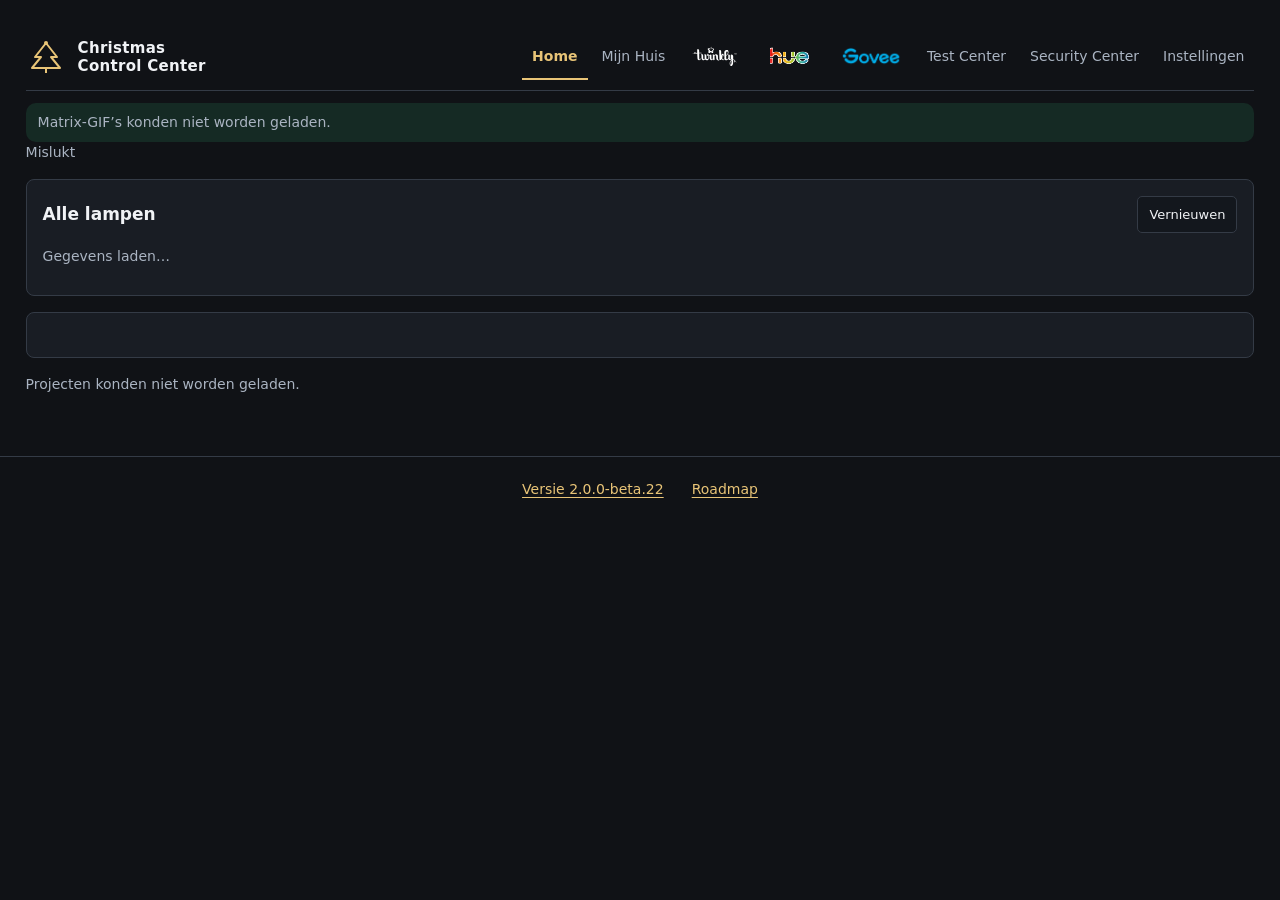
==== twinkly_beta/index.html @ 3c9886b9 "Give My Home a dedicated lamp photo editor with drag and resize" ====
<!doctype html>
<html lang="nl"><meta charset="utf-8"><meta name="viewport" content="width=device-width,initial-scale=1">
<title>Christmas Control Center</title>
<link rel="icon" href="./twinkly.svg" type="image/svg+xml">
<style>
*{box-sizing:border-box}body{margin:0;color:#fff7e9;background:radial-gradient(ellipse at 85% 0,#304e43 0,transparent 42%),#0b1616;font:16px system-ui}main{max-width:1140px;margin:auto;padding:clamp(16px,4vw,44px)}header{display:flex;justify-content:space-between;align-items:flex-start;gap:12px;flex-wrap:wrap}h1{font:700 clamp(2.6rem,7vw,5rem) Georgia;margin:0;color:#ffe2a5}h2,h3,p{margin:0 0 12px}p{color:#c5d8d2}section,article{padding:20px;border:1px solid #3b5951;border-radius:22px;background:linear-gradient(145deg,#1c3430,#122422);box-shadow:0 12px 26px #0005}section{margin-top:18px}.eyebrow{letter-spacing:.16em;font-size:.78rem;color:#facb7e;text-transform:uppercase}.status{display:inline-block;border-radius:100px;background:#213e34;padding:8px 14px;margin:12px 0 0}#devices{display:grid;grid-template-columns:repeat(auto-fit,minmax(min(100%,320px),1fr));gap:16px;margin-top:18px}.controls{display:flex;flex-wrap:wrap;gap:8px;align-items:center}button,select,input{font:inherit;border:1px solid #66877b;background:#213c34;color:#fff7e9;border-radius:10px;padding:8px 11px;max-width:100%}button{cursor:pointer}button:hover{background:#38584a}.primary{background:#f6ce88;color:#132721;border-color:#f6ce88;font-weight:700}.primary:hover{background:#ffdfa6}button:disabled{opacity:.55}input[type=color]{width:48px;height:40px;padding:4px}input[type=number]{width:76px}.gap{margin-top:14px}#message{margin:12px 0 0;overflow-wrap:anywhere}.effects{margin-top:12px;width:100%}.error{color:#ffb5a0;overflow-wrap:anywhere}
.power-active{background:#f6ce88;color:#132721;border-color:#f6ce88;font-weight:700}.effect-grid{display:grid;grid-template-columns:repeat(auto-fit,minmax(min(100%,180px),1fr));gap:10px;margin-top:10px}.effect-card{display:grid;gap:7px;min-width:0;padding:10px;background:#142925;border:1px solid #48665d;border-radius:12px;text-align:left;overflow-wrap:anywhere;font-size:.9rem}.effect-card input,.effect-card button{width:100%}.preview-note{font-size:.82rem;margin-top:10px}
.led-map{margin-top:12px}.led-map [hidden]{display:none}.led-map canvas{display:block;width:100%;height:auto;background:#0b1616;border:1px solid #48665d;border-radius:12px}.led-map input{width:100%;margin-top:8px}
#group-cards,#grouped-devices{display:grid;gap:12px;margin-top:14px}#group-member-devices{margin-top:14px}#group-member-devices summary{cursor:pointer}#group-members label{display:inline-flex;align-items:center;gap:5px}.effect-image{width:100%;aspect-ratio:16/9;object-fit:cover;border-radius:8px}.effect-card input[type=file]{padding:5px}
#music-preview,#music-gif{display:block;width:min(100%,480px);height:auto;border:1px solid #48665d;border-radius:10px}#music-gif{max-width:300px}#music-gif-link,#music-demo-link{display:inline-block;margin-top:8px;color:#ffe2a5}

main{width:100%;max-width:none;padding:clamp(12px,2vw,32px)}
#devices,#grouped-devices,#group-cards{grid-template-columns:repeat(auto-fit,minmax(min(100%,350px),1fr))}
.mixdesk{color:#f4f6fa;border:1px solid #586271;background:linear-gradient(155deg,#363d47,#161b23 32%,#0d1118 79%);box-shadow:0 10px 0 #080b10,0 17px 0 #38404a,0 28px 38px #0008,inset 0 1px 1px #ffffff50;padding:clamp(12px,2vw,24px);margin-bottom:34px}
.desk-brand{display:flex;align-items:center;gap:10px;font-size:.8rem;letter-spacing:.18em;margin-bottom:14px}
.desk-lamp{width:8px;height:8px;background:#55e2ad;border-radius:100%;box-shadow:0 0 13px #55e2ad}
.desk-model{margin-left:auto;color:#afc0d2}.desk-grid{display:grid;grid-template-columns:repeat(2,minmax(0,1fr));gap:14px}
.desk-channel{min-width:0;padding:clamp(12px,2vw,23px);border:1px solid #444e60;border-radius:16px;background:linear-gradient(#202834,#10151d);box-shadow:inset 0 2px 6px #0009}
.desk-channel h2{font-size:.85rem;letter-spacing:.13em;text-transform:uppercase;color:#c6d2e5}
.mixdesk button{background:linear-gradient(#414d60,#202838);border:1px solid #69788d;box-shadow:0 3px 0 #080b11,inset 0 1px #ffffff35;min-height:42px}
.mixdesk button:hover{filter:brightness(1.22)}.mixdesk button:active{transform:translateY(2px);box-shadow:0 1px 0 #080b11}
.mixdesk button.primary{color:#09291f;background:linear-gradient(#95ffe0,#42cfa2);border-color:#a3ffe4}
.desk-controls input[type=color]{width:62px;height:62px;border-radius:50%;background:repeating-conic-gradient(#67738a 0 8deg,#353e50 8deg 16deg);border:3px solid #a7b4c7;box-shadow:0 5px 8px #000a;padding:9px}
.desk-controls input[type=color]::-webkit-color-swatch{border-radius:50%;border:1px solid #b7c6d9}
.desk-fader{flex:1 0 100%;display:flex;flex-wrap:wrap;align-items:center;gap:10px;padding:10px 12px;background:#0d121a;border:1px solid #323d4d;border-radius:12px}
.desk-fader input{flex:1 1 130px;min-width:0;padding:0;accent-color:#67e3bd}.desk-fader output{font:700 1rem monospace;color:#9fffe0;min-width:4ch}
.desk-scan{border-top:1px solid #414b59;padding-top:14px}.mixdesk [hidden]{display:none}
.device-info{margin-top:12px}.device-info dl[hidden]{display:none}.device-info dl{display:grid;grid-template-columns:minmax(0,1fr) minmax(0,1fr);margin:10px 0 0;gap:1px;background:#3a5851;border:1px solid #3a5851;border-radius:10px;overflow:hidden}
.device-info dt,.device-info dd{margin:0;padding:7px;background:#122422;overflow-wrap:anywhere;font-size:.86rem}.device-info dt{color:#d1e6df}.device-info dd{color:#ffe4a8}
@media(max-width:760px){.desk-grid{grid-template-columns:1fr}.desk-controls button{flex:1 1 auto}.mixdesk{border-radius:16px}}
.product-card{display:flex;align-items:center;gap:12px;margin:0 0 12px;padding:8px 10px;border:1px solid #45645a;border-radius:12px;background:#101f1c}.product-card[hidden],.product-card img[hidden]{display:none}.product-card img{width:clamp(106px,32%,148px);height:105px;object-fit:contain}.product-card small{display:block;margin-top:3px;overflow-wrap:anywhere}
.scene-pad{display:inline-flex;gap:4px;padding:5px;border:1px solid #617587;border-radius:11px;background:#121922}.mixdesk .scene-pad button:first-child{background:linear-gradient(#673f82,#382549);border-color:#ab82c0}
.track-screen{display:flex;align-items:center;gap:12px;min-height:88px;padding:12px;margin-bottom:12px;border:1px solid #3b5e58;border-radius:12px;background:radial-gradient(ellipse at top right,#1c4038,#080f13 72%);box-shadow:inset 0 2px 7px #0009}.track-screen img{width:66px;height:66px;object-fit:cover;border-radius:6px}.track-screen p{margin:3px 0;color:#a5c4be;font-size:.83rem;overflow-wrap:anywhere}.track-screen strong{display:block;color:#b7ffe5;overflow-wrap:anywhere}.track-screen #track-label{letter-spacing:.12em;text-transform:uppercase}
.track-tv{max-width:590px;margin-bottom:14px;padding:9px;border:1px solid #59677a;border-radius:16px;background:linear-gradient(155deg,#46515e,#181e27 45%);box-shadow:0 5px 0 #080b10,0 10px 18px #0008}.track-display{position:relative;display:grid;place-items:center;aspect-ratio:16/9;max-height:275px;background:radial-gradient(ellipse,#183830,#05090c 72%);overflow:hidden;border:1px solid #080b10;border-radius:10px}.track-display img,.track-display video{position:absolute;width:100%;height:100%;object-fit:contain}.track-display [hidden]{display:none}.track-tv .track-screen{border:0;box-shadow:none;margin:0;background:none;padding:8px 4px 2px;min-height:0}#track-idle{font-size:clamp(2rem,6vw,4rem);color:#82dabb}
.tv-source{margin:0 0 10px}.tv-source select{max-width:100%;min-width:0}
.workspace-header{align-items:center}.workspace-header h1{font-size:clamp(2.2rem,5vw,4rem)}.workspace-nav{display:flex;flex-wrap:wrap;gap:8px}.workspace-nav a{padding:9px 14px;border:1px solid #5d7c70;border-radius:10px;color:#e9f5ef;text-decoration:none}.workspace-nav a[aria-current=page]{background:#9debcf;color:#102921;border-color:#9debcf;font-weight:700}#message:empty{display:none}#message:not(:empty){padding:9px 12px;background:#152a24;border-radius:10px}main [hidden]{display:none!important}.desk-grid{grid-template-columns:minmax(300px,.9fr) minmax(0,1.25fr);align-items:start}.desk-stack{display:grid;gap:12px}.music-heading{display:flex;flex-wrap:wrap;align-items:center;justify-content:space-between;gap:6px;margin-bottom:10px}.music-heading h2,.music-heading .status{margin:0}.music-heading .status{font-size:.8rem}.music-grid{display:grid;grid-template-columns:minmax(0,1fr) minmax(220px,.85fr);align-items:start;gap:12px}.track-tv{width:100%;max-width:none;margin:0}.track-display{max-height:none}.music-actions{min-width:0}.music-actions .gap:first-child{margin-top:0}.music-actions select{min-width:0;width:min(100%,260px)}.settings-grid{display:grid;grid-template-columns:repeat(auto-fit,minmax(min(100%,380px),1fr));align-items:start;gap:14px;margin-top:18px}.settings-grid section{margin:0;min-width:0}.settings-list{display:grid;gap:8px;margin-top:12px}.settings-item{display:flex;align-items:center;flex-wrap:wrap;gap:8px;padding:9px;border-radius:9px;background:#132521}.settings-item strong{margin-right:auto}.settings-item.effect-settings{display:block}.settings-item.effect-settings strong{display:block;margin-bottom:8px}.devices-section{padding:0;background:none;border:0;box-shadow:none}.devices-section #devices{margin-top:12px}#group-cards{grid-template-columns:repeat(auto-fit,minmax(min(100%,340px),1fr))}.mixdesk .desk-fader{max-width:100%}
@media(max-width:1120px){.music-grid{grid-template-columns:1fr}.track-tv{max-width:520px}}@media(max-width:760px){.desk-grid{grid-template-columns:1fr}.workspace-header{align-items:flex-start}}
.workspace-brand{display:flex;align-items:center;gap:clamp(8px,2vw,20px)}.twinkly-logo{flex:0 0 auto;width:clamp(120px,16vw,225px);height:clamp(44px,6vw,78px);background:linear-gradient(150deg,#fff1ba 7%,#e5ba62 55%,#bf852d);mask:url('./twinkly-wordmark.svg') center/contain no-repeat;-webkit-mask:url('./twinkly-wordmark.svg') center/contain no-repeat}.workspace-brand .eyebrow{margin-bottom:5px}@media(max-width:560px){.workspace-brand{align-items:flex-start;flex-direction:column;gap:3px}.twinkly-logo{width:135px;height:45px}}.workspace-brand h1{font-size:clamp(1.85rem,4.6vw,3.75rem);line-height:1.05}
.workspace-header .workspace-brand{display:inline-flex;flex-direction:column;align-items:center;gap:0;margin:0;--wordmark-gold:linear-gradient(150deg,#fff1ba 7%,#e5ba62 55%,#bf852d)}.workspace-brand .twinkly-logo{background:var(--wordmark-gold)}.control-wordmark{font:700 clamp(.9rem,2.1vw,1.55rem)/1.15 Georgia,serif;letter-spacing:.13em;color:#e5ba62;background:var(--wordmark-gold);background-clip:text;-webkit-background-clip:text;-webkit-text-fill-color:transparent;white-space:nowrap}
.desk-grid{grid-template-columns:minmax(0,1fr) minmax(0,1fr)}.music-grid{grid-template-columns:minmax(0,1fr) minmax(0,.8fr)}.track-tv{max-width:330px}.track-display{max-height:190px}.desk-fader input{width:0}.quick-colors{display:flex;flex-wrap:wrap;align-items:center;gap:10px;margin-top:13px}.quick-colors>span,#monitor-count,.monitor-meter{font-size:.84rem;color:#bed0df}.mixdesk .quick-color{display:inline-flex;align-items:center;gap:6px;min-height:34px;padding:5px 8px}.quick-color i,.monitor-device i{width:10px;height:10px;flex:none;border-radius:50%;background:var(--swatch,#66727f);box-shadow:0 0 8px var(--swatch,#66727f)}#monitor-strip{display:block;width:100%;height:36px;border:1px solid #415268;border-radius:8px;background:#090e15}.monitor-meter{display:flex;align-items:center;gap:8px;margin:8px 0}.monitor-meter meter{width:min(35%,180px);accent-color:#80e8bf}.monitor-devices{display:flex;flex-wrap:wrap;gap:6px}.mixdesk .monitor-device{display:flex;align-items:center;gap:7px;min-height:32px;max-width:100%;text-align:left;font-size:.81rem;padding:5px 8px;overflow-wrap:anywhere}.monitor-device.is-music i{--swatch:#af82ff}.monitor-device.is-on i{--swatch:#62e5b0}.device-focus{outline:2px solid #9debcf;outline-offset:3px}@media(max-width:1120px){.music-grid{grid-template-columns:1fr}.track-tv{max-width:330px}}@media(max-width:760px){.desk-grid{grid-template-columns:1fr}}
#pattern-grid{display:grid;grid-template-columns:repeat(auto-fit,minmax(min(100%,140px),1fr));gap:8px;margin-top:10px}.pattern-tile{display:grid;text-align:left;gap:6px;min-width:0}.pattern-tile i{display:block;height:28px;border-radius:5px;background:var(--palette)}.pattern-tile[aria-pressed=true]{border-color:#9debcf;box-shadow:inset 0 0 0 1px #9debcf}.pattern-section .music-heading h2{margin:0}
.gif-library summary{cursor:pointer;color:#b7ecd9}.gif-library input,.gif-library select{min-width:0;max-width:100%}#gif-library-list{display:grid;grid-template-columns:repeat(auto-fit,minmax(min(100%,150px),1fr));gap:8px}.gif-item{display:grid;gap:6px;padding:8px;border:1px solid #47566a;border-radius:8px;min-width:0;overflow-wrap:anywhere}.gif-item img{width:100%;height:65px;object-fit:contain;background:#080c12;border-radius:5px}.gif-item a{color:#ffe2a5}.gif-item button[aria-pressed=true]{border-color:#9debcf}
.pattern-categories{margin-top:10px}.mixdesk .pattern-categories button{min-height:32px;font-size:.84rem}.pattern-categories button[aria-pressed=true]{border-color:#9debcf;color:#a9ffe4}
.matrix-library summary{cursor:pointer;color:#b7ecd9}#matrix-grid,#music-style-grid{display:grid;grid-template-columns:repeat(auto-fill,minmax(min(100%,96px),1fr));gap:8px}.mixdesk .matrix-tile{display:grid;align-content:start;gap:6px;min-width:0;text-align:center;font-size:.79rem;padding:6px;overflow-wrap:anywhere}.matrix-tile img{display:block;width:100%;aspect-ratio:1;object-fit:contain;background:#000;border-radius:5px;image-rendering:pixelated}.mixdesk .matrix-tile[aria-pressed=true]{border-color:#9debcf;box-shadow:0 0 0 1px #9debcf}
.matrix-library h3{font-size:.92rem;margin:10px 0 4px;color:#d7f1e9}#matrix-grid{grid-template-columns:repeat(auto-fill,minmax(min(100%,100px),1fr))}
#favorite-tiles .favorite-tile{display:grid;gap:4px;width:105px;text-align:center;font-size:.78rem}#favorite-tiles img{width:100%;aspect-ratio:1;object-fit:contain;background:#080b10;border-radius:4px}#builder-shows{display:grid;gap:6px}#builder-steps{padding-left:1.7rem}#builder-steps li{margin:6px 0}#builder-steps button{min-height:28px;padding:3px 7px;margin-left:5px}#builder-status{font-size:.85rem;color:#c4d9eb}#builder-effect,#favorite-effect{max-width:100%;min-width:0}
#music-demo-link[hidden]{display:none}
#music-style-grid .matrix-tile img{width:100%;aspect-ratio:1;object-fit:contain;background:#101927;border-radius:5px}
#music-style-grid .matrix-tile[aria-pressed="true"]{border-color:#a6e6d0;color:#b7ffe8}
.network-map{position:relative;isolation:isolate;height:clamp(420px,78vh,1600px);height:clamp(420px,78dvh,1600px);overflow:hidden;border:1px solid #3d5766;border-radius:22px;background:radial-gradient(ellipse at 50% 0%,#264452,#111e29 70%);margin-top:12px;touch-action:none;cursor:grab}
.network-map[hidden],.network-tools[hidden]{display:none}
.network-map.is-dragging,.network-map.is-dragging *{cursor:grabbing}
.network-map canvas,.network-world{position:absolute;inset:0;width:100%;height:100%;pointer-events:none}
.network-world{transform-origin:top left}
.network-hub,.network-device{position:absolute;pointer-events:auto;cursor:grab;user-select:none;box-sizing:border-box;width:190px;padding:9px 12px;overflow-wrap:anywhere;color:#edf9ff;font-size:14px;line-height:1.25}
.network-hub{border-radius:24px;border:1px solid #548799;background:#1c3543;text-align:center}
.network-group{border-color:#7bc8a7}
#network-name-dialog{color:#edf9ff;background:#122430;border:1px solid #526d7d;border-radius:14px;width:min(420px,calc(100% - 32px))}
#network-name-dialog::backdrop{background:#091216b3}
#network-name-dialog label,#network-name-dialog input{display:block;width:100%;margin-bottom:8px}
.network-group .controls{margin-top:7px;gap:5px}
.network-group .controls button{padding:3px 8px;cursor:pointer}
.network-device{border:1px solid #526d7d;border-radius:14px;background:#122430}
.network-device strong,.network-device small,.network-device span,.network-hub strong,.network-hub small{display:block}
.network-device small,.network-hub small{color:#c2d8e4}
.network-device .network-signal{color:var(--signal,#c2d8e4);font-weight:bold}
.network-tools{display:flex;align-items:center;flex-wrap:wrap;gap:6px}
.network-tools output{min-width:4ch;text-align:center;font-variant-numeric:tabular-nums}
#network-page.is-expanded{position:fixed;inset:0;z-index:10;overflow:auto;border-radius:0;margin:0;padding:12px;background:#101e24}
#network-page.is-expanded .network-map{height:calc(100dvh - 155px);min-height:220px;max-height:none}
.network-key{display:flex;flex-wrap:wrap;gap:8px 20px;margin:.75rem 0;color:#c2d8e4}
.network-key span::before{content:'';display:inline-block;width:22px;margin-right:6px;vertical-align:middle;border-top:2px solid #6ccde7}
.network-key #network-member-key::before{border-color:#91e8b5;border-top-style:solid}
.network-key span+span::before{border-color:#d0a4ff;border-top-style:dashed}
.test-grid{display:grid;grid-template-columns:repeat(auto-fit,minmax(min(100%,240px),1fr));gap:14px}.test-grid article{display:flex;flex-direction:column;gap:10px}.test-grid article button{margin-top:auto;min-height:44px}.test-sample{height:72px;border-radius:10px;background:#101a19;border:1px solid #48665d}.sample-identify{background:linear-gradient(90deg,#c33 25%,#193 25% 50%,#36c 50% 75%,#db3 75%)}.sample-rgb{background:linear-gradient(90deg,#c33,#193,#36c)}.sample-led{background:radial-gradient(circle at 25% 50%,#fff 0 4px,transparent 6px),#101a19}.sample-rainbow{background:linear-gradient(90deg,red,yellow,lime,cyan,blue,magenta)}.sample-horizontal{background:linear-gradient(90deg,transparent 35%,white 45% 55%,transparent 65%),#101a19}.sample-vertical{background:linear-gradient(transparent 35%,white 45% 55%,transparent 65%),#101a19}.sample-stop{height:12px}#tests-content canvas{max-width:900px;margin:auto}#tests-content .led-map input{max-width:440px;display:block}#tests-content .led-map input[hidden]{display:none}.device-tile{padding:clamp(12px,2vw,20px);border-radius:16px;background:linear-gradient(150deg,#203a35,#122421)}.device-tile h3{font-size:1.15rem;margin-bottom:10px}.device-tile .product-card{display:grid;grid-template-columns:76px minmax(0,1fr);gap:12px;padding:10px;margin-bottom:10px;align-items:center}.device-tile .product-card img{width:76px;height:76px;object-fit:contain}.device-tile .product-card strong{font-size:.93rem}.device-tile .product-card small,.device-tile>p{font-size:.8rem}.device-actions{display:grid;grid-template-columns:repeat(4,minmax(0,1fr));gap:7px}.device-actions button{font-size:.83rem;padding:8px 5px;min-height:40px;overflow-wrap:anywhere}.device-actions input{width:100%;min-width:0}.device-actions input[type=color]{height:40px}.device-operating details{margin-top:12px;border-top:1px solid #48665d;padding-top:10px}.device-operating summary{font-size:.86rem;cursor:pointer}.individual-test-panel{margin-top:12px}.individual-test-panel .controls label{display:flex;align-items:center;gap:6px}.individual-test-panel .controls input[type=checkbox]{width:auto;margin:0}.individual-test-panel[hidden]{display:none}@media(max-width:420px){.device-actions{grid-template-columns:repeat(2,minmax(0,1fr))}}
/* STUDIO design system: deliberately flat, local and hardware-neutral */
:root{color-scheme:dark;--studio-bg:#101216;--studio-panel:#191d24;--studio-inset:#13171d;--studio-line:#343b46;--studio-text:#f1f3f6;--studio-muted:#aab4c2;--studio-gold:#e8c477;--studio-live:#77d9b0}
body{background:var(--studio-bg);color:var(--studio-text);font:14px/1.5 system-ui,sans-serif}
main{padding:clamp(12px,2vw,28px);max-width:1800px}
.workspace-header{position:sticky;top:0;z-index:5;background:var(--studio-bg);padding:10px 0;border-bottom:1px solid var(--studio-line);align-items:center}
.workspace-header .workspace-brand{flex-direction:row;gap:12px;align-items:center}
.workspace-brand .twinkly-logo{width:110px;height:38px;background:var(--studio-gold)}
.control-wordmark{font:600 13px/1.2 system-ui;letter-spacing:.04em;background:none;-webkit-text-fill-color:var(--studio-text);color:var(--studio-text)}
.workspace-nav{gap:4px;align-items:center}.workspace-nav a{border:0;border-bottom:2px solid transparent;border-radius:0;padding:10px;color:var(--studio-muted)}
.workspace-nav a[aria-current=page]{background:transparent;color:var(--studio-gold);border-color:var(--studio-gold)}
section,article,.device-tile,.desk-channel,.mixdesk{background:var(--studio-panel);border:1px solid var(--studio-line);border-radius:8px;box-shadow:none}
section,article{padding:16px}section{margin-top:14px}h2{font-size:17px}h3{font-size:14px}p{color:var(--studio-muted)}
.mixdesk{padding:0;margin-bottom:16px;background:transparent;border:0}.desk-brand{padding:8px 0;border-bottom:1px solid var(--studio-line);letter-spacing:.09em;color:var(--studio-muted)}
.desk-lamp{background:var(--studio-gold);box-shadow:none}.desk-grid,.desk-stack{gap:12px}.desk-channel{padding:16px}.desk-channel h2{color:var(--studio-text);letter-spacing:.035em;font-size:13px}
button,select,input,.mixdesk button{background:var(--studio-inset);border:1px solid var(--studio-line);color:var(--studio-text);border-radius:5px;box-shadow:none;font-size:13px;min-height:36px}
button:hover,.mixdesk button:hover{background:#2a313c;filter:none}.mixdesk button:active{transform:none;box-shadow:none}
.primary,.mixdesk button.primary,.power-active{background:var(--studio-gold);color:#17130b;border-color:var(--studio-gold)}
:where(button,a,input,select,summary):focus-visible{outline:2px solid var(--studio-gold);outline-offset:3px}
.status{border-radius:4px;background:var(--studio-inset);padding:4px 8px;color:var(--studio-muted);font-variant-numeric:tabular-nums}
.desk-fader,.track-tv,.track-screen,.track-display,.product-card,.effect-card,.settings-item,.gif-item,.scene-pad{background:var(--studio-inset);border-color:var(--studio-line);border-radius:6px;box-shadow:none}
.track-tv .track-screen{background:none}.track-display{background:#090b0e}.desk-fader input,.monitor-meter meter{accent-color:var(--studio-gold)}.desk-fader output{color:var(--studio-gold)}
.desk-controls input[type=color]{width:46px;height:46px;padding:4px;background:var(--studio-inset);border:1px solid var(--studio-line);box-shadow:none}
.mixdesk .scene-pad button:first-child{background:var(--studio-inset);border-color:var(--studio-line)}
.matrix-tile img,.effect-image{border-radius:3px}.mixdesk .matrix-tile[aria-pressed=true],#music-style-grid .matrix-tile[aria-pressed=true],.pattern-tile[aria-pressed=true]{border-color:var(--studio-gold);box-shadow:inset 0 0 0 1px var(--studio-gold);color:var(--studio-gold)}
#matrix-grid,#music-style-grid{grid-template-columns:repeat(auto-fill,minmax(min(100%,104px),1fr));gap:6px}
.devices-section{background:none;border:0;padding:0}#devices{gap:12px;grid-template-columns:repeat(auto-fit,minmax(min(100%,300px),1fr))}
.device-tile .product-card{padding:6px}.device-tile h3{font-size:15px}.device-info dt,.device-info dd{background:var(--studio-inset)}.device-info dl,.device-operating details{border-color:var(--studio-line)}
.network-map{background-color:var(--studio-inset);background-image:radial-gradient(#35404c 1px,transparent 1px);background-size:20px 20px;border-radius:8px;border-color:var(--studio-line)}
.network-device,.network-hub{background:var(--studio-panel);border-radius:6px}.test-grid{gap:10px}.test-sample{border-radius:4px}
@media(max-width:760px){.workspace-header{position:static;gap:6px}.workspace-nav{width:100%;flex-wrap:wrap}.workspace-nav a{flex:1 1 auto;text-align:center;padding:8px 4px}.desk-channel{padding:12px}.desk-grid{grid-template-columns:minmax(0,1fr)}button,select,input,.mixdesk button{min-height:44px}.device-actions button{min-height:44px}}
@media(prefers-reduced-motion:reduce){*,*::before,*::after{scroll-behavior:auto!important;animation-duration:.01ms!important;transition-duration:.01ms!important}}
.christmas-mark{display:grid;place-items:center;color:var(--studio-gold);width:40px;height:40px;flex:none}.workspace-brand .control-wordmark{font-size:15px;line-height:1.15;letter-spacing:.02em}</style><link rel="stylesheet" href="lighting.css">
<link rel="stylesheet" href="project.css">
<script src="project.js" defer></script>
<main>
<header class="workspace-header"><h1 class="workspace-brand" aria-label="Christmas Control Center"><span class="christmas-mark" aria-hidden="true"><svg viewBox="0 0 36 36" width="36" height="36"><path d="M18 3 7 17h6L4 28h28l-9-11h6Z" fill="none" stroke="currentColor" stroke-width="2" stroke-linejoin="round"/><circle cx="18" cy="3" r="2" fill="currentColor"/><path d="M18 28v5" stroke="currentColor" stroke-width="2"/></svg></span><span class="control-wordmark" aria-hidden="true">Christmas<br>Control Center</span></h1>
<nav class="workspace-nav">
<a id="nav-home" href="#home">Home</a>
<a id="nav-house" href="#mijn-huis">Mijn Huis</a>
<a id="nav-control" href="#bediening"><img class="brand-wordmark brand-wordmark-twinkly" src="twinkly-nav-logo.svg" alt="Twinkly"></a>
<a id="nav-hue" href="#hue"><img class="brand-wordmark brand-wordmark-hue" src="hue-app-icon.webp" alt="Philips Hue"></a>
<a id="nav-govee" href="#govee"><img class="brand-wordmark brand-wordmark-govee" src="govee-logo.png" alt="Govee"></a>
<a id="nav-tests" href="#testcontrole"></a>
<a id="nav-network" href="#security-center"></a>
<a id="nav-settings" href="#instellingen"></a>
</nav></header>
<svg width="0" height="0" aria-hidden="true" class="menu-logo-filters">
<filter id="hue-white-knockout" x="0" y="0" width="100%" height="100%" color-interpolation-filters="sRGB">
<feColorMatrix type="matrix" values="1 0 0 0 0  0 1 0 0 0  0 0 1 0 0  -5 -5 -5 1 14"/>
<feComposite in2="SourceGraphic" operator="in"/>
</filter>
</svg>
<p id="message" role="status"></p>
<p id="lighting-feedback" role="status"></p>
<section id="lighting-panel" class="lighting-surface" hidden></section>
<div id="lighting-tools" class="lighting-surface" hidden></div>
<section id="house-page" class="lighting-surface" aria-labelledby="house-title" hidden></section>
<section id="hue-collections" class="lighting-surface" aria-labelledby="hue-collections-title" hidden></section>
<div id="control-page"><section id="twinkly-lighting" class="lighting-surface"></section>
<section class="mixdesk"><div class="desk-brand"><span class="desk-lamp"></span><strong>CHRISTMAS / STUDIO</strong><span class="desk-model">LX · 01</span></div>
<div class="desk-grid">
<div class="desk-stack"><div class="desk-channel"><h2 data-text="all"></h2><div class="controls desk-controls" id="all"></div><div class="quick-colors"><span id="quick-color-label"></span><div class="controls" id="quick-colors"></div></div></div>
<div class="desk-channel"><h2 id="show-title"></h2>
<div class="controls desk-fader"><label id="master-label" for="master-level"></label><input id="master-level" type="range" min="0" max="100" value="100"><output id="master-value">100%</output><button id="master-save"></button></div>
<div class="controls gap" id="scene-pads"></div>
</div><div class="desk-channel live-monitor"><div class="music-heading"><h2 id="monitor-title"></h2><span id="monitor-count"></span></div>
<canvas id="monitor-strip" width="480" height="36"></canvas>
<div class="monitor-meter"><span id="monitor-level-label"></span><meter id="monitor-level" min="0" max="100" value="0"></meter><output id="monitor-value">—</output></div>
<div class="monitor-devices" id="monitor-devices"></div></div>
<div class="desk-channel"><h2 id="favorites-title"></h2><div id="favorite-tiles" class="controls"></div>
<div class="controls gap"><select id="favorite-effect"></select><button id="favorite-toggle"></button></div></div>
<div class="desk-channel"><div class="music-heading"><h2 id="builder-title"></h2><button id="builder-stop"></button></div>
<p id="builder-status" role="status"></p><div id="builder-shows"></div>
<details class="gap"><summary id="builder-editor"></summary>
<div class="controls gap"><input id="builder-name" maxlength="60"><select id="builder-effect"></select><select id="builder-group"></select>
<label><span id="builder-seconds-label"></span> <input id="builder-seconds" type="number" min="1" max="3600" value="30"></label>
<label><span id="builder-level-label"></span> <input id="builder-level" type="number" min="0" max="100" value="65"></label>
<button id="builder-add"></button></div>
<ol id="builder-steps"></ol><div class="controls"><button id="builder-save"></button><button id="builder-reset"></button></div>
</details></div></div>
<div class="desk-stack"><div class="desk-channel desk-music"><div class="music-heading"><h2 id="desk-music-title"></h2><p class="status" id="audio" role="status"></p></div>
<div class="music-grid"><div class="track-tv"><div class="track-display"><div id="track-idle" aria-hidden="true">♪</div><img id="track-art" alt="" referrerpolicy="no-referrer" hidden></div><div class="track-screen"><div><p id="track-label"></p><strong id="track-title"></strong><p id="track-byline"></p></div></div></div>
<div class="music-actions">
<p id="active-music-style" class="status"></p>
<div class="controls gap" id="music-preview-tools"></div>
<div id="music-preview-panel" class="gap" hidden><canvas id="music-preview" width="360" height="64"></canvas><p id="music-preview-status" role="status"></p></div>
<div id="music-gif-panel" class="gap" hidden><img id="music-gif" alt=""><a id="music-gif-link" download="twinkly-muziekeffect.gif"></a></div>
</div></div><h3 id="style-label"></h3>
<div id="music-style-grid" role="group" aria-labelledby="style-label"></div>
<p id="music-style-status" class="status" role="status"></p>
<a id="music-demo-link" download hidden></a>
</div><div class="desk-channel pattern-section"><div class="music-heading"><h2 id="pattern-title"></h2><div class="controls"><label for="pattern-target" id="pattern-target-label"></label><select id="pattern-target"></select><button id="pattern-stop"></button></div></div><div class="matrix-library" id="matrix-gallery"><h3 id="matrix-title"></h3><div class="controls pattern-categories" id="matrix-themes"></div><div id="matrix-grid" class="gap"></div></div>
<div class="controls pattern-categories" id="pattern-categories"></div><div id="pattern-grid"></div>
<details class="gap gif-library"><summary id="gif-library-title"></summary>
<form id="gif-form" class="controls gap"><input id="gif-name" maxlength="80" required><input id="gif-upload" type="file" accept="image/gif"><button id="gif-upload-button" type="button"></button><input id="gif-url" type="url" placeholder="https://giphy.com/gifs/…"><button id="gif-import-button" type="button"></button><select id="gif-pattern"></select><button id="gif-create-button" type="button"></button></form>
<div id="gif-library-list" class="gap"></div></details></div></div></div></section>
<section class="devices-section"><h2 id="device-title"></h2>
<div id="group-cards"></div><div id="devices"></div>
<details id="group-member-devices" hidden><summary id="group-member-summary"></summary><div id="grouped-devices"></div></details>
</section></div>
<section id="network-page" aria-labelledby="security-title" hidden>
<h2 id="security-title"></h2>
<div class="music-heading"><h3 id="network-title"></h3><button id="network-refresh" type="button"></button></div>
<p id="network-help"></p><p id="network-status" role="status"></p>
<div id="network-tools" class="network-tools" hidden>
<button id="network-zoom-out" type="button">−</button><output id="network-scale"></output><button id="network-zoom-in" type="button">+</button>
<button id="network-members" type="button" aria-pressed="false"></button>
<button id="network-fit" type="button"></button><button id="network-reset" type="button"></button><button id="network-expand" type="button" aria-pressed="false"></button>
</div>
<div id="network-map" class="network-map" aria-labelledby="network-title" tabindex="0" hidden>
<canvas id="network-lines" aria-hidden="true"></canvas><div id="network-world" class="network-world"></div>
</div>

<div class="network-key"><span id="network-wifi-key"></span><span id="network-peer-key"></span><span id="network-member-key"></span></div>
</section>
<dialog id="network-name-dialog" aria-labelledby="network-name-label">
<form id="network-name-form">
<label id="network-name-label" for="network-name"></label>
<input id="network-name" required maxlength="60" autocomplete="off">
<p id="network-name-error" role="status"></p>
<div class="controls"><button id="network-name-save" type="submit"></button><button id="network-name-cancel" type="button"></button></div>
</form>
</dialog>
<section id="tests-page" hidden><h2 id="tests-title"></h2><p id="tests-help"></p><label id="tests-target-label" for="tests-target"></label> <select id="tests-target"></select><div id="tests-content"></div><div class="gap"><h2 id="individual-tests-title"></h2><select id="individual-tests-target"></select><div id="individual-tests-list"></div></div></section>
<div id="settings-page" hidden><div class="settings-grid">
<section id="lighting-settings" class="lighting-surface"></section>
<section><h2 id="settings-general"></h2><select id="language" aria-label="Language"><option value="nl">Nederlands</option><option value="en">English</option><option value="es">Español</option><option value="de">Deutsch</option></select></section>
<section><h2 id="settings-music"></h2><div class="controls gap" id="music-setup"></div><p id="ledfx-status" role="status"></p><details><summary>LedFX installeren en starten</summary><ol><li>Open in Home Assistant Instellingen → Apps → Appwinkel → ⋮ → Repositories.</li><li>Voeg <a href="https://github.com/Switch123456789/Home-Assistant-Apps" target="_blank" rel="noopener noreferrer">de LedFX-repository met Sendspin</a> toe en installeer LedFX.</li><li>Klik op Starten en zet Starten bij opstarten aan. Controleer bij een fout het tabblad Logboek.</li><li>Ga terug naar Twinkly, controleer LedFX en klik daarna op Music Assistant koppelen. Voeg LedFx Twinkly toe aan de afspeelgroep in Music Assistant.</li></ol></details><div class="controls gap tv-source"><label id="tv-source-label" for="tv-source"></label><select id="tv-source"></select><button id="tv-refresh"></button></div>
</section>
<section><h2 id="settings-discover"></h2><div class="controls gap" id="scan"><input id="ip" placeholder="192.168.1.50" inputmode="decimal"></div>
</section>
<section><h2 id="settings-groups"></h2><form id="group-form">
<div class="controls"><input id="group-name" maxlength="60" required><label id="silence-label" for="group-silence"></label><select id="group-silence"></select><label for="group-mode">Join / Sync / Area</label><select id="group-mode" aria-label="Join / Sync / Area"><option value="join">Join</option><option value="sync">Sync</option><option value="area">Area</option></select><button id="group-save" type="submit"></button><button id="group-cancel" type="button" hidden></button></div>
<div class="controls gap" id="group-members"></div></form><div class="settings-list" id="group-management"></div></section>
<section><h2 id="settings-scenes"></h2>
<form class="controls gap" id="scene-form"><input id="scene-name" maxlength="60" required><select id="scene-group"></select><select id="scene-mode"></select><select id="scene-style"></select><input id="scene-level" type="number" min="0" max="100" value="100" required><button id="scene-save" type="submit"></button></form>
<div class="settings-list" id="scene-management"></div></section>
<section><h2 id="device-settings-title"></h2><div id="device-settings-list" class="settings-list"></div></section><section><h2 id="settings-effects"></h2><div class="settings-list" id="effect-management"></div></section></div></div>
<section id="project-page" class="project-content" aria-labelledby="project-title" hidden>
  <nav class="project-nav" aria-label="Project">
    <a href="#changelog" data-project-view="changelog" data-project-label="changelog">Changelog</a>
    <a href="#roadmap" data-project-view="roadmap" data-project-label="roadmap">Roadmap</a>
  </nav>
  <h2 id="project-title"></h2>
  <p class="project-intro" id="project-intro"></p>
  <label class="project-search" id="project-search" hidden>
    <span data-project-label="search">Zoek op versie of wijziging</span>
    <input id="project-query" type="search">
  </label>
  <p id="project-status" role="status"></p>
  <div id="project-entries"></div>
</section>
</main>
<footer class="project-footer" id="project-footer">
  <a href="#changelog" data-project-version>Changelog</a>
  <a href="#roadmap" data-project-label="roadmap">Roadmap</a>
</footer>
<script>
const strings = {
 nl:['Lichtbediening','Alle lampen','Aan','Uit','Kleur','Helderheid %','Muziek','Stop muziek','Music Assistant koppelen','IP toevoegen','Zoeken op netwerk','Bezig…','Opdracht verwerkt.','LedFx-frames worden ontvangen','Wacht op LedFx-muziekeffect','Verbinding met de add-on ontbreekt','Effecten laden','Kies een effect','Effect','Film','Geen lokale effecten gevonden','Apparaten gevonden','Muziek aan','Twinkly IPv4-adres','LedFX ingesteld. Voeg LedFx Twinkly toe aan je Music Assistant-afspeelgroep.','Koppeling mislukt'],
 en:['Lighting controls','All lights','On','Off','Colour','Brightness %','Music','Stop music','Connect Music Assistant','Add IP','Scan network','Working…','Command processed.','Receiving LedFx frames','Waiting for a LedFx music effect','Add-on connection unavailable','Load effects','Choose an effect','Effect','Movie','No local effects found','Devices found','Music enabled','Twinkly IPv4 address','LedFX configured. Add LedFx Twinkly to your Music Assistant playback group.','Setup failed'],
 es:['Control de iluminación','Todas las luces','Encender','Apagar','Color','Brillo %','Música','Detener música','Conectar Music Assistant','Añadir IP','Buscar en la red','Procesando…','Orden procesada.','Recibiendo datos de LedFx','Esperando un efecto musical de LedFx','Conexión con la aplicación no disponible','Cargar efectos','Elige un efecto','Efecto','Película','No se encontraron efectos locales','Dispositivos encontrados','Música activada','Dirección IPv4 de Twinkly','LedFX configurado. Añade LedFx Twinkly al grupo de reproducción de Music Assistant.','Error de configuración'],
 de:['Lichtsteuerung','Alle Lichter','Ein','Aus','Farbe','Helligkeit %','Musik','Musik stoppen','Music Assistant verbinden','IP hinzufügen','Netzwerk durchsuchen','Wird ausgeführt…','Befehl verarbeitet.','LedFx-Frames werden empfangen','Warte auf einen LedFx-Musikeffekt','Verbindung zur App fehlt','Effekte laden','Effekt auswählen','Effekt','Film','Keine lokalen Effekte gefunden','Geräte gefunden','Musik aktiviert','Twinkly-IPv4-Adresse','LedFX eingerichtet. Füge LedFx Twinkly zur Wiedergabegruppe in Music Assistant hinzu.','Einrichtung fehlgeschlagen']
};
const deviceLabels = {
 nl:['Offline','Lamp verwijderen','Wil je deze lamp uit Christmas Control Center verwijderen?','Lamp verwijderd.','De lamp is weer online.','Opdracht mislukt. Bekijk de app-logboeken in Home Assistant.'],
 en:['Offline','Remove light','Remove this light from Christmas Control Center?','Light removed.','The light is back online.','Command failed. Check the app logs in Home Assistant.'],
 es:['Sin conexión','Quitar luz','¿Quitar esta luz de Christmas Control Center?','Luz eliminada.','La luz vuelve a estar en línea.','La orden falló. Consulta los registros de la app en Home Assistant.'],
 de:['Offline','Lampe entfernen','Diese Lampe aus Christmas Control Center entfernen?','Lampe entfernt.','Die Lampe ist wieder online.','Befehl fehlgeschlagen. Prüfe das App-Protokoll in Home Assistant.']
};
const deviceLabel = index => deviceLabels[lang.value][index];
const deviceError = error => deviceLabel(error === 'offline' ? 0 : 5);
const effectLabels = {
 nl:['Probeer het echte effect op de lamp. Geef het daarna een herkenbare naam.','Afspelen op lamp','Eigen naam','Naam opslaan'],
 en:['Play the actual effect on the light, then give it a name you recognise.','Play on light','Custom name','Save name'],
 es:['Reproduce el efecto real en la luz y dale un nombre que reconozcas.','Reproducir en la luz','Nombre personalizado','Guardar nombre'],
 de:['Spiele den echten Effekt am Licht ab und gib ihm einen Namen, den du wiedererkennst.','Am Licht abspielen','Eigener Name','Namen speichern']
};
const musicStyles = {
 nl:['Muziekstijl','Stijl toepassen','Muziekstijl ingesteld.','Energiepuls','Kleurenspectrum','Bas en slag','Kleurgolf','Stroboscoop (snelle flitsen)'],
 en:['Music style','Apply style','Music style applied.','Energy pulse','Colour spectrum','Bass and beat','Colour wave','Strobe (rapid flashes)'],
 es:['Estilo musical','Aplicar estilo','Estilo aplicado.','Pulso de energía','Espectro de colores','Bajos y ritmo','Onda de color','Estroboscopio (destellos rápidos)'],
 de:['Musikstil','Stil anwenden','Musikstil angewendet.','Energiepuls','Farbspektrum','Bass und Takt','Farbwelle','Stroboskop (schnelle Blitze)']
};
const moreStyles = {
 nl:['Lichtloop','Muziekbanden','Blade Power+','Frequentiepuls','Muziekvuur',"Lichtregen","Vloeiende kleuren","Gouden fonkeling","Lichtscanner","Watergolven","Energiepuls 2","Ritmebalk","Kleurblokken","Equalizer","Lavalamp","Toonspectrum","Meervoudige scanner","Scanner met gloed","Lichtloop Plus","Volumemeter","Meerdere ritmebalken"],
 en:['Light scroll','Music bands','Blade Power+','Frequency pulse','Music fire',"Light rain","Melting colours","Golden sparkle","Light scanner","Water ripples","Energy pulse 2","Beat bar","Colour blocks","Equalizer","Lava lamp","Pitch spectrum","Multi scanner","Scanner with flare","Scroll Plus","Volume meter","Multiple beat bars"],
 es:['Desplazamiento de luz','Bandas musicales','Blade Power+','Pulso de frecuencia','Fuego musical',"Lluvia de luz","Colores fluidos","Destellos dorados","Escáner de luz","Ondas de agua","Pulso de energía 2","Barra rítmica","Bloques de color","Ecualizador","Lámpara de lava","Espectro tonal","Escáner múltiple","Escáner con destello","Desplazamiento Plus","Medidor de volumen","Barras rítmicas múltiples"],
 de:['Lichtlauf','Musikbänder','Blade Power+','Frequenzpuls','Musikfeuer',"Lichtregen","Fließende Farben","Goldenes Funkeln","Lichtscanner","Wasserwellen","Energiepuls 2","Taktschiene","Farbblöcke","Equalizer","Lavalampe","Tonspektrum","Mehrfachscanner","Scanner mit Leuchten","Lichtlauf Plus","Lautstärkemesser","Mehrere Taktbalken"]
};
const previewText = {
 nl:['Livevoorbeeld','Voorbeeld sluiten','Gifje opnemen','Gifje downloaden','Wacht op LedFX-frames. Start muziek en pas een stijl toe.','Opname duurt ongeveer 3 seconden.'],
 en:['Live preview','Close preview','Record GIF','Download GIF','Waiting for LedFX frames. Play music and apply a style.','Recording takes about 3 seconds.'],
 es:['Vista en directo','Cerrar vista','Grabar GIF','Descargar GIF','Esperando datos de LedFX. Reproduce música y aplica un estilo.','La grabación dura unos 3 segundos.'],
 de:['Live-Vorschau','Vorschau schließen','GIF aufnehmen','GIF herunterladen','Warte auf LedFX-Frames. Spiele Musik ab und wende einen Stil an.','Die Aufnahme dauert etwa 3 Sekunden.']
};
const styleIds = ["energy","spectrum","power","wavelength","strobe","scroll","bands","blade_power_plus","magnitude","fire","rain","melt","melt_and_sparkle","scan","water","energy2","bar","blocks","equalizer","lava_lamp","pitchSpectrum","scan_multi","scan_and_flare","scroll_plus","vumeter","multiBar"];
const layoutLabels = {
 nl:['Ledkaart laden','Geen ledposities ontvangen','ledposities','Berekende indeling','Draai ledkaart'],
 en:['Load LED map','No LED positions received','LED positions','Generated layout','Rotate LED map'],
 es:['Cargar mapa LED','No se recibieron posiciones LED','posiciones LED','Diseño generado','Girar mapa LED'],
 de:['LED-Karte laden','Keine LED-Positionen empfangen','LED-Positionen','Berechnetes Layout','LED-Karte drehen']
};
const extraLabels = {
 nl:['Groepen','Groepsnaam','Groep opslaan','Annuleren','Bewerken','Verwijderen','Selecteer minstens één lamp.','Afbeelding of GIF uploaden','Afbeelding verwijderen','Kies een JPG, PNG of WebP van maximaal 10 MB.'],
 en:['Groups','Group name','Save group','Cancel','Edit','Delete','Select at least one light.','Upload image or GIF','Remove image','Choose a JPG, PNG or WebP up to 10 MB.'],
 es:['Grupos','Nombre del grupo','Guardar grupo','Cancelar','Editar','Eliminar','Selecciona al menos una luz.','Subir imagen o GIF','Quitar imagen','Elige un JPG, PNG o WebP de hasta 10 MB.'],
 de:['Gruppen','Gruppenname','Gruppe speichern','Abbrechen','Bearbeiten','Löschen','Wähle mindestens ein Licht aus.','Bild oder GIF hochladen','Bild entfernen','Wähle ein JPG, PNG oder WebP bis 10 MB.']
};
const extra = index => extraLabels[lang.value][index];
const detailsText = {
 nl:['Muziekkanaal','Apparaatinfo laden','Niet gemeld','Firmware','Wifi-signaal','Wifi-netwerk','Wifi-kanaal','Model','Hardwareversie','Uptime','Leds','Framerate','Netwerkmodus','Wifi-status'],
 en:['Music channel','Load device info','Not reported','Firmware','Wi-Fi signal','Wi-Fi network','Wi-Fi channel','Model','Hardware version','Uptime','LEDs','Frame rate','Network mode','Wi-Fi status'],
 es:['Canal de música','Cargar información','Sin datos','Firmware','Señal wifi','Red wifi','Canal wifi','Modelo','Versión de hardware','Tiempo activo','LEDs','Tasa de fotogramas','Modo de red','Estado wifi'],
 de:['Musikkanal','Geräteinfo laden','Nicht gemeldet','Firmware','WLAN-Signal','WLAN-Netzwerk','WLAN-Kanal','Modell','Hardwareversion','Betriebszeit','LEDs','Bildrate','Netzwerkmodus','WLAN-Status']
};
const detailKeys = ['firmware_version','rssi','ssid','channel','product_code','hardware_version','uptime','number_of_led','frame_rate','network_mode','status'];
const productLabels = {
 nl:'Model',en:'Model',es:'Modelo',de:'Modell'
};
const productModels = [
  [/^TWW(?:480|500)STP[A-Z0-9]*$/, "Twinkly Matrix", "matrix"],
  [/^TWS\d{2,4}(SPP|STP|GOP|STW|RGB)?[A-Z0-9]*$/, "Twinkly Strings", "strings-multicolor", {SPP: "strings-rgbw", GOP: "strings-gold-silver"}],
  [/^TW3RD\d{2,4}(SPP|STP|GOP|STW|RGB)?[A-Z0-9]*$/, "Twinkly Reindeer", "reindeers"],
  [/^TWTT\d{2,4}(SPP|STP|GOP|STW|RGB)?[A-Z0-9]*$/, "Twinkly Tree Topper", "tree-topper"],
  [/^TWSHD\d{2,4}(SPP|STP|GOP|STW|RGB)?[A-Z0-9]*$/, "Twinkly Strings HD", "strings-hd"],
  [/^TWKP\d{2,4}(SPP|STP|GOP|STW|RGB)?[A-Z0-9]*$/, "Twinkly Candies Pearls", "strings-usb-c-pearls"],
  [/^TG50P4425P00$/, "Twinkly Pre-lit Tree", "pre-lit-tree"],
  [/^TWW\d{2,4}(SPP|STP|GOP|STW|RGB)?[A-Z0-9]*$/, "Twinkly Curtain", "curtain", {SPP: "curtain-rgbw"}],
  [/^TWQ\d{2,4}(SPP|STP|GOP|STW|RGB)?[A-Z0-9]*$/, "Twinkly Squares", "squares"],
  [/^TWPL\d{2,4}(SPP|STP|GOP|STW|RGB)?[A-Z0-9]*$/, "Twinkly Permanent Lights", "permanent-lights"],
  [/^TWI\d{2,4}(SPP|STP|GOP|STW|RGB)?[A-Z0-9]*$/, "Twinkly Icicle", "icicle-multicolor", {SPP: "icicle-multicolor-white", GOP: "icicle-gold-silver"}],
  [/^TWKC\d{2,4}(SPP|STP|GOP|STW|RGB)?[A-Z0-9]*$/, "Twinkly Candies Candles", "strings-usb-c-candles"],
  [/^TWD\d{2,4}(SPP|STP|GOP|STW|RGB)?[A-Z0-9]*$/, "Twinkly Dots", "dots"],
  [/^TWL\d{2,4}(SPP|STP|GOP|STW|RGB)?[A-Z0-9]*$/, "Twinkly Line", "line"],
  [/^GD20P4425P0X$/, "Twinkly Pre-lit Wreath", "pre-lit-wreath"],
  [/^TWC9\d{2,4}(SPP|STP|GOP|STW|RGB)?[A-Z0-9]*$/, "Twinkly C9 Bulbs", "c9-bulbs"],
  [/^TWKS\d{2,4}(SPP|STP|GOP|STW|RGB)?[A-Z0-9]*$/, "Twinkly Candies Stars", "strings-usb-c-stars"],
  [/^TWP\d{2,4}(SPP|STP|GOP|STW|RGB)?[A-Z0-9]*$/, "Twinkly Light Tree 3D", "light-tree"],
  [/^TWN\d{2,4}(SPP|STP|GOP|STW|RGB)?[A-Z0-9]*$/, "Twinkly Net Lights", "net-lights"],
  [/^TWFL\d{2,4}(SPP|STP|GOP|STW|RGB)?[A-Z0-9]*$/, "Twinkly Flex", "flex"],
  [/^TWKH\d{2,4}(SPP|STP|GOP|STW|RGB)?[A-Z0-9]*$/, "Twinkly Candies Hearts", "strings-usb-c-hearts"],
  [/^TWB\d{2,4}(SPP|STP|GOP|STW|RGB)?[A-Z0-9]*$/, "Twinkly Spritzer", "spritzer"],
  [/^TWF\d{2,4}(SPP|STP|GOP|STW|RGB)?[A-Z0-9]*$/, "Twinkly Festoon", "festoon-multicolor", {GOP: "festoon-gold-silver"}],
  [/^GT90P4425P0X$/, "Twinkly Pre-lit Garland", "pre-lit-garland"],
  [/^TWC\d{2,4}(SPP|STP|GOP|STW|RGB)?[A-Z0-9]*$/, "Twinkly Cluster", "cluster-multicolor", {SPP: "cluster-multicolor-white", GOP: "cluster-gold-silver"}],
  [/^TW3DB\d{2,4}(SPP|STP|GOP|STW|RGB)?[A-Z0-9]*$/, "Twinkly Spheres", "spheres"],
  [/^TWWT\d{2,4}(SPP|STP|GOP|STW|RGB)?[A-Z0-9]*$/, "Twinkly Light Tree 2D", "light-tree-2d"],
  [/^TWDJ\d{2,4}(SPP|STP|GOP|STW|RGB)?[A-Z0-9]*$/, "Twinkly Lightwall", "lightwall"],
];
function modelInfo(code, device) {
  const sku = code.trim().toUpperCase().split('-')[0];
  for (const [pattern, name, photo, variants] of productModels) {
    const match = pattern.exec(sku);
    if (match) {
      return {
        name: [name, device.leds && device.leds + ' LEDs', device.profile].filter(Boolean).join(' · '),
        photo: variants?.[match[1]] || photo,
      };
    }
  }
  return {name:productLabels[lang.value] + ' · ' + code};
}
function drawProduct(card, device) {
  const code = typeof device.product_code === 'string' ? device.product_code.trim() : '';
  card.product.hidden = !code;
  if (!code) return;
  const signature = code + '/' + device.leds + '/' + device.profile + '/' + lang.value;
  if (card.productSignature === signature) return;
  card.productSignature = signature;
  const model = modelInfo(code,device);
  const title = document.createElement('strong'), subtitle = document.createElement('small');
  const body = document.createElement('div');
  title.textContent = model.name;
  body.append(title);
  if (!model.name.endsWith(' · ' + code)) {
    subtitle.textContent = code;
    body.append(subtitle);
  }
  card.product.replaceChildren();
  const photo = document.createElement('img');
  photo.loading = 'lazy';
  photo.alt = model.photo ? model.name : '';
  photo.onerror = () => {
    photo.onerror = null;
    photo.alt = '';
    photo.src = './twinkly.svg';
  };
  photo.src = model.photo ? './product-photo/' + model.photo + '?v=2' : './twinkly.svg';
  card.product.append(photo);
  card.product.append(body);
}
const showText = {
 nl:['Scènepads','Master muzieklicht','Toepassen','Scènenaam','Scène opslaan','Stiltegedrag','Vorige modus herstellen','Warm wit','Uitfaden','Kerst rustig','Trance','Alles uit','Muziek aan','Groep ontbreekt'],
 en:['Scene pads','Music light master','Apply','Scene name','Save scene','Silence behaviour','Restore previous mode','Warm white','Fade out','Calm Christmas','Trance','All off','Music on','Group missing'],
 es:['Pads de escenas','Intensidad musical','Aplicar','Nombre de escena','Guardar escena','Al quedar en silencio','Restaurar modo anterior','Blanco cálido','Atenuar hasta apagar','Navidad tranquila','Trance','Apagar todo','Música activa','Falta el grupo'],
 de:['Szenenpads','Master für Musiklicht','Anwenden','Szenenname','Szene speichern','Verhalten bei Stille','Vorherigen Modus wiederherstellen','Warmweiß','Ausblenden','Ruhige Weihnachten','Trance','Alles aus','Musik ein','Gruppe fehlt']
};
const showLabel = index => showText[lang.value][index];
const trackLabels = {
 nl:['Nu speelt · Music Assistant','Wacht op trackgegevens','Trackgegevens niet beschikbaar'],
 en:['Now playing · Music Assistant','Waiting for track information','Track information unavailable'],
 es:['Sonando ahora · Music Assistant','Esperando información de la pista','Información no disponible'],
 de:['Jetzt läuft · Music Assistant','Warte auf Titelinformationen','Titelinformationen nicht verfügbar']
};
const pageLabels = {
 nl:['Bediening','Instellingen','Apparaten','Algemeen','Muziek en tv','Apparaten toevoegen','Groepen beheren','Scènes beheren','Effecten beheren'],
 en:['Controls','Settings','Devices','General','Music and TV','Add devices','Manage groups','Manage scenes','Manage effects'],
 es:['Controles','Ajustes','Dispositivos','General','Música y TV','Añadir dispositivos','Gestionar grupos','Gestionar escenas','Gestionar efectos'],
 de:['Steuerung','Einstellungen','Geräte','Allgemein','Musik und TV','Geräte hinzufügen','Gruppen verwalten','Szenen verwalten','Effekte verwalten']
};
const monitorLabels = {
 nl:['Live lichtmonitor','Snelkleuren','Lichtniveau','op muziek','Warm wit','Kerstrood','IJsblauw','Groen','Paars'],
 en:['Live light monitor','Quick colours','Light level','on music','Warm white','Christmas red','Ice blue','Green','Purple'],
 es:['Monitor de luz en directo','Colores rápidos','Nivel de luz','con música','Blanco cálido','Rojo navideño','Azul hielo','Verde','Morado'],
 de:['Live-Lichtmonitor','Schnellfarben','Lichtpegel','mit Musik','Warmweiß','Weihnachtsrot','Eisblau','Grün','Violett']
};
const quickColors = ['#ffbe6e','#ff0000','#4dd7ff','#00ff00','#8000ff'];
const patternLabels = {
 nl:['Live effectengalerij','Afspelen op','Stop live-effect','Regenboog','Noorderlicht','Vuur','IJslicht','Oceaangolf','Kerststrepen','Zonsondergang','Gouden twinkels'],
 en:['Live effect gallery','Play on','Stop live effect','Rainbow','Aurora','Fire','Ice lights','Ocean wave','Christmas stripes','Sunset','Golden sparkles'],
 es:['Galería de efectos en directo','Reproducir en','Detener efecto','Arcoíris','Aurora','Fuego','Luces de hielo','Ola oceánica','Rayas navideñas','Atardecer','Destellos dorados'],
 de:['Live-Effektgalerie','Abspielen auf','Live-Effekt stoppen','Regenbogen','Polarlicht','Feuer','Eislicht','Meereswelle','Weihnachtsstreifen','Sonnenuntergang','Goldenes Funkeln']
};
const patternStyles = {
 rainbow:'#ff3849,#ffc843,#56ff83,#48abff,#ba55ff',aurora:'#041944,#1de689,#812fe5',
 fire:'#2b0300,#ff3500,#ffc22f',ice:'#0a183c,#1e81ff,#a5f2ff',
 ocean:'#030d34,#005faf,#1adec2',candy:'#de1023,#ffeed2,#de1023,#ffeed2',
 sunset:'#5f1066,#ea2b6e,#ffa830',sparkle:'#422c15,#ffc068,#533211,#ffc068'
};
const gifLabels = {
 nl:['GIF-bibliotheek','Naam gifje','GIF uploaden','Importeer URL','Maak GIF van patroon','Afspelen','Downloaden','Verwijderen','Kies een GIF van maximaal 512 KiB.','De site moet het downloaden vanuit de browser toestaan.','Geldige openbare HTTPS-link vereist.'],
 en:['GIF library','GIF name','Upload GIF','Import URL','Make GIF from pattern','Play','Download','Delete','Choose a GIF up to 512 KiB.','The site must allow browser downloads.','Enter a public HTTPS URL.'],
 es:['Biblioteca GIF','Nombre del GIF','Subir GIF','Importar URL','Crear GIF del patrón','Reproducir','Descargar','Eliminar','Elige un GIF de hasta 512 KiB.','El sitio debe permitir la descarga desde el navegador.','Usa un enlace HTTPS público.'],
 de:['GIF-Bibliothek','GIF-Name','GIF hochladen','URL importieren','GIF aus Muster erstellen','Abspielen','Herunterladen','Löschen','Wähle ein GIF bis 512 KiB.','Die Website muss Browser-Downloads erlauben.','Öffentliche HTTPS-Adresse erforderlich.']
};
const extraPatterns = {"winter-1":["winter","Frosted Pine","#103829,#37a67a,#def7ee"],"winter-2":["winter","Holly Berry","#153f27,#b81d38,#ffb25d"],"winter-3":["winter","Silent Night","#080e3c,#425aa9,#f3d9a0"],"winter-4":["winter","Gingerbread","#512419,#c76032,#ffe1ae"],"winter-5":["winter","Silver Snow","#142036,#94c0dd,#effcff"],"winter-6":["winter","Candy Cane","#d41538,#fff4de,#95162b"],"winter-7":["winter","Winter Hearth","#2e0908,#c7412d,#ffaf4d"],"winter-8":["winter","Mistletoe","#092d1e,#28884c,#d3dc78"],"winter-9":["winter","Sugar Plum","#321041,#a4498e,#ffadcf"],"winter-10":["winter","Christmas Gold","#341a0a,#b27b2e,#ffdf90"],"lounge-1":["lounge","Amber Lounge","#201220,#bd652d,#ffd791"],"lounge-2":["lounge","Rose Quartz","#371b40,#cf6994,#ffdbce"],"lounge-3":["lounge","Velvet Dusk","#18082d,#4f2b88,#c765b5"],"lounge-4":["lounge","Candle Room","#2a1000,#996021,#ffd78a"],"lounge-5":["lounge","Moonlit Jazz","#090d24,#38517c,#a6cae0"],"lounge-6":["lounge","Coffee Glow","#21120d,#915734,#efbb79"],"lounge-7":["lounge","Copper Sky","#441c26,#bb4d38,#f8bb82"],"lounge-8":["lounge","Lavender Mist","#211c4a,#7264b0,#e4caff"],"lounge-9":["lounge","Soft Jade","#0e2e26,#4b9276,#b3dfac"],"lounge-10":["lounge","Peach Cloud","#461d33,#c96462,#ffdab1"],"nature-1":["nature","Deep Reef","#061533,#087c93,#40f1c2"],"nature-2":["nature","Rainforest","#062824,#267b3e,#b6ef63"],"nature-3":["nature","Lava River","#250509,#ac2508,#ff9833"],"nature-4":["nature","Glacier Run","#111a52,#267de4,#caf8ff"],"nature-5":["nature","Coral Garden","#36124a,#f04d72,#ffbf86"],"nature-6":["nature","Desert Wind","#442331,#b36540,#ffd68a"],"nature-7":["nature","Spring Meadow","#173936,#73b548,#ffe876"],"nature-8":["nature","Blue Lagoon","#051d43,#007a9e,#74f5f1"],"nature-9":["nature","Autumn Leaves","#3a1820,#b83d26,#f1b753"],"nature-10":["nature","Northern Sky","#130d49,#15ca93,#b368e7"],"neon-1":["neon","Laser Lime","#052710,#61ff24,#ccff79"],"neon-2":["neon","Pink Circuit","#32042e,#fc1ac2,#ffa5ef"],"neon-3":["neon","Electric Blue","#080d46,#1670ff,#76faff"],"neon-4":["neon","Cyber Sunset","#440c3a,#ff3263,#ffb322"],"neon-5":["neon","Acid Pulse","#122921,#73ff70,#fffc45"],"neon-6":["neon","Ultraviolet","#210d55,#752dff,#db77ff"],"neon-7":["neon","Arcade Rush","#151741,#ff326a,#24f4e2"],"neon-8":["neon","Neon Mint","#04352e,#19ffbd,#adffef"],"neon-9":["neon","Magenta Drive","#301040,#ce22ff,#ff476c"],"neon-10":["neon","Voltage","#071649,#2b8bff,#ecff4d"],"sparkle-1":["sparkle","Champagne Stars","#291907,#c2944e,#fff0ad"],"sparkle-2":["sparkle","Diamond Dust","#121b30,#86b5d0,#ffffff"],"sparkle-3":["sparkle","Fireflies","#102418,#8ea734,#fff58d"],"sparkle-4":["sparkle","Ruby Glitter","#340614,#c91745,#ff9dae"],"sparkle-5":["sparkle","Sapphire Spark","#081d4a,#296bf2,#8adfff"],"sparkle-6":["sparkle","Amethyst Dust","#23123b,#9344c7,#ebb5ff"],"sparkle-7":["sparkle","Mint Jewels","#092b25,#32caa2,#b5ffe6"],"sparkle-8":["sparkle","Copper Sparks","#321508,#bc512b,#ffbb74"],"sparkle-9":["sparkle","Pearl Lights","#242032,#a992ae,#fff1e6"],"sparkle-10":["sparkle","Cosmic Glitter","#13142e,#5360cf,#ffb4e0"]};
const patternCategories = {
  nl:['Klassiekers','Kerst & winter','Lounge','Natuur','Neon','Twinkels'],
  en:['Classics','Christmas & winter','Lounge','Nature','Neon','Sparkles'],
  es:['Clásicos','Navidad e invierno','Lounge','Naturaleza','Neón','Destellos'],
  de:['Klassiker','Weihnachten & Winter','Lounge','Natur','Neon','Funkeln']
};
const categoryIds = ['classic','winter','lounge','nature','neon','sparkle'];
let selectedCategory = 'classic';
function patternName(id) {
  if (id === 'rgb-test') return 'RGB Test (3 s)';
  if (id.startsWith('matrix:')) return matrixCatalog.find(item => 'matrix:' + item.id === id)?.name || id.slice(7);
  return extraPatterns[id]?.[1] || patternLabels[lang.value][3+Object.keys(patternStyles).indexOf(id)] || id;
}
const matrixLabels = {
 nl:['Matrix-GIF’s','Winter','Kerst','Neon','Oceaan','Goud','Matrix-GIF’s konden niet worden geladen.'],
 en:['Matrix GIFs','Winter','Christmas','Neon','Ocean','Gold','Could not load matrix GIFs.'],
 es:['GIF de matriz','Invierno','Navidad','Neón','Océano','Oro','No se pudieron cargar los GIF.'],
 de:['Matrix-GIFs','Winter','Weihnachten','Neon','Ozean','Gold','Matrix-GIFs konnten nicht geladen werden.']
};
const matrixThemes = ['winter','festive','neon','ocean','gold','cosmic','tropical','retro','pastel','midnight'];
const extraMatrixLabels = {
  nl:['Ruimte','Tropisch','Retro','Pastel','Middernacht'],
  en:['Space','Tropical','Retro','Pastel','Midnight'],
  es:['Espacio','Tropical','Retro','Pastel','Medianoche'],
  de:['Weltraum','Tropisch','Retro','Pastell','Mitternacht']
};
let matrixCatalog = [], matrixTheme = 'winter', matrixSignature = '', matrixLoading = false;
const builderText = {
 nl:['Favorieten','Favoriet toevoegen / verwijderen','Showbouwer','Stop show','Nieuwe show of bewerken','Shownaam','Seconden','Helderheid %','Stap toevoegen','Show opslaan','Editor wissen','Voeg een naam en minstens één stap toe.','Nog geen shows opgeslagen','Stap','Omhoog','Omlaag','Kies een duur en helderheid binnen het bereik.'],
 en:['Favorites','Add / remove favorite','Show builder','Stop show','New or edit show','Show name','Seconds','Brightness %','Add step','Save show','Clear editor','Enter a name and at least one step.','No saved shows','Step','Move up','Move down','Choose a valid duration and brightness.'],
 es:['Favoritos','Añadir / quitar favorito','Creador de espectáculos','Detener espectáculo','Crear o editar','Nombre','Segundos','Brillo %','Añadir paso','Guardar','Limpiar','Añade un nombre y un paso.','Sin espectáculos guardados','Paso','Subir','Bajar','Elige una duración y un brillo válidos.'],
 de:['Favoriten','Favorit hinzufügen / entfernen','Show-Editor','Show stoppen','Show erstellen oder bearbeiten','Name','Sekunden','Helligkeit %','Schritt hinzufügen','Show speichern','Editor leeren','Name und mindestens einen Schritt eingeben.','Keine gespeicherten Shows','Schritt','Nach oben','Nach unten','Gültige Dauer und Helligkeit wählen.']
};
const keys = 'tag all on off color brightness music stop setup add scan busy done receiving waiting disconnected load choose effect movie empty found enabled ip setupDone setupFailed'.split(' ');
const byId = id => document.getElementById(id);
const cards = new Map();
const lang = byId('language');
lang.value = localStorage.getItem('twinkly-language') || 'nl';
if (!lang.value) lang.value = 'nl';
const t = key => strings[lang.value][keys.indexOf(key)];
let busy = false, status, statusRequest = 0;
async function request(path, data) {
  const response = await fetch('./' + path, data === undefined ? {cache:'no-store'} : {
    method:'POST', headers:{'Content-Type':'application/json'}, body:JSON.stringify(data)
  });
  if (!response.ok) {
    const body = await response.text();
    let reason = body;
    if (response.headers.get('content-type')?.includes('application/json')) {
      try { reason = JSON.parse(body).error; } catch {}
    } else if (!response.headers.get('content-type')?.startsWith('text/plain')) {
      reason = '';
    }
    throw Error('HTTP ' + response.status + (reason ? ' · ' + reason : ''));
  }
  return response.json();
}
function translated(el, key) { el.dataset.text = key; el.textContent = t(key); }
async function perform(el, action) {
  if (busy) return;
  busy = true;
  el.disabled = true;
  byId('message').textContent = t('busy');
  try { byId('message').textContent = await action(); await refresh(); }
  catch (error) { byId('message').textContent = error.message; }
  finally { el.disabled = false; busy = false; }
}
function button(parent, key, action, primary = false) {
  const el = document.createElement('button');
  translated(el, key);
  if (primary) el.className = 'primary';
  el.onclick = () => perform(el, action);
  parent.append(el);
  return el;
}
function controlResult(result) {
  const messages = [];
  if (result.offline?.length) messages.push(deviceLabel(0) + ' · ' + result.offline.join(', '));
  if (result.failed.length) messages.push(deviceLabel(5) + ' ' + result.failed.join(', '));
  return messages.join(' · ') || t('done');
}
async function run(id, action, value, group) {
  const result = await request('control', {id, action, value, group});
  return controlResult(result);
}
function controls(parent, id, group) {
  const power = {};
  for (const key of ['on','off','music','stop']) power[key] = button(parent, key, () => run(id,key,undefined,group));
  const color = document.createElement('input');
  color.type = 'color'; color.value = '#e8a043'; color.dataset.label = 'color';
  color.setAttribute('aria-label',t('color'));
  parent.append(color); button(parent,'color', () => run(id,'color',color.value,group));
  const level = document.createElement('input');
  level.type = 'number'; level.min = 0; level.max = 100; level.value = 65; level.dataset.label = 'brightness';
  level.setAttribute('aria-label',t('brightness'));
  if (id === '*') {
    const fader = document.createElement('div'), output = document.createElement('output');
    fader.className = 'desk-fader';
    level.type = 'range';
    level.oninput = () => { output.textContent = level.value + '%'; };
    level.oninput();
    fader.append(level,output);
    button(fader,'brightness', () => run(id,'brightness',level.valueAsNumber,group), true);
    parent.append(fader);
  } else {
    parent.append(level); button(parent,'brightness', () => run(id,'brightness',level.valueAsNumber,group));
  }
  return power;
}
async function encodeImage(file) {
  if (!file || !['image/jpeg','image/png','image/webp'].includes(file.type) || file.size > 10_000_000) throw Error(extra(9));
  const bitmap = await createImageBitmap(file);
  try {
    const canvas = document.createElement('canvas');
    const scale = Math.min(1,480/Math.max(bitmap.width,bitmap.height));
    canvas.width = Math.max(1,Math.round(bitmap.width*scale));
    canvas.height = Math.max(1,Math.round(bitmap.height*scale));
    const context = canvas.getContext('2d');
    context.fillStyle = '#111'; context.fillRect(0,0,canvas.width,canvas.height);
    context.drawImage(bitmap,0,0,canvas.width,canvas.height);
    return canvas.toDataURL('image/jpeg',.82).split(',')[1];
  } finally { bitmap.close(); }
}
const effectGifLimit = {
 nl:'Kies een GIF van maximaal 512 KiB.',
 en:'Choose a GIF up to 512 KiB.',
 es:'Elige un GIF de hasta 512 KiB.',
 de:'Wähle ein GIF mit maximal 512 KiB.'
};
function renderEffects(card) {
  card.grid.replaceChildren();
  card.manageGrid.replaceChildren();
  const [, play, customName, save] = effectLabels[lang.value];

  for (const entry of card.effects) {
    const original = entry.name || t(entry.kind) + ' ' + entry.id;
    const key = 'twinkly-effect:' + JSON.stringify([card.id,entry.kind,entry.id,entry.name || '']);
    const tile = document.createElement('div');
    tile.className = 'effect-card';
    const title = document.createElement('strong');
    title.textContent = localStorage.getItem(key) || original;
    const playButton = document.createElement('button');
    playButton.textContent = play;
    playButton.onclick = () => perform(playButton, () => run(card.id,'effect',[entry.kind,entry.id]));
    const name = document.createElement('input');
    name.type = 'text'; name.maxLength = 60;
    name.placeholder = customName;
    name.setAttribute('aria-label',customName + ' · ' + original);
    name.value = localStorage.getItem(key) || '';
    const saveButton = document.createElement('button');
    saveButton.textContent = save;
    saveButton.onclick = () => {
      const value = name.value.trim();
      if (value) localStorage.setItem(key,value);
      else localStorage.removeItem(key);
      title.textContent = value || original;
      manageTitle.textContent = title.textContent;
      byId('message').textContent = t('done');
    };
    const imagePath = 'effect-image?' + new URLSearchParams({id:card.id,kind:entry.kind,index:entry.id,ref:entry.preview_ref});
    const image = document.createElement('img');
    image.className = 'effect-image'; image.alt = title.textContent; image.hidden = true;
    const remove = document.createElement('button');
    remove.textContent = extra(8); remove.hidden = !entry.has_custom_image;
    image.onload = () => { image.hidden = false; remove.hidden = !entry.has_custom_image; };
    image.onerror = () => { image.hidden = true; remove.hidden = true; };
    const upload = document.createElement('input');
    upload.type = 'file'; upload.accept = 'image/gif,.gif,image/jpeg,image/png,image/webp';
    upload.setAttribute('aria-label',extra(7));
    const uploadLabel = document.createElement('label');
    uploadLabel.textContent = extra(7); uploadLabel.append(upload);
    upload.onchange = () => {
      if (!upload.files.length) return;
      perform(upload, async () => {
        const file = upload.files[0];
        const isGif = file.type === 'image/gif' || /\.gif$/i.test(file.name);
        if (isGif && file.size > 512 * 1024) throw Error(effectGifLimit[lang.value]);
        const encoded = isGif
          ? encodeGifBytes(new Uint8Array(await file.arrayBuffer()))
          : await encodeImage(file);
        await request(imagePath,{image:encoded});
        upload.value = '';
        entry.has_image = true;
        entry.has_custom_image = true;
        image.src = './' + imagePath + '&v=' + Date.now();
        return t('done');
      });
    };
    remove.onclick = () => perform(remove, async () => {
      await request(imagePath,{image:null});
      entry.has_custom_image = false;
      entry.has_image = entry.has_default_image;
      remove.hidden = true;
      if (entry.has_image) image.src = './' + imagePath + '&v=' + Date.now();
      else { image.hidden = true; image.removeAttribute('src'); }
      return t('done');
    });
    if (entry.has_image) image.src = './' + imagePath;
    tile.append(title,image,playButton);
    card.grid.append(tile);
    const manageTile = document.createElement('div'), manageTitle = document.createElement('strong');
    manageTile.className = 'effect-card';
    manageTitle.textContent = title.textContent;
    manageTile.append(manageTitle,name,saveButton,uploadLabel,remove);
    card.manageGrid.append(manageTile);
  }
}
function drawLayout(card, frame = liveFrame) {
  const [load, empty, positions, synthetic, rotate] = layoutLabels[lang.value];
  card.mapButton.textContent = load;
  if (!card.layout) return;
  const {points, source, synthesized} = card.layout;
  card.mapInfo.textContent = points.length
    ? [points.length + ' ' + positions, source, synthesized ? synthetic : ''].filter(Boolean).join(' · ')
    : empty;
  card.canvas.hidden = !points.length;
  card.rotation.hidden = source !== '3d' || !points.length;
  card.rotation.setAttribute('aria-label',rotate);
  if (!points.length) return;
  const ctx = card.canvas.getContext('2d');
  const {width, height} = card.canvas;
  ctx.clearRect(0,0,width,height);
  const angle = source === '3d' ? Number(card.rotation.value) * Math.PI / 180 : 0;
  const settings = card.mappingOverride || {};
  const turn = (settings.rotation || 0)*Math.PI/180;
  const projected = points.map(([id,x,y,z], i) => {
    x=x*Math.cos(angle)+z*Math.sin(angle);
    if(settings.mirror_x)x=-x; if(settings.mirror_y)y=-y;
    return [settings.reverse?points[points.length-1-i][0]:id,x*Math.cos(turn)-y*Math.sin(turn),x*Math.sin(turn)+y*Math.cos(turn)];
  });
  const xs = projected.map(p => p[1]), ys = projected.map(p => p[2]);
  const minX = Math.min(...xs), maxX = Math.max(...xs);
  const minY = Math.min(...ys), maxY = Math.max(...ys);
  const scale = Math.min((width-30)/(maxX-minX || 1),(height-30)/(maxY-minY || 1));
  const radius = Math.max(1.7,Math.min(5,100/Math.sqrt(points.length)));
  for (const [id,x,y] of projected) {
    const device = status?.devices.find(d => d.id === card.id);
    const offset = 3*Math.floor(id * 120 / (device?.leds || points.length));
    ctx.fillStyle = device?.music && frame.length > offset+2
      ? 'rgb(' + frame[offset] + ',' + frame[offset+1] + ',' + frame[offset+2] + ')'
      : 'hsl(' + (40 + 145*id/Math.max(1,points.length-1)) + ' 75% 65%)';
    ctx.beginPath();
    ctx.arc(width/2 + (x-(minX+maxX)/2)*scale,height/2 - (y-(minY+maxY)/2)*scale,radius,0,Math.PI*2);
    ctx.fill();
  }
}
let editingGroup = null, groupSignature = '', memberSignature = '';
function editGroup(id, group) {
  editingGroup = id;
  byId('group-name').value = group?.name || '';
  byId('group-silence').value = group?.silence || 'restore';
  byId('group-mode').value = group?.mode || 'sync';
  byId('group-cancel').hidden = !id;
  for (const input of byId('group-members').querySelectorAll('input')) {
    input.checked = group?.members.includes(input.value) || false;
  }
}
const groupCards = new Map();
const groupViewLabels = {
  nl:['Bestaat uit','Individuele lampen in groepen','Twinkly-groep'],
  en:['Contains','Individual lights in groups','Twinkly group'],
  es:['Incluye','Luces individuales de los grupos','Grupo Twinkly'],
  de:['Besteht aus','Einzelne Leuchten in Gruppen','Twinkly-Gruppe'],
};
function visibleGroups() {
  return status?.display_groups || status?.groups || {};
}
function renderGroups() {
  const devices = status?.devices || [];
  const groups = visibleGroups();
  const members = JSON.stringify(devices.map(({id,name}) => [id,name]));
  const signature = JSON.stringify([lang.value,members,groups]);
  if (members !== memberSignature) {
    memberSignature = members;
    const parent = byId('group-members');
    const selected = new Set([...parent.querySelectorAll('input:checked')].map(el => el.value));
    parent.replaceChildren();
    for (const device of devices) {
      const label = document.createElement('label'), input = document.createElement('input');
      input.type = 'checkbox'; input.value = device.id; input.checked = selected.has(device.id);
      label.append(input,device.name);
      parent.append(label);
    }
  }
  if (signature === groupSignature) return;
  groupSignature = signature;
  const parent = byId('group-cards'), manage = byId('group-management');
  parent.replaceChildren(); manage.replaceChildren();
  groupCards.clear();
  for (const [id,group] of Object.entries(groups)) {
    const card = document.createElement('article'), title = document.createElement('h3');
    const info = document.createElement('p'), actions = document.createElement('div');
    title.textContent = group.name;
    card.tabIndex = -1;
    groupCards.set(id,card);
    const members = group.members.map(key => devices.find(device => device.id === key)?.name).filter(Boolean);
    const composition = groupViewLabels[lang.value][0] + ' · ' + members.join(' · ');
    info.textContent = (group.mode || 'sync').replace(/^./, c => c.toUpperCase()) + (members.length ? ' · ' + composition : '');
    actions.className = 'controls';
    controls(actions,undefined,id);
    const edit = document.createElement('button'), remove = document.createElement('button');
    const native = id.startsWith('native:');
    edit.textContent = native ? networkNameLabels[lang.value][0] : extra(4);
    remove.textContent = extra(5);
    edit.onclick = () => native ? editNetworkGroupName(id,group.name) : editGroup(id,status.groups[id]);
    remove.onclick = () => perform(remove, async () => {
      await request('groups',{id,delete:true});
      if (editingGroup === id) editGroup(null);
      return t('done');
    });
    const entry = document.createElement('div'), name = document.createElement('strong');
    entry.className = 'settings-item'; name.textContent = group.name;
    const description = document.createElement('small');
    description.textContent = (native || group.native ? groupViewLabels[lang.value][2] + ' · ' : '') + info.textContent;
    entry.append(name,description,edit);
    if (!native) entry.append(remove);
    manage.append(entry);
    card.append(title,info,actions);
    parent.append(card);
  }
}

const testPageText = {
 nl:['Testcontrole','Kies een groep. Stop actieve muziek en effecten. Start een test, vergelijk de lampen met het verwachte resultaat. Na 15 seconden stopt de test automatisch.','Groep','Verwacht resultaat','Start test','Rood, groen, blauw en geel per controller.','Alle lampen wisselen elke twee seconden tussen rood, groen en blauw.','Eén led per controller loopt door de fysieke LED-volgorde.','Een doorlopende regenboog beweegt over de mapping.','Een witte band beweegt van links naar rechts.','Een witte band beweegt van boven naar beneden.','Stop de test en herstel de eerdere modus.','Geen groepen beschikbaar.'],
 en:['Test control','Select a group. Stop active music and effects. Start a test and compare the lights with the expected result. Tests stop after 15 seconds.','Group','Expected result','Start test','Red, green, blue and yellow per controller.','All lights cycle red, green and blue every two seconds.','One LED per controller moves through physical LED order.','A continuous rainbow moves across the mapping.','A white band moves left to right.','A white band moves top to bottom.','Stop the test and restore the previous mode.','No groups available.'],
 de:['Testkontrolle','Gruppe wählen. Musik und Effekte stoppen. Test starten und mit dem erwarteten Ergebnis vergleichen. Tests enden nach 15 Sekunden.','Gruppe','Erwartetes Ergebnis','Test starten','Rot, Grün, Blau und Gelb je Controller.','Alle Lampen wechseln alle zwei Sekunden Rot, Grün und Blau.','Eine LED je Controller folgt der LED-Reihenfolge.','Ein Regenbogen bewegt sich über die Karte.','Ein weißer Streifen läuft von links nach rechts.','Ein weißer Streifen läuft von oben nach unten.','Test stoppen und vorherigen Modus wiederherstellen.','Keine Gruppen verfügbar.'],
 es:['Control de pruebas','Elige un grupo. Detén la música y los efectos. Inicia una prueba y compara las luces con el resultado esperado. Dura 15 segundos.','Grupo','Resultado esperado','Iniciar prueba','Rojo, verde, azul y amarillo por controlador.','Todas las luces alternan rojo, verde y azul cada dos segundos.','Un LED por controlador sigue el orden físico.','Un arcoíris continuo recorre el mapa.','Una banda blanca va de izquierda a derecha.','Una banda blanca va de arriba abajo.','Detén la prueba y restaura el modo anterior.','No hay grupos disponibles.']
};
let testPageSignature='';
function renderTestPage(){
 const labels=testPageText[lang.value], target=byId('tests-target'), content=byId('tests-content'), groups=visibleGroups();
 byId('tests-title').textContent=centerLabels[lang.value][0];
 byId('tests-help').textContent=labels[1];byId('tests-target-label').textContent=labels[2];
 const options=Object.entries(groups), before=target.value;
 const devices=status?.devices || [];
 const signature=JSON.stringify([lang.value,options,devices.map(({id,name})=>[id,name])]);
 if(target.dataset.signature!==signature){target.replaceChildren(...options.map(([id,g])=>new Option(g.name,id)));if(groups[before])target.value=before;target.dataset.signature=signature;}
 const id=target.value, group=groups[id], key=JSON.stringify([signature,id]);
 if(key===testPageSignature)return;testPageSignature=key;content.replaceChildren();
 if(!group){content.textContent=labels[12];return;}
 const masterLabels=({
   nl:['Join-master ontbreekt','Kies de master','Master koppelen','Masterkoppeling verwijderen'],
   en:['Join master missing','Select the master','Associate master','Remove master association'],
   de:['Join-Master fehlt','Master auswählen','Master zuordnen','Master-Zuordnung entfernen'],
   es:['Falta el maestro de Join','Selecciona el maestro','Asociar maestro','Quitar asociación del maestro']
 })[lang.value];
 if(group.missing_master || group.manual_master){
   const controls=document.createElement('div');controls.className='controls';
   const select=document.createElement('select'), action=document.createElement('button');
   const manual=group.manual_master;
   action.textContent=masterLabels[manual ? 3 : 2];
   if(!manual){
     const warning=document.createElement('p');warning.textContent=masterLabels[0];content.append(warning);
     select.setAttribute('aria-label',masterLabels[1]);
     select.append(new Option(masterLabels[1],''));
     for(const device of devices.filter(d=>!group.members.includes(d.id))) select.append(new Option(device.name,device.id));
     action.disabled=true;select.onchange=()=>{action.disabled=!select.value;};
     controls.append(select);
   }
   action.onclick=()=>perform(action,async()=>{
     await request('network/groups/master',manual ? {...manual,remove:true} : {group:group.missing_master,device:select.value});
     return t('done');
   });
   controls.append(action);content.append(controls);
 }
     const map = document.createElement('div'); map.className='led-map';
    const openMap = document.createElement('button');
    openMap.textContent=({nl:'Groepsmapping',en:'Group mapping',de:'Gruppenmapping',es:'Mapa del grupo'})[lang.value];
    const canvas=document.createElement('canvas'); canvas.width=640; canvas.height=400; canvas.hidden=true;
    const legend=document.createElement('p'), zoom=document.createElement('input'), angle=document.createElement('input');
    zoom.type='range'; zoom.min=1; zoom.max=4; zoom.step=.1; zoom.value=1; zoom.hidden=true; zoom.setAttribute('aria-label','Zoom');
    angle.type='range'; angle.min=-180; angle.max=180; angle.value=0; angle.hidden=true; angle.setAttribute('aria-label','3D rotation');
    let layout;
    const paint=()=>{if(!layout)return;const ctx=canvas.getContext('2d');ctx.clearRect(0,0,640,400);
      const a=Number(angle.value)*Math.PI/180, scale=Number(zoom.value)*340;
      layout.members.forEach((m,i)=>{ctx.fillStyle='hsl('+(i*137.508%360)+' 85% 65%)';
        for(const [x,y,z] of m.points){const px=(x-.5)*Math.cos(a)+(z||0)*Math.sin(a);ctx.beginPath();ctx.arc(320+px*scale,200+(y-.5)*scale,2.4,0,2*Math.PI);ctx.fill();}
      });
    };
    zoom.oninput=angle.oninput=paint;
    openMap.onclick=()=>perform(openMap,async()=>{layout=await request('group-layout?id='+encodeURIComponent(id));if(layout.error)throw Error(layout.error);
      canvas.hidden=zoom.hidden=angle.hidden=false;legend.replaceChildren(document.createTextNode(layout.leds+' LED · '));
      layout.members.forEach((m,i)=>{const label=document.createElement('span');label.style.color='hsl('+(i*137.508%360)+' 85% 65%)';label.textContent=m.name+' ('+m.points.length+')  ';legend.append(label);});paint();return t('done');});
    const testControls=document.createElement('div');testControls.className='test-grid gap';
    const testLabels=({nl:['Testcentrum (15 sec)','Eigen kleur','RGB-test','LED-volgorde','Regenboog','Links → rechts','Boven → beneden','Stop'],
      en:['Test center (15 sec)','Identify','RGB test','LED order','Rainbow','Left → right','Top → bottom','Stop'],
      de:['Testzentrum (15 Sek.)','Erkennen','RGB-Test','LED-Reihenfolge','Regenbogen','Links → rechts','Oben → unten','Stopp'],
      es:['Centro de pruebas (15 s)','Identificar','Prueba RGB','Orden LED','Arcoíris','Izquierda → derecha','Arriba → abajo','Parar']})[lang.value];
    const testTitle=document.createElement('h3');testTitle.textContent=testLabels[0];
    ['identify','rgb','led','rainbow','horizontal','vertical','stop'].forEach((test,i)=>{
      const tile=document.createElement('article'), heading=document.createElement('h3'), sample=document.createElement('div'), expected=document.createElement('p');heading.textContent=testLabels[i+1];sample.className='test-sample sample-'+test;expected.textContent=labels[3]+': '+labels[i+5];const b=document.createElement('button');b.textContent=test==='stop'?testLabels[i+1]:labels[4];
      b.onclick=()=>perform(b,async()=>{await request('physical-test',{group:id,test});return t('done');});tile.append(heading,sample,expected,b);testControls.append(tile);
    });
    map.append(openMap,legend,canvas,zoom,angle,testTitle,testControls);

 content.append(map);
}
byId('tests-target').onchange=renderTestPage;

byId('group-cancel').onclick = () => editGroup(null);
byId('group-form').onsubmit = event => {
  event.preventDefault();
  perform(byId('group-save'), async () => {
    const members = [...byId('group-members').querySelectorAll('input:checked')].map(el => el.value);
    if (!members.length) return extra(6);
    await request('groups',{id:editingGroup,name:byId('group-name').value,members,silence:byId('group-silence').value,mode:byId('group-mode').value});
    editGroup(null);
    return t('done');
  });
};
function drawDetails(card) {
  const labels = detailsText[lang.value];
  card.detailButton.textContent = labels[1];
  if (!card.details) return;
  card.detailList.replaceChildren();
  const ordered = [...detailKeys, ...Object.keys(card.details).filter(key => !detailKeys.includes(key))];
  for (const key of ordered) {
    const name = document.createElement('dt'), value = document.createElement('dd');
    const index = detailKeys.indexOf(key);
    name.textContent = index < 0 ? key.replaceAll('_',' ') : labels[index+3];
    const raw = card.details[key];
    value.textContent = raw == null ? labels[2] : String(raw) + (key === 'rssi' && Number(raw) < 0 ? ' dBm' : '');
    card.detailList.append(name,value);
  }
  card.detailList.hidden = false;
}
const devicePanelText={nl:['Apparaatbeheer','Individuele ledmapping','Draaien','Horizontaal spiegelen','Verticaal spiegelen','Ledvolgorde omkeren','Mapping opslaan','Mapping resetten','Diagnostiek exporteren','Mapping aangepast. Pas het effect opnieuw toe.','Apparaat offline','Kies een apparaat'],en:['Device management','Individual LED mapping','Rotation','Mirror horizontally','Mirror vertically','Reverse LED order','Save mapping','Reset mapping','Export diagnostics','Mapping updated. Reapply the effect.','Device offline','Select a device'],de:['Geräteverwaltung','Einzelne LED-Karte','Drehung','Horizontal spiegeln','Vertikal spiegeln','LED-Reihenfolge umkehren','Mapping speichern','Mapping zurücksetzen','Diagnose exportieren','Mapping geändert. Effekt erneut anwenden.','Gerät offline','Gerät wählen'],es:['Gestión de dispositivos','Mapa LED individual','Rotación','Reflejar horizontalmente','Reflejar verticalmente','Invertir orden LED','Guardar mapa','Restablecer mapa','Exportar diagnóstico','Mapa actualizado. Vuelve a aplicar el efecto.','Dispositivo sin conexión','Elige un dispositivo']};
function renderIndividualTests(){const target=byId('individual-tests-target');const devices=status?.devices||[];const signature=JSON.stringify(devices.map(d=>[d.id,d.name]));if(target.dataset.signature!==signature){const previous=target.value;target.replaceChildren(...devices.map(d=>new Option(d.name,d.id)));if(devices.some(d=>d.id===previous))target.value=previous;target.dataset.signature=signature;}for(const card of cards.values())card.testPanel.hidden=card.id!==target.value;}
byId('individual-tests-target').onchange=renderIndividualTests;
function render() {
  renderBuilder();
  renderPatterns();
  renderMonitor();
  if (!status?.audio) drawMonitor([]);
  schedulePreview();
  renderActiveStyle();
  renderGroups();
  renderTestPage();
  renderShow();
  byId('audio').textContent = t(status ? (status.audio ? 'receiving' : 'waiting') : 'disconnected');
  if (status) {
    const registered = new Set(status.devices.map(device => device.id));
    for (const [id, card] of cards) {
      if (!registered.has(id)) {
        card.article.remove();
        card.manage.remove();
        card.testPanel.remove(); card.settingsPanel.remove();
        cards.delete(id);
      }
    }
  }
  const groupedIds = new Set(Object.values(visibleGroups()).flatMap(group => group.members));
  byId('group-member-devices').hidden = groupedIds.size === 0;
  for (const d of status?.devices || []) {
    if (!cards.has(d.id)) {
      const article = document.createElement('article');
      const title = document.createElement('h3'), info = document.createElement('p'), error = document.createElement('p');
      error.setAttribute('role', 'status');
      const actions = document.createElement('div'), effects = document.createElement('div');
      actions.className = 'controls'; effects.className = 'gap';
      const grid = document.createElement('div');
      grid.className = 'effect-grid';
      const manage = document.createElement('div'), manageTitle = document.createElement('strong');
      const manageGrid = document.createElement('div');
      manage.className = 'settings-item effect-settings';
      manageGrid.className = 'effect-grid';
      manageTitle.textContent = d.name;
      const card = {id:d.id, article, title, info, error, grid, manageGrid, manageTitle, effects:[]};
      article.tabIndex = -1; article.className='device-tile';
      const loadEffects = async () => {
        const result = await request('effects?id=' + encodeURIComponent(d.id));
        if (result.error) return deviceError(result.error);
        card.effects = result.effects;
        renderEffects(card);
        return card.effects.length ? t('done') : t('empty');
      };
      button(effects, 'load', loadEffects);
      manage.append(manageTitle);
      button(manage, 'load', loadEffects);
      manage.append(manageGrid);
      byId('effect-management').append(manage);
      effects.append(grid);
      const map = document.createElement('div');
      map.className = 'led-map';
      const mapInfo = document.createElement('p'), canvas = document.createElement('canvas');
      canvas.width = 560; canvas.height = 320; canvas.hidden = true;
      const rotation = document.createElement('input');
      rotation.type = 'range'; rotation.min = -180; rotation.max = 180; rotation.value = 0;
      rotation.hidden = true;
      Object.assign(card,{mapInfo,canvas,rotation});
      const mapButton = document.createElement('button');
      card.mapButton = mapButton;
      mapButton.onclick = () => perform(mapButton, async () => {
        const result = await request('layout?id=' + encodeURIComponent(d.id));
        if (result.error) return deviceError(result.error);
        card.layout = result.layout;
        drawLayout(card);
        schedulePreview();
        return t('done');
      });
      rotation.oninput = () => drawLayout(card);
      const mappingForm = document.createElement('div');
      mappingForm.className = 'controls';
      const turn = document.createElement('select');
      for (const a of [0,90,180,270]) turn.add(new Option(a+'°',a));
      turn.setAttribute('aria-label','Rotation');
      const flags = {}, flagLabels = {};
      for (const [key,label] of [['mirror_x','↔ Mirror X'],['mirror_y','↕ Mirror Y'],['reverse','Reverse LEDs']]) {
        const wrap = document.createElement('label'), input = document.createElement('input');
        input.type='checkbox'; flags[key]=input; const caption=document.createElement('span');caption.textContent=label;flagLabels[key]=caption;wrap.append(input,caption); mappingForm.append(wrap);
      }
      const saveMap = document.createElement('button'), resetMap = document.createElement('button'), exportMap = document.createElement('button');
      saveMap.textContent='Save mapping'; resetMap.textContent='Reset mapping'; exportMap.textContent='Export diagnostics';
      const settingsPath='mapping-settings?id='+encodeURIComponent(d.id);
      const readSettings = () => ({rotation:Number(turn.value), ...Object.fromEntries(Object.entries(flags).map(([k,v])=>[k,v.checked]))});
      const showSettings = settings => {turn.value=String(settings.rotation||0); for (const k in flags) flags[k].checked=!!settings[k]; card.mappingOverride=readSettings(); drawLayout(card);};
      const originalLoad = mapButton.onclick;
      mapButton.onclick = async () => {await originalLoad(); try {showSettings((await request(settingsPath)).settings);} catch(e){console.warn(e);}};
      saveMap.onclick=()=>perform(saveMap,async()=>{showSettings((await request(settingsPath,readSettings())).settings);return devicePanelText[lang.value][9];});
      resetMap.onclick=()=>perform(resetMap,async()=>{showSettings((await request(settingsPath,{rotation:0,mirror_x:false,mirror_y:false,reverse:false})).settings);return devicePanelText[lang.value][9];});
      exportMap.onclick=()=>perform(exportMap,async()=>{const data=await request(settingsPath);const url=URL.createObjectURL(new Blob([JSON.stringify(data,null,2)],{type:'application/json'}));const a=document.createElement('a');a.href=url;a.download='twinkly-mapping.json';a.click();setTimeout(()=>URL.revokeObjectURL(url),1000);return t('done');});
      mappingForm.prepend(turn); mappingForm.append(saveMap,resetMap,exportMap);
      map.append(mapButton,mapInfo,canvas,rotation,mappingForm);
      drawLayout(card);
      const details = document.createElement('div');
      details.className = 'device-info';
      card.detailButton = document.createElement('button');
      card.detailList = document.createElement('dl');
      card.detailList.hidden = true;
      card.detailButton.onclick = () => perform(card.detailButton, async () => {
        const result = await request('details?id=' + encodeURIComponent(d.id));
        if (result.error) return deviceError(result.error);
        card.details = result.details;
        drawDetails(card);
        return t('done');
      });
      details.append(card.detailButton,card.detailList);
      drawDetails(card);
      card.product = document.createElement('div');
      card.product.className = 'product-card';
      const remove = document.createElement('button');
      const removeRow = document.createElement('div');
      removeRow.className = 'controls';
      remove.onclick = () => {
        if (!confirm(card.title.textContent + '\n\n' + deviceLabel(2))) return;
        return perform(remove, async () => {
          const result = await request('remove-device', {id:d.id});
          return deviceLabel(result.ok ? 3 : 4);
        });
      };
      removeRow.append(remove);
      const deviceControls = document.createElement('div');
      deviceControls.className='device-operating'; actions.classList.add('device-actions');
      const effectsFold=document.createElement('details'), effectsSummary=document.createElement('summary');effectsSummary.textContent=t('load');effectsFold.append(effectsSummary,effects);deviceControls.append(actions,effectsFold);
      const testPanel=document.createElement('article'), testName=document.createElement('h3'), settingsPanel=document.createElement('article'), settingsName=document.createElement('h3');
      testPanel.className='individual-test-panel';testPanel.append(testName,map);settingsPanel.append(settingsName,details,removeRow);
      byId('individual-tests-list').append(testPanel);byId('device-settings-list').append(settingsPanel);
      Object.assign(card,{testPanel,testName,settingsPanel,settingsName,turn,flagLabels,saveMap,resetMap,exportMap,effectsSummary});
      Object.assign(card, {deviceControls, manage, remove, removeRow});
      article.append(title, card.product, info, error, deviceControls);
      byId('devices').append(article);
      card.power = controls(actions, d.id);
      cards.set(d.id, card);
    }
    const card = cards.get(d.id);
    const parent = byId(groupedIds.has(d.id) ? 'grouped-devices' : 'devices');
    if (card.article.parentNode !== parent) parent.append(card.article);
    drawProduct(card,d);
    const {title, info, error, power} = card;
    power.on.classList.toggle("power-active", Boolean(d.mode && d.mode !== "off"));
    power.off.classList.toggle("power-active", d.mode === "off");
    title.textContent = d.name;
    card.manageTitle.textContent = d.name;
    card.testName.textContent=card.settingsName.textContent=d.name;
    const labels=devicePanelText[lang.value];card.turn.setAttribute('aria-label',labels[2]);['mirror_x','mirror_y','reverse'].forEach((k,i)=>card.flagLabels[k].textContent=labels[i+3]);[card.saveMap,card.resetMap,card.exportMap].forEach((b,i)=>b.textContent=labels[i+6]);card.effectsSummary.textContent=t('load');
    info.textContent = [d.ip, d.leds + ' LEDs', d.profile, d.music ? t('enabled') : '', d.pattern ? (d.pattern.startsWith('gif:') ? d.pattern.split('-').slice(1).join('-').replaceAll('_',' ') : patternName(d.pattern)) : ''].filter(Boolean).join(' · ');
    error.textContent = d.offline ? deviceLabel(0) : d.error ? deviceError(d.error) : '';
    error.className = d.offline ? 'status' : 'error';
    error.hidden = !d.offline && !d.error;
    card.deviceControls.hidden = d.offline === true;
    card.manage.hidden = d.offline === true;
    card.remove.textContent = deviceLabel(1);
    card.removeRow.hidden = d.offline !== true;
  }
  byId('device-settings-title').textContent=devicePanelText[lang.value][0];byId('individual-tests-title').textContent=devicePanelText[lang.value][1];byId('individual-tests-target').setAttribute('aria-label',devicePanelText[lang.value][11]);renderIndividualTests();
}
async function refresh() {
  const sequence = ++statusRequest;
  const current = await request('status');
  if (sequence !== statusRequest) return;
  status = current;
  render();
}
controls(byId('all'), '*');
button(byId('music-setup'), 'setup', async () => {
  const result = await request('setup-music', {});
  return result.ok ? t('setupDone') : t('setupFailed') + ' · ' + result.message;
}, true);
const ledfxCheck = document.createElement('button');
ledfxCheck.textContent = 'LedFX controleren';
ledfxCheck.onclick = async () => {
  const output = byId('ledfx-status');
  ledfxCheck.disabled = true;
  output.textContent = 'LedFX controleren…';
  try {
    output.textContent = (await request('ledfx-status')).message;
  } catch {
    output.textContent = 'De Twinkly-app kon de LedFX-controle niet uitvoeren.';
  } finally {
    ledfxCheck.disabled = false;
  }
};
byId('music-setup').append(ledfxCheck);
const musicGrid = byId('music-style-grid');
const activeStyleLabels = {
  nl:['Actieve muziekstijl','Nog onbekend','Voorbeeld-gif downloaden'],
  en:['Active music style','Unknown','Download demo GIF'],
  es:['Estilo musical activo','Desconocido','Descargar GIF de ejemplo'],
  de:['Aktiver Musikstil','Unbekannt','Beispiel-GIF herunterladen']
};
function renderActiveStyle() {
  const active = status?.active_music_style;
  const options = musicStyles[lang.value].slice(3).concat(moreStyles[lang.value]);
  const [label, unknown, download] = activeStyleLabels[lang.value];
  byId('active-music-style').textContent = label + ' · ' + (options[styleIds.indexOf(active)] || active || unknown);
  for (const tile of musicGrid.children) tile.setAttribute('aria-pressed', String(tile.dataset.style === active));
  const link = byId('music-demo-link');
  link.hidden = !styleIds.includes(active);
  if (!link.hidden) {
    link.href = './music-demo/' + active;
    link.download = 'twinkly-' + active + '.gif';
    link.textContent = download;
  }
}
function renderMusicGallery(options) {
  if (!musicGrid.children.length) {
    for (const style of styleIds) {
      const tile = document.createElement('button');
      tile.type = 'button';
      tile.className = 'matrix-tile';
      tile.dataset.style = style;
      const image = document.createElement('img');
      image.alt = '';
      image.loading = 'lazy';
      image.src = './music-demo/' + style;
      tile.append(image, document.createElement('span'));
      tile.onclick = () => perform(tile, async () => {
        const feedback = byId('music-style-status');
        feedback.textContent = t('busy');
        try {
          const result = await request('setup-music', {style});
          feedback.textContent = result.ok ? musicStyles[lang.value][2] : t('setupFailed') + ' · ' + result.message;
          return feedback.textContent;
        } catch (error) {
          feedback.textContent = error.message;
          throw error;
        }
      });
      musicGrid.append(tile);
    }
  }
  Array.from(musicGrid.children).forEach((tile, index) => {
    tile.lastElementChild.textContent = options[index];
  });
  renderActiveStyle();
}
const livePanel = byId('music-preview-panel');
const previewButton = document.createElement('button'), gifButton = document.createElement('button');
let previewTimer, gifUrl;
function updatePreviewLabels() {
  const labels = previewText[lang.value];
  previewButton.textContent = labels[livePanel.hidden ? 0 : 1];
  gifButton.textContent = labels[2];
  byId('music-gif-link').textContent = labels[3];
  byId('music-gif').alt = labels[0];
  byId('music-preview').setAttribute('aria-label',labels[0]);
}
let liveFrame = [];
let previewRunning = false;
let monitorSignature = '';
function renderMonitor() {
  const labels = monitorLabels[lang.value], physical = status?.devices || [];
  const grouped = new Set(Object.values(visibleGroups()).flatMap(group => group.members));
  const physicalById = new Map(physical.map(device => [device.id,device]));
  const devices = physical.filter(device => !grouped.has(device.id));
  for (const [id,group] of Object.entries(visibleGroups())) {
    const members = group.members.map(key => physicalById.get(key)).filter(Boolean);
    if (!members.length) continue;
    devices.push({id,name:group.name,music:members.some(device => device.music),
      mode:members.find(device => device.mode && device.mode !== 'off')?.mode});
  }
  byId('monitor-count').textContent = devices.filter(d => d.music).length + ' / ' + devices.length + ' ' + labels[3];
  const signature = JSON.stringify([lang.value,devices.map(d => [d.id,d.name,d.mode,d.music])]);
  if (signature === monitorSignature) return;
  monitorSignature = signature;
  const row = byId('monitor-devices');
  row.replaceChildren();
  for (const device of devices) {
    const tile = document.createElement('button'), lamp = document.createElement('i');
    tile.className = 'monitor-device' + (device.music ? ' is-music' : device.mode && device.mode !== 'off' ? ' is-on' : '');
    lamp.setAttribute('aria-hidden','true');
    tile.append(lamp,device.name);
    tile.onclick = () => {
      const card = groupCards.get(device.id) || cards.get(device.id)?.article;
      if (!card) return;
      card.scrollIntoView({block:'center'});
      card.focus({preventScroll:true});
      card.classList.add('device-focus');
      setTimeout(() => card.classList.remove('device-focus'),1500);
    };
    row.append(tile);
  }
}
function drawMonitor(frame) {
  const canvas = byId('monitor-strip'), ctx = canvas.getContext('2d');
  ctx.fillStyle = '#090e15';
  ctx.fillRect(0,0,canvas.width,canvas.height);
  let sum = 0;
  for (let i=0; i+2<frame.length; i+=3) {
    ctx.fillStyle = 'rgb(' + frame[i] + ',' + frame[i+1] + ',' + frame[i+2] + ')';
    ctx.fillRect(i/3*4,0,4,canvas.height);
    sum += Math.max(frame[i],frame[i+1],frame[i+2]);
  }
  const level = frame.length ? Math.round(100 * sum / (255 * frame.length / 3)) : 0;
  byId('monitor-level').value = level;
  byId('monitor-value').textContent = frame.length ? level + '%' : '—';
}
function previewNeeded() {
  return !byId('control-page').hidden && (status?.audio || !livePanel.hidden || [...cards.values()].some(card => card.layout?.points.length));
}
function schedulePreview() {
  if (!previewTimer && !previewRunning && previewNeeded()) {
    previewTimer = setTimeout(paintPreview,125);
  }
}
async function paintPreview() {
  previewTimer = undefined;
  if (!previewNeeded()) return;
  previewRunning = true;
  try {
    if (document.hidden) return;
    liveFrame = [];
    try {
      const response = await fetch('./music-preview',{cache:'no-store'});
      if (response.ok) liveFrame = new Uint8Array(await response.arrayBuffer());
    } catch {}
    drawMonitor(liveFrame);
    for (const card of cards.values()) if (card.layout) drawLayout(card);
    if (livePanel.hidden) return;
    const canvas = byId('music-preview'), ctx = canvas.getContext('2d');
    ctx.fillStyle = '#0b1616';
    ctx.fillRect(0,0,canvas.width,canvas.height);
    byId('music-preview-status').textContent = liveFrame.length ? '' : previewText[lang.value][4];
    for (let i=0; i+2<liveFrame.length; i+=3) {
      ctx.fillStyle = 'rgb(' + liveFrame[i] + ',' + liveFrame[i+1] + ',' + liveFrame[i+2] + ')';
      ctx.fillRect(i,0,3,canvas.height);
    }
  } finally {
    previewRunning = false;
    schedulePreview();
  }
}
previewButton.onclick = () => {
  livePanel.hidden = !livePanel.hidden;
  updatePreviewLabels();
  schedulePreview();
};
gifButton.onclick = () => perform(gifButton, async () => {
  byId('message').textContent = previewText[lang.value][5];
  const response = await fetch('./music-gif',{method:'POST',headers:{'Content-Type':'application/json'},body:'{}'});
  if (response.status === 503) return previewText[lang.value][4];
  if (!response.ok) throw Error('HTTP ' + response.status);
  if (gifUrl) URL.revokeObjectURL(gifUrl);
  gifUrl = URL.createObjectURL(await response.blob());
  byId('music-gif').src = gifUrl;
  byId('music-gif-link').href = gifUrl;
  byId('music-gif-panel').hidden = false;
  return t('done');
});
byId('music-preview-tools').append(previewButton,gifButton);
async function register(ip) {
  const data = await request('register', {ip});
  return t('found') + ' · ' + data.added + ' ' + data.errors.join(' · ');
}
byId('ip').dataset.label = 'ip';
button(byId('scan'),'add', () => register(byId('ip').value.trim()));
button(byId('scan'),'scan', () => register(''));
const master = byId('master-level');
let masterDraft = false, showSignature = '';
function updateMaster() { byId('master-value').textContent = master.value + '%'; }
master.oninput = () => { masterDraft = true; updateMaster(); };
byId('master-save').onclick = () => perform(byId('master-save'), async () => {
  await request('show',{master:master.valueAsNumber});
  masterDraft = false;
  return t('done');
});
async function applyScene(scene) {
  if (scene.group !== '*' && !status?.groups?.[scene.group]) return showLabel(13);
  const target = scene.group === '*' ? {id:'*'} : {group:scene.group};
  if (scene.mode === 'music') {
    const setup = await request('setup-music',{style:scene.style});
    if (!setup.ok) return setup.message;
    await request('show',{master:scene.level});
    masterDraft = false;
  }
  const result = await request('control',{...target,action:scene.mode});
  return controlResult(result);
}
function renderShow() {
  const show = status?.show;
  if (show && !masterDraft) { master.value = show.master; updateMaster(); }
  const groups = status?.groups || {};
  const signature = JSON.stringify([lang.value,groups,show?.scenes]);
  if (showSignature === signature) return;
  showSignature = signature;
  const group = byId('scene-group'), current = group.value;
  group.replaceChildren(new Option(t('all'),'*'),...Object.entries(groups).map(([id,value]) => new Option(value.name,id)));
  group.value = Object.hasOwn(groups,current) ? current : '*';
  const pads = byId('scene-pads'), manage = byId('scene-management');
  pads.replaceChildren(); manage.replaceChildren();
  const presets = [
    {name:showLabel(9),group:'*',style:'wavelength',level:35,mode:'music'},
    {name:showLabel(10),group:'*',style:'blade_power_plus',level:80,mode:'music'},
    {name:showLabel(11),group:'*',mode:'off'}
  ];
  for (const [id,scene] of [...presets.map(scene => [null,scene]),...Object.entries(show?.scenes || {})]) {
    const pad = document.createElement('div'), play = document.createElement('button');
    pad.className = 'scene-pad';
    play.textContent = scene.name;
    play.onclick = () => perform(play,() => applyScene(scene));
    pad.append(play);
    if (id) {
      const remove = document.createElement('button');
      remove.textContent = '×';
      remove.setAttribute('aria-label',extra(5) + ' ' + scene.name);
      remove.onclick = () => perform(remove,async () => { await request('show',{delete:id}); return t('done'); });
      const entry = document.createElement('div'), name = document.createElement('strong');
      entry.className = 'settings-item'; name.textContent = scene.name;
      entry.append(name,remove); manage.append(entry);
    }
    pads.append(pad);
  }
}
byId('scene-form').onsubmit = event => {
  event.preventDefault();
  perform(byId('scene-save'),async () => {
    await request('show',{name:byId('scene-name').value,group:byId('scene-group').value,
      mode:byId('scene-mode').value,style:byId('scene-style').value,level:byId('scene-level').valueAsNumber});
    byId('scene-name').value = '';
    return t('done');
  });
};
const tvSourceText = {
 nl:['Tv-bron','Automatisch','Spelers vernieuwen','Mediaspelers konden niet worden opgehaald.'],
 en:['TV source','Automatic','Refresh players','Could not load media players.'],
 es:['Fuente de TV','Automática','Actualizar reproductores','No se pudieron cargar los reproductores.'],
 de:['TV-Quelle','Automatisch','Player aktualisieren','Mediaplayer konnten nicht geladen werden.']
};
const tvSelect = byId('tv-source');
const tvRefresh = byId('tv-refresh');
let tvPlayers = [], tvSelected = '';
let trackState, trackArtwork, coverFallback;
function renderTvSource() {
  const [label, automatic, refresh] = tvSourceText[lang.value];
  byId('tv-source-label').textContent = label;
  tvRefresh.textContent = refresh;
  const options = tvPlayers.map(player => new Option(player.name + ' · ' + player.id,player.id));
  if (tvSelected && !tvPlayers.some(player => player.id === tvSelected)) {
    options.push(new Option(tvSelected,tvSelected));
  }
  tvSelect.replaceChildren(new Option(automatic,''),...options);
  tvSelect.value = tvSelected;
}
async function loadTvSources() {
  try {
    const result = await request('media-players');
    tvPlayers = result.players;
    tvSelected = result.selected;
    renderTvSource();
    return t('done');
  } catch {
    return tvSourceText[lang.value][3];
  }
}
tvRefresh.onclick = () => perform(tvRefresh,loadTvSources);
tvSelect.onchange = async () => {
  const player = tvSelect.value;
  if (busy) { tvSelect.value = tvSelected; return; }
  await perform(tvSelect, async () => {
    await request('media-players',{player});
    tvSelected = player;
    trackState = await request('now-playing');
    renderTrack();
    return t('done');
  });
  tvSelect.value = tvSelected;
};
function renderTrack() {
  const labels = trackLabels[lang.value];
  const track = trackState?.track;
  byId('track-label').textContent = labels[0];
  byId('track-title').textContent = track?.title || labels[trackState?.available === false ? 2 : 1];
  byId('track-byline').textContent = [track?.artist,track?.album].filter(Boolean).join(' · ');
  const image = byId('track-art');
  const artwork = track?.artwork ? './now-playing-art?v=' + encodeURIComponent(track.artwork) : track?.cover_url;
  coverFallback = track?.artwork ? track.cover_url : undefined;
  image.hidden = !image.complete || !image.naturalWidth;
  byId('track-idle').hidden = !image.hidden;
  if (artwork === trackArtwork) return;
  trackArtwork = artwork;
  image.hidden = true;
  byId('track-idle').hidden = false;
  if (artwork) image.src = artwork;
  else image.removeAttribute('src');
}
byId('track-art').onload = () => { byId('track-art').hidden = false; byId('track-idle').hidden = true; };
byId('track-art').onerror = () => {
  const image = byId('track-art');
  if (coverFallback && image.src !== new URL(coverFallback).href) { image.src = coverFallback; return; }
  image.hidden = true;
  byId('track-idle').hidden = !!trackVideo;
};
async function pollTrack() {
  if (!document.hidden) {
    try { trackState = await request('now-playing'); }
    catch { trackState = {available:false}; }
    if (typeof trackState?.player === 'string' && tvSelected !== trackState.player && !tvSelect.disabled) {
      tvSelected = trackState.player;
      renderTvSource();
    }
    renderTrack();
  }
  setTimeout(pollTrack,4000);
}
const networkText = {
  nl: ['Netwerk','Vernieuwen','Wifi-duur sinds de eerste meting van deze verbinding. De kaart ververst automatisch zolang deze pagina open is.','Bezig met meten…','Netwerkgegevens konden niet worden opgehaald.','Geen Twinkly-apparaten geregistreerd.','Wifi-netwerk','Directe verbinding via een lamp','Offline','Verbinding onbekend','Toegangspunt','Signaal onbekend','Sterk','Goed','Zwak','Wifi gemeten','Via','Gateway','Kanaal'],
  en: ['Network','Refresh','Wi-Fi duration starts with the first observation of this connection. The map refreshes automatically while this page is open.','Measuring…','Could not load network data.','No registered Twinkly devices.','Wi-Fi network','Direct link through a light','Offline','Connection unknown','Access point','Signal unknown','Strong','Good','Weak','Wi-Fi observed','Via','Gateway','Channel'],
  es: ['Red','Actualizar','La duración Wi-Fi se cuenta desde la primera observación de esta conexión. El mapa se actualiza mientras esta página esté abierta.','Midiendo…','No se pudieron cargar los datos de red.','No hay dispositivos Twinkly registrados.','Red Wi-Fi','Conexión directa a través de una luz','Sin conexión','Conexión desconocida','Punto de acceso','Señal desconocida','Fuerte','Buena','Débil','Wi-Fi observado','A través de','Puerta de enlace','Canal'],
  de: ['Netzwerk','Aktualisieren','Die WLAN-Dauer beginnt mit der ersten Beobachtung dieser Verbindung. Die Karte aktualisiert sich automatisch, solange diese Seite geöffnet ist.','Messung läuft…','Netzwerkdaten konnten nicht geladen werden.','Keine Twinkly-Geräte registriert.','WLAN','Direkte Verbindung über eine Leuchte','Offline','Verbindung unbekannt','Zugangspunkt','Signal unbekannt','Stark','Gut','Schwach','WLAN beobachtet','Über','Gateway','Kanal'],
};
const networkMap = byId('network-map'), networkWorld = byId('network-world');
const networkControls = {
  nl: ['Uitzoomen','Inzoomen','Alles in beeld','Indeling herstellen','Schermvullend','Verkleinen','Sleep lampen of verschuif de kaart. Zoom met het muiswiel, twee vingers of de knoppen.'],
  en: ['Zoom out','Zoom in','Fit all','Reset layout','Full screen','Exit full screen','Drag lights or pan the map. Zoom with the wheel, two fingers or the buttons.'],
  es: ['Alejar','Acercar','Ver todo','Restablecer disposición','Pantalla completa','Salir de pantalla completa','Arrastra las luces o desplaza el mapa. Usa la rueda, dos dedos o los botones para ampliar.'],
  de: ['Verkleinern','Vergrößern','Alles anzeigen','Anordnung zurücksetzen','Vollbild','Vollbild verlassen','Ziehe Leuchten oder verschiebe die Karte. Zoome mit dem Mausrad, zwei Fingern oder den Schaltflächen.'],
};
const networkGroupText = {
  nl:['Toon losse lampen','lampen','offline'],
  en:['Show individual lights','lights','offline'],
  es:['Mostrar luces individuales','luces','sin conexión'],
  de:['Einzelne Leuchten anzeigen','Leuchten','offline'],
};
const networkNameLabels = {
  nl:['Naam wijzigen','Groepsnaam','Opslaan','Annuleren','De naam kon niet worden opgeslagen.'],
  en:['Rename','Group name','Save','Cancel','Could not save the name.'],
  es:['Cambiar nombre','Nombre del grupo','Guardar','Cancelar','No se pudo guardar el nombre.'],
  de:['Umbenennen','Gruppenname','Speichern','Abbrechen','Der Name konnte nicht gespeichert werden.'],
};
let networkNamingId;
function editNetworkGroupName(id,name) {
  networkNamingId = id;
  const labels = networkNameLabels[lang.value];
  byId('network-name-label').textContent = labels[1];
  byId('network-name-save').textContent = labels[2];
  byId('network-name-cancel').textContent = labels[3];
  byId('network-name-error').textContent = '';
  const input = byId('network-name');
  input.value = name;
  byId('network-name-dialog').showModal();
  input.select();
}
byId('network-name-cancel').onclick = () => byId('network-name-dialog').close();
byId('network-name-form').onsubmit = async event => {
  event.preventDefault();
  const input = byId('network-name'), save = byId('network-name-save');
  const id = networkNamingId, name = input.value.trim();
  if (!name || save.disabled) return;
  save.disabled = true;
  try {
    const result = await request('network/groups/name',{id,name});
    if (networkGroups[id]) networkGroups[id].name = result.name;
    if (networkNamingId === id) byId('network-name-dialog').close();
    if (isNetworkPage()) {
      renderNetwork(networkRows,networkText[lang.value]);
      refreshNetwork();
    }
    await refresh();
  } catch {
    byId('network-name-error').textContent = networkNameLabels[lang.value][4];
  } finally {
    save.disabled = false;
  }
};
const networkMembership = {
  nl:['Lid van groep','Koppelen (afgeleid)'], en:['Group membership','Join (inferred)'],
  es:['Pertenencia al grupo','Unión (inferida)'], de:['Gruppenmitgliedschaft','Verbinden (abgeleitet)'],
};
const networkGroupStatus = {
  nl:['Groep · Type niet gemeld','Lokale groep','Groepsleider','Groepslid'],
  en:['Group · Type not reported','Local group','Group leader','Group member'],
  es:['Grupo · Tipo no indicado','Grupo local','Controlador principal','Miembro del grupo'],
  de:['Gruppe · Typ nicht gemeldet','Lokale Gruppe','Gruppenleiter','Gruppenmitglied'],
};
let networkGroups = {}, showNetworkMembers = false;
const isNetworkPage = () => ['#netwerk', '#security-center'].includes(location.hash);
const centerLabels = {
  nl: ['Test Center', 'Security Center', 'Hue-inventaris niet beschikbaar'],
  en: ['Test Center', 'Security Center', 'Hue inventory unavailable'],
  de: ['Testzentrum', 'Sicherheitszentrum', 'Hue-Geräteliste nicht verfügbar'],
  es: ['Centro de pruebas', 'Centro de seguridad', 'Inventario Hue no disponible']
};
const networkNudges = {ArrowLeft:[-1,0],ArrowRight:[1,0],ArrowUp:[0,-1],ArrowDown:[0,1]};
const networkStorageKey = 'twinkly-network-positions-v1';
let networkTimer, networkPending = false, networkLinks = [], networkNodes = new Map();
let networkRows = [], networkQueued, networkFrame, networkAutoFit = true;
const networkCamera = {x:0,y:0,scale:1};
const networkPointers = new Map();
let networkGesture;
let networkPositions;
try { networkPositions = new Map(JSON.parse(localStorage.getItem(networkStorageKey) || '[]')); }
catch { networkPositions = new Map(); }

function placeNetworkNode(node,x,y) {
  node.x = x;
  node.y = y;
  node.el.style.left = x + 'px';
  node.el.style.top = y + 'px';
}
function saveNetworkPositions() {
  try { localStorage.setItem(networkStorageKey,JSON.stringify([...networkPositions])); }
  catch { /* Keep the current layout when storage is unavailable. */ }
}
function queueNetworkDraw() {
  if (networkFrame == null) networkFrame = requestAnimationFrame(() => {
    networkFrame = null;
    drawNetwork();
  });
}
function drawNetwork() {
  if (networkMap.hidden || byId('network-page').hidden) return;
  const canvas = byId('network-lines');
  const width = networkMap.clientWidth, height = networkMap.clientHeight;
  const ratio = window.devicePixelRatio || 1;
  const pixelsWide = Math.round(width * ratio), pixelsHigh = Math.round(height * ratio);
  if (canvas.width !== pixelsWide) canvas.width = pixelsWide;
  if (canvas.height !== pixelsHigh) canvas.height = pixelsHigh;
  const ctx = canvas.getContext('2d');
  if (!ctx) return;
  const {x,y,scale} = networkCamera;
  networkWorld.style.transform = 'translate(' + x + 'px,' + y + 'px) scale(' + scale + ')';
  byId('network-scale').textContent = Math.round(scale * 100) + '%';
  ctx.setTransform(ratio,0,0,ratio,0,0);
  ctx.clearRect(0,0,width,height);
  for (const [a,b,peer] of networkLinks) {
    const x1 = (a.x + a.width / 2) * scale + x, x2 = (b.x + b.width / 2) * scale + x;
    const y1 = (a.y + a.height / 2) * scale + y, y2 = (b.y + b.height / 2) * scale + y;
    const curve = Math.abs(y1-y2) < 12 ? y1 - (Math.max(a.height,b.height) / 2 + 35) * scale : (y1+y2)/2;
    ctx.beginPath();
    ctx.strokeStyle = peer === 'member' ? '#91e8b5' : peer ? '#d0a4ff' : '#6ccde7a6';
    ctx.lineWidth = peer ? 2 : 1.25;
    ctx.setLineDash(peer === true ? [6,4] : []);
    ctx.moveTo(x1,y1);
    ctx.bezierCurveTo(x1,curve,x2,curve,x2,y2);
    ctx.stroke();
  }
}
function fitNetwork() {
  const width = networkMap.clientWidth, height = networkMap.clientHeight;
  if (!networkNodes.size || width < 1 || height < 1) return;
  const nodes = [...networkNodes.values()];
  const left = Math.min(...nodes.map(node => node.x));
  const top = Math.min(...nodes.map(node => node.y));
  const contentWidth = Math.max(...nodes.map(node => node.x + node.width)) - left;
  const contentHeight = Math.max(...nodes.map(node => node.y + node.height)) - top;
  const scale = Math.min(1.45,Math.max(1,width-48)/contentWidth,Math.max(1,height-58)/contentHeight);
  Object.assign(networkCamera,{scale,x:(width-contentWidth*scale)/2-left*scale,y:(height-contentHeight*scale)/2-top*scale});
  queueNetworkDraw();
}
function zoomNetwork(scale,x,y) {
  scale = Math.max(.05,Math.min(3,scale));
  const factor = scale / networkCamera.scale;
  networkCamera.x = x - (x-networkCamera.x)*factor;
  networkCamera.y = y - (y-networkCamera.y)*factor;
  networkCamera.scale = scale;
  networkAutoFit = false;
  queueNetworkDraw();
}
function zoomNetworkCenter(factor) {
  zoomNetwork(networkCamera.scale*factor,networkMap.clientWidth/2,networkMap.clientHeight/2);
}
function positionNetworkRows(hubs, devices, groupChildren) {
  const columns = Math.max(1,Math.ceil(Math.sqrt(devices.length * 1.25)));
  const stepX = 232;
  const stepY = Math.max(130,...devices.map(node => node.height)) + 52;
  const layout = (nodes,columns,y,stepY,centerX=0) => nodes.forEach((node,i) => {
    const row = Math.floor(i/columns);
    const rowSize = Math.min(columns,nodes.length-row*columns);
    const saved = networkPositions.get(node.id);
    if (Array.isArray(saved) && saved.length === 2 && saved.every(Number.isFinite)) {
      placeNetworkNode(node,...saved);
    } else {
      placeNetworkNode(node,centerX+(i%columns-(rowSize-1)/2)*stepX,y+row*stepY);
    }
  });
  const hubColumns = Math.max(1,columns);
  const hubStep = Math.max(40,...hubs.map(node => node.height)) + 35;
  layout(hubs,hubColumns,0,hubStep);
  const deviceTop = hubs.length ? Math.ceil(hubs.length/hubColumns)*hubStep+38 : 0;
  layout(devices,columns,deviceTop,stepY);
  let childTop = deviceTop + Math.ceil(devices.length/columns)*stepY;
  for (const [group, children] of groupChildren) {
    if (!children.length) continue;
    const childColumns = Math.min(children.length,Math.max(4,columns));
    const childStep = Math.max(130,...children.map(node => node.height)) + 52;
    layout(children,childColumns,childTop,childStep,group.x);
    childTop += Math.ceil(children.length/childColumns)*childStep;
  }
}
new ResizeObserver(() => {
  if (networkAutoFit) fitNetwork();
  queueNetworkDraw();
}).observe(networkMap);
function networkPointer(event) {
  const rect = networkMap.getBoundingClientRect();
  return {x:event.clientX-rect.left,y:event.clientY-rect.top};
}
function networkPinch() {
  const [a,b] = networkPointers.values();
  return {x:(a.x+b.x)/2,y:(a.y+b.y)/2,distance:Math.hypot(a.x-b.x,a.y-b.y)};
}
function startNetworkGesture(event) {
  if (event.button !== 0 || networkPointers.size >= 2 || event.target.closest('button,input')) return;
  const point = networkPointer(event);
  networkPointers.set(event.pointerId,point);
  networkMap.setPointerCapture(event.pointerId);
  if (networkPointers.size === 2) {
    if (networkGesture.node && networkGesture.moved) saveNetworkPositions();
    networkGesture = networkPinch();
  } else {
    const id = event.target.closest('[data-network-node]')?.dataset.networkNode;
    networkGesture = {...point,node:networkNodes.get(id),moved:false};
  }
  networkMap.classList.add('is-dragging');
}
function moveNetworkGesture(event) {
  if (!networkPointers.has(event.pointerId)) return;
  const point = networkPointer(event);
  networkPointers.set(event.pointerId,point);
  if (networkPointers.size === 2) {
    const next = networkPinch();
    const factor = networkGesture.distance > 0 ? next.distance/networkGesture.distance : 1;
    zoomNetwork(networkCamera.scale*factor,networkGesture.x,networkGesture.y);
    networkCamera.x += next.x-networkGesture.x;
    networkCamera.y += next.y-networkGesture.y;
    networkGesture = next;
  } else {
    const dx = point.x-networkGesture.x, dy = point.y-networkGesture.y;
    if (!networkGesture.moved && Math.hypot(dx,dy) < 3) return;
    const node = networkGesture.node;
    if (node) {
      placeNetworkNode(node,node.x + dx/networkCamera.scale,node.y + dy/networkCamera.scale);
      networkPositions.set(node.id,[node.x,node.y]);
    } else {
      networkCamera.x += dx;
      networkCamera.y += dy;
    }
    networkGesture = {...point,node,moved:true};
  }
  networkAutoFit = false;
  queueNetworkDraw();
}
function endNetworkGesture(event) {
  if (!networkPointers.delete(event.pointerId)) return;
  if (networkGesture.node && networkGesture.moved) saveNetworkPositions();
  if (networkPointers.size) {
    networkGesture = {...networkPointers.values().next().value,moved:true};
    return;
  }
  networkGesture = null;
  networkMap.classList.remove('is-dragging');
  if (networkQueued) {
    const rows = networkQueued;
    networkQueued = null;
    renderNetwork(rows,networkText[lang.value]);
  }
}
networkMap.addEventListener('pointerdown',startNetworkGesture);
networkMap.addEventListener('pointermove',moveNetworkGesture);
for (const event of ['pointerup','pointercancel','lostpointercapture']) {
  networkMap.addEventListener(event,endNetworkGesture);
}
networkMap.addEventListener('wheel',event => {
  event.preventDefault();
  const {x,y} = networkPointer(event);
  zoomNetwork(networkCamera.scale*Math.exp(-Math.max(-200,Math.min(200,event.deltaY))*.0025),x,y);
},{passive:false});
networkMap.addEventListener('keydown',event => {
  if (event.target.closest('button,input')) return;
  const direction = networkNudges[event.key];
  if (!direction) return;
  event.preventDefault();
  const id = event.target.closest('[data-network-node]')?.dataset.networkNode;
  const node = networkNodes.get(id);
  const [dx,dy] = direction;
  if (node) {
    placeNetworkNode(node,node.x+dx*16,node.y+dy*16);
    networkPositions.set(id,[node.x,node.y]);
    saveNetworkPositions();
  } else {
    networkCamera.x -= dx*50;
    networkCamera.y -= dy*50;
  }
  networkAutoFit = false;
  queueNetworkDraw();
});
function setNetworkExpanded(expanded) {
  const page = byId('network-page'), button = byId('network-expand');
  page.classList.toggle('is-expanded',expanded);
  button.setAttribute('aria-pressed',String(expanded));
  button.textContent = networkControls[lang.value][expanded ? 5 : 4];
}
byId('network-members').onclick = () => {
  showNetworkMembers = !showNetworkMembers;
  byId('network-members').setAttribute('aria-pressed',String(showNetworkMembers));
  networkAutoFit = true;
  renderNetwork(networkRows,networkText[lang.value]);
};
byId('network-zoom-out').onclick = () => zoomNetworkCenter(.8);
byId('network-zoom-in').onclick = () => zoomNetworkCenter(1.25);
byId('network-fit').onclick = () => { networkAutoFit = true; fitNetwork(); };
byId('network-reset').onclick = () => {
  networkPositions.clear();
  saveNetworkPositions();
  networkAutoFit = true;
  renderNetwork(networkRows,networkText[lang.value]);
};
byId('network-expand').onclick = () => setNetworkExpanded(!byId('network-page').classList.contains('is-expanded'));
document.addEventListener('keydown',event => {
  if (event.key === 'Escape' && byId('network-page').classList.contains('is-expanded')) {
    setNetworkExpanded(false);
    byId('network-expand').focus();
  }
});
function renderNetwork(rows, labels) {
  if (networkGesture) {
    networkQueued = rows;
    return;
  }
  networkRows = rows;
  const networkFocus = document.activeElement?.dataset.networkNode;
  networkWorld.replaceChildren();
  networkLinks = [];
  networkNodes = new Map();
  networkMap.hidden = byId('network-tools').hidden = !rows.length;
  const makeNode = (el,id,label) => {
    el.dataset.networkNode = id;
    el.tabIndex = 0;
    el.setAttribute('aria-label',label);
    const node = {el,id};
    networkNodes.set(id,node);
    networkWorld.append(el);
    return node;
  };
  const hubNodes = new Map(), bridgeNodes = new Map(), deviceNodes = new Map();
  const byDevice = new Map(rows.map(row => [row.id,row]));
  const addText = (parent, tag, content) => {
    const element = document.createElement(tag);
    element.textContent = content;
    parent.append(element);
    return element;
  };
  const groupLabels = networkGroupText[lang.value];
  const groupStatus = networkGroupStatus[lang.value];
  const groupNodes = [], parents = new Map(), groupChildren = new Map();
  byId('network-members').hidden = !Object.values(networkGroups).some(group => group.members.length >= 2);
  if (!showNetworkMembers) {
    for (const [id,group] of Object.entries(networkGroups)) {
      const members = group.members.map(key => byDevice.get(key)).filter(Boolean);
      if (members.length < 2 || members.some(row => parents.has(row.id))) continue;
      const card = document.createElement('article');
      card.className = 'network-device network-group';
      const node = makeNode(card,'group:'+id,group.name);
      groupNodes.push(node);
      addText(card,'strong',group.name);
      const reportedGroup = group.native || id.startsWith('native:');
      addText(card,'small',group.layout_size ? networkMembership[lang.value][1] + ' · ' +
        group.layout_size + ' LEDs' : groupStatus[reportedGroup ? 0 : 1]);
      const offline = members.filter(row => row.kind === 'offline').length;
      addText(card,'small',members.length + ' ' + groupLabels[1] + (offline ? ' · ' + offline + ' ' + groupLabels[2] : ''));
      groupChildren.set(node,members.map(row => row.id));
      for (const row of members) parents.set(row.id,node);
      const actions = document.createElement('div');
      actions.className = 'controls';
      for (const action of ['on','off']) button(actions,action,() => run(undefined,action,undefined,id));
      const rename = document.createElement('button');
      rename.type = 'button';
      rename.textContent = networkNameLabels[lang.value][0];
      rename.onclick = () => editNetworkGroupName(id,group.name);
      actions.append(rename);
      card.append(actions);
    }
  }
  const individualNodes = [];
  for (const row of rows) {
    const card = document.createElement('article');
    card.className = 'network-device';
    const device = makeNode(card,'device:'+row.id,row.name);
    deviceNodes.set(row.id,device);
    if (row.kind === 'hue-bridge') {
      bridgeNodes.set(row.id, device);
      groupChildren.set(device, []);
    } else if (row.kind === 'hue-light') {
      groupChildren.get(bridgeNodes.get(row.bridge))?.push(row.id);
    } else if (!parents.has(row.id)) individualNodes.push(device);
    addText(card,'strong',row.name);
    if (row.kind === 'hue-light') {
      addText(card,'small','Philips Hue');
      if (row.offline) addText(card,'span',labels[8]);
      continue;
    }
    addText(card,'small',row.ip);
    if (row.kind === 'hue-bridge') {
      if (row.offline) addText(card,'span',labels[8]);
      continue;
    }
    if (row.group_role) addText(card,'small',groupStatus[row.group_role === 'master' ? 2 : 3]);
    if (row.kind === 'offline' || row.kind === 'unknown') {
      addText(card,'span',labels[row.kind === 'offline' ? 8 : 9]);
      continue;
    }
    addText(card,'span',row.kind === 'ap' ? labels[10] + ' · ' + row.ssid : row.ssid);
    if (row.channel) addText(card,'small',labels[18] + ' ' + row.channel);
    if (row.kind === 'ap') continue;
    const quality = row.rssi == null ? 0 : row.rssi >= -60 ? 1 : row.rssi >= -72 ? 2 : 3;
    const signal = addText(card,'span',labels[11 + quality] + (quality ? ' · ' + row.rssi + ' dBm' : ''));
    signal.className = 'network-signal';
    signal.style.setProperty('--signal',['#c2d8e4','#8ff1bd','#ffdb8a','#ffaaa8'][quality]);
    const minutes = Math.floor(row.seconds / 60);
    const duration = minutes === 0 ? '< 1 min' : minutes < 60 ? minutes + ' min' :
      Math.floor(minutes / 60) + ' h ' + minutes % 60 + ' min';
    addText(card,'small',labels[15] + ' · ' + duration);
    if (row.peer) addText(card,'small',labels[16] + ' ' + (byDevice.get(row.peer)?.name || row.peer));
  }
  const linkKeys = new Set();
  const link = (source,target,peer) => {
    if (!source || !target || source === target) return;
    const key = JSON.stringify([peer,...[source.id,target.id].sort()]);
    if (linkKeys.has(key)) return;
    linkKeys.add(key);
    networkLinks.push([source,target,peer]);
  };
  for (const [id, parent] of parents) link(parent,deviceNodes.get(id),'member');
  for (const row of rows) {
    if (row.kind === 'hue-light') link(bridgeNodes.get(row.bridge), deviceNodes.get(row.id), 'member');
  }
  for (const row of rows) {
    if (row.kind !== 'wifi') continue;
    const device = parents.get(row.id) || deviceNodes.get(row.id);
    if (row.peer) {
      link(device,parents.get(row.peer) || deviceNodes.get(row.peer),true);
      continue;
    }
    const key = JSON.stringify([row.ssid,row.gateway,row.bssid]);
    if (!hubNodes.has(key)) {
      const hub = document.createElement('div');
      hub.className = 'network-hub';
      addText(hub,'strong',row.ssid || labels[6]);
      if (row.bssid || row.gateway) {
        addText(hub,'small',row.bssid || labels[17] + ' ' + row.gateway);
      }
      hubNodes.set(key,makeNode(hub,'wifi:'+key,row.ssid || labels[6]));
    }
    link(device,hubNodes.get(key),false);
  }
  for (const node of networkNodes.values()) {
    node.width = node.el.offsetWidth || 190;
    node.height = node.el.offsetHeight || 130;
  }
  const orderedChildren = [...groupChildren].map(([group,ids]) => [group,ids.map(id => deviceNodes.get(id))]);
  positionNetworkRows([...hubNodes.values()],[...groupNodes,...bridgeNodes.values(),...individualNodes],orderedChildren);
  byId('network-member-key').hidden = !parents.size && !rows.some(row => row.kind === 'hue-light');
  if (networkFocus) networkNodes.get(networkFocus)?.el.focus({preventScroll:true});
  if (networkAutoFit) fitNetwork();
  queueNetworkDraw();
}
async function refreshNetwork() {
  clearTimeout(networkTimer);
  if (networkPending || !isNetworkPage() || document.hidden) return;
  networkPending = true;
  byId('network-refresh').disabled = true;
  const message = byId('network-status');
  if (networkMap.hidden) message.textContent = networkText[lang.value][3];
  try {
    const [data, hue] = await Promise.all([
      request('network'),
      request('providers/hue/inventory').catch(() => null)
    ]);
    const labels = networkText[lang.value];
    networkGroups = data.groups || {};
    const hueRows = (hue?.devices || []).flatMap(bridge => {
      const id = JSON.stringify(['hue', bridge.id]);
      return [{id, name: 'Philips Hue Bridge', ip: bridge.address,
        kind: 'hue-bridge', offline: bridge.status !== 'online'},
        ...(bridge.lights || []).map(light => ({
          id: JSON.stringify(['hue', bridge.id, light.id]), bridge: id, name: light.name,
          kind: 'hue-light', offline: light.status === 'unavailable'
        }))];
    });
    const rows = [...data.devices, ...hueRows];
    renderNetwork(rows,labels);
    message.textContent = hue ? (rows.length ? '' : labels[5]) : centerLabels[lang.value][2];
  } catch {
    message.textContent = networkText[lang.value][4];
  } finally {
    networkPending = false;
    byId('network-refresh').disabled = false;
    if (isNetworkPage()) networkTimer = setTimeout(refreshNetwork,30000);
  }
}
byId('network-refresh').onclick = refreshNetwork;
document.addEventListener('visibilitychange',() => { if (!document.hidden) refreshNetwork(); });

function showPage() {
  const projectPage = /^(#roadmap|#changelog|#release-[\w.-]+)$/.test(location.hash);
  const page = projectPage ? 'project' : isNetworkPage() ? 'network' :
    {'#mijn-huis':'house','#instellingen':'settings','#testcontrole':'tests','#hue':'hue','#govee':'govee','#bediening':'control','#twinkly':'control'}[location.hash] || 'home';
  byId('project-page').hidden = page !== 'project';
  for (const name of ['control','settings','network','tests']) {
    byId(name + '-page').hidden = page !== name;
    byId('nav-' + name).setAttribute('aria-current',page === name ? 'page' : 'false');
  }
  for (const brand of ['home','hue','govee']) {
    byId('nav-' + brand).setAttribute('aria-current', page === brand ? 'page' : 'false');
  }
  byId('nav-tests').textContent = centerLabels[lang.value][0];
  const labels = networkText[lang.value];
  byId('nav-network').textContent = byId('security-title').textContent = centerLabels[lang.value][1];
  byId('network-title').textContent = labels[0];
  byId('network-refresh').textContent = labels[1];
  byId('network-help').textContent = labels[2];
  byId('network-wifi-key').textContent = labels[6];
  byId('network-peer-key').textContent = labels[7];
  byId('network-member-key').textContent = networkMembership[lang.value][0];
  const controls = networkControls[lang.value];
  byId('network-zoom-out').setAttribute('aria-label',controls[0]);
  byId('network-zoom-in').setAttribute('aria-label',controls[1]);
  byId('network-members').textContent = networkGroupText[lang.value][0];
  byId('network-fit').textContent = controls[2];
  byId('network-reset').textContent = controls[3];
  byId('network-help').textContent += ' ' + controls[6];
  setNetworkExpanded(page === 'network' && byId('network-page').classList.contains('is-expanded'));
  clearTimeout(networkTimer);
  if (page === 'network') {
    queueNetworkDraw();
    refreshNetwork();
  }
  if (page === 'tests') renderTestPage();
  if (page === 'control') schedulePreview();
  window.dispatchEvent(new CustomEvent('lighting-page', {detail: page}));
}
window.addEventListener('hashchange',showPage);
const patternTarget = byId('pattern-target');
let patternTargetSignature = '', patternCardLanguage;
function patternCommand(action,value) {
  const target = JSON.parse(patternTarget.value);
  return run(target.id,action,value,target.group);
}
function renderPatterns() {
  const labels = patternLabels[lang.value];
  const devices = status?.devices || [], groups = status?.groups || {};
  const options = [[t('all'),{id:'*'}],
    ...Object.entries(groups).map(([group,item]) => [item.name,{group}]),
    ...devices.map(device => [device.name,{id:device.id}])];
  const signature = JSON.stringify(options);
  if (signature !== patternTargetSignature) {
    const current = patternTarget.value;
    patternTargetSignature = signature;
    patternTarget.replaceChildren(...options.map(([label,target]) => new Option(label,JSON.stringify(target))));
    if (options.some(([,target]) => JSON.stringify(target) === current)) patternTarget.value = current;
  }
  const languageAndCategory = lang.value + ':' + selectedCategory;
  if (patternCardLanguage !== languageAndCategory) {
    patternCardLanguage = languageAndCategory;
    const categories = byId('pattern-categories');
    categories.replaceChildren();
    for (const [index,category] of categoryIds.entries()) {
      const tab = document.createElement('button');
      tab.textContent = patternCategories[lang.value][index];
      tab.setAttribute('aria-pressed',String(category === selectedCategory));
      tab.onclick = () => { selectedCategory = category; renderPatterns(); };
      categories.append(tab);
    }
    const grid = byId('pattern-grid');
    grid.replaceChildren();
    const presets = selectedCategory === 'classic' ? [...Object.entries(patternStyles), ['rgb-test','#ff0000,#00ff00,#0000ff']] :
      Object.entries(extraPatterns).filter(([,item]) => item[0] === selectedCategory).map(([id,item]) => [id,item[2]]);
    presets.forEach(([id,palette]) => {
      const tile = document.createElement('button'), swatch = document.createElement('i');
      tile.className = 'pattern-tile'; tile.dataset.pattern = id;
      swatch.style.setProperty('--palette','linear-gradient(90deg,' + palette + ')');
      swatch.setAttribute('aria-hidden','true');
      tile.append(swatch,patternName(id));
      tile.onclick = () => perform(tile,() => patternCommand('pattern',id));
      grid.append(tile);
    });
  }
  const target = JSON.parse(patternTarget.value || '{"id":"*"}');
  const selected = devices.filter(device => target.group ? groups[target.group]?.members.includes(device.id)
    : target.id === '*' || target.id === device.id);
  for (const tile of [...byId('pattern-grid').querySelectorAll('button'), ...byId('gif-library-list').querySelectorAll('button[data-pattern]'), ...byId('matrix-grid').querySelectorAll('button[data-pattern]')]) {
    tile.setAttribute('aria-pressed',String(selected.length > 0 && selected.every(d => d.pattern === tile.dataset.pattern)));
  }
  byId('pattern-stop').disabled = !selected.some(device => device.pattern);
  renderBuilder();
}
patternTarget.onchange = renderPatterns;
byId('pattern-stop').onclick = () => perform(byId('pattern-stop'),() => patternCommand('stop-pattern'));
const gifLimit = 512*1024;
let libraryGifs = [];
function renderGifLibrary() {
  const labels = gifLabels[lang.value], list = byId('gif-library-list');
  list.replaceChildren();
  for (const gif of libraryGifs) {
    const item = document.createElement('div'), image = document.createElement('img');
    const title = document.createElement('strong'), play = document.createElement('button');
    const download = document.createElement('a'), remove = document.createElement('button');
    item.className = 'gif-item';
    title.textContent = gif.name;
    image.loading = 'lazy'; image.alt = gif.name;
    image.src = './gifs/' + encodeURIComponent(gif.id);
    play.textContent = labels[5]; play.dataset.pattern = 'gif:' + gif.id;
    play.onclick = () => perform(play,() => patternCommand('pattern',play.dataset.pattern));
    download.textContent = labels[6]; download.href = image.src; download.download = gif.name + '.gif';
    remove.textContent = labels[7];
    remove.onclick = () => perform(remove,async () => {
      await request('gifs',{delete:gif.id});
      await loadGifLibrary();
      return t('done');
    });
    item.append(image,title,play,download,remove); list.append(item);
  }
  renderPatterns();
}
async function loadGifLibrary() {
  libraryGifs = (await request('gifs')).gifs;
  renderGifLibrary();
}
function encodeGifBytes(bytes) {
  if (bytes.length > gifLimit || bytes.length < 6 ||
      !['GIF87a','GIF89a'].includes(String.fromCharCode(...bytes.slice(0,6)))) throw Error(gifLabels[lang.value][8]);
  let binary = '';
  for (let offset=0; offset<bytes.length; offset+=8192) binary += String.fromCharCode(...bytes.subarray(offset,offset+8192));
  return btoa(binary);
}
function giphyId(url) {
  if (url.protocol !== 'https:' || url.username || url.password || url.port) return null;
  const parts = url.pathname.split('/').filter(Boolean);
  const host = url.hostname;
  let id;
  if (['giphy.com','www.giphy.com'].includes(host) && ['gifs','stickers','embed','clips'].includes(parts[0])) {
    id = parts[1]?.split('-').at(-1);
  } else if (/^(?:media\d*|i)\.giphy\.com$/.test(host)) {
    if (parts[0] === 'media') {
      id = parts[1]?.startsWith('v1.') ? parts[2] : parts[1];
    } else if (host === 'i.giphy.com' && parts.length === 1) {
      id = parts[0].replace(/\.(gif|webp|mp4)$/i,'');
    }
  }
  return /^[A-Za-z0-9]{3,40}$/.test(id || '') ? id : null;
}
async function importGif() {
  const labels = gifLabels[lang.value];
  let url;
  try { url = new URL(byId('gif-url').value.trim()); } catch { throw Error(labels[10]); }
  const giphy = giphyId(url);
  if (giphy) return {giphy, fallbackName:'GIPHY ' + giphy};
  if (url.protocol !== 'https:' || url.username || url.password || url.port ||
      !/^(?:[a-z0-9-]+\.)+[a-z]{2,}$/i.test(url.hostname) ||
      /\.(local|lan|internal|localhost|home|test|invalid)$/i.test(url.hostname)) throw Error(labels[10]);
  let response;
  try {
    response = await fetch(url.href,{mode:'cors',credentials:'omit',redirect:'error',referrerPolicy:'no-referrer',
      signal:AbortSignal.timeout(10000)});
  } catch { throw Error(labels[9]); }
  if (!response.ok || !response.body) throw Error(labels[9]);
  const reader = response.body.getReader(), bytes = new Uint8Array(gifLimit);
  let length = 0;
  try {
    while (true) {
      const {done,value} = await reader.read();
      if (done) break;
      if (length + value.length > gifLimit) throw Error(labels[8]);
      bytes.set(value,length); length += value.length;
    }
  } finally { await reader.cancel(); }
  return {image:encodeGifBytes(bytes.subarray(0,length)), fallbackName:'GIF'};
}
byId('gif-form').onsubmit = event => event.preventDefault();
for (const [id, payload] of [
  ['gif-upload-button', async () => {
    const file = byId('gif-upload').files[0];
    if (!file || file.size > gifLimit) throw Error(gifLabels[lang.value][8]);
    return {image:encodeGifBytes(new Uint8Array(await file.arrayBuffer()))};
  }],
  ['gif-import-button', importGif],
  ['gif-create-button', async () => ({pattern:byId('gif-pattern').value})]
]) {
  const el = byId(id);
  el.onclick = () => {
    if (id !== 'gif-import-button' && !byId('gif-name').reportValidity()) return;
    perform(el,async () => {
      const {fallbackName,...data} = await payload();
      await request('gifs',{name:byId('gif-name').value.trim() || fallbackName,...data});
      await loadGifLibrary();
      return t('done');
    });
  };
}
function renderMatrixGallery() {
  const labels = matrixLabels[lang.value];
  byId('matrix-title').textContent = labels[0] + ' · ' + (matrixCatalog.length || 100);
  const signature = [lang.value,matrixTheme,matrixCatalog.length].join(':');
  if (signature === matrixSignature) return;
  matrixSignature = signature;
  const tabs = byId('matrix-themes'), grid = byId('matrix-grid');
  tabs.replaceChildren();
  grid.replaceChildren();
  matrixThemes.forEach((theme,index) => {
    const button = document.createElement('button');
    button.textContent = index < 5 ? labels[index+1] : extraMatrixLabels[lang.value][index-5];
    button.setAttribute('aria-pressed',String(theme === matrixTheme));
    button.onclick = () => { matrixTheme = theme; renderMatrixGallery(); };
    tabs.append(button);
  });
  for (const effect of matrixCatalog.filter(item => item.theme === matrixTheme)) {
    const tile = document.createElement('button'), image = document.createElement('img');
    tile.className = 'matrix-tile';
    tile.dataset.pattern = 'matrix:' + effect.id;
    image.alt = ''; image.loading = 'lazy';
    image.src = './matrix-gifs/' + encodeURIComponent(effect.id);
    tile.append(image,effect.name);
    tile.onclick = () => perform(tile,() => patternCommand('pattern',tile.dataset.pattern));
    grid.append(tile);
  }
  renderPatterns();
}
async function loadMatrixGallery() {
  if (matrixCatalog.length || matrixLoading) return;
  matrixLoading = true;
  try {
    matrixCatalog = await request('matrix-gifs');
    renderMatrixGallery();
  } catch {
    byId('message').textContent = matrixLabels[lang.value][6];
  } finally { matrixLoading = false; }
}
const builder = {id:null, steps:[], signature:'', options:''};
const bt = index => builderText[lang.value][index];
function sequenceName(id) {
  if (id === 'music') return t('music');
  if (id.startsWith('gif:')) return libraryGifs.find(item => 'gif:' + item.id === id)?.name || id.slice(4);
  return patternName(id);
}
function selectOptions(select, values) {
  const current = select.value;
  select.replaceChildren(...values.map(([id,name]) => new Option(name,id)));
  if (values.some(([id]) => id === current)) select.value = current;
}
function renderSteps() {
  const list = byId('builder-steps');
  list.replaceChildren();
  builder.steps.forEach((step,index) => {
    const row = document.createElement('li');
    const group = step.group === '*' ? t('all') : status?.groups?.[step.group]?.name || step.group;
    row.append(sequenceName(step.pattern) + ' · ' + group + ' · ' + step.seconds + ' s · ' + step.level + '%');
    for (const [offset, symbol, label] of [[-1,'↑',bt(14)],[1,'↓',bt(15)],[0,'×',extra(5)]]) {
      const key = document.createElement('button');
      key.textContent = symbol; key.setAttribute('aria-label',label);
      key.disabled = offset !== 0 && !builder.steps[index+offset];
      key.onclick = () => {
        if (offset === 0) builder.steps.splice(index,1);
        else [builder.steps[index],builder.steps[index+offset]] = [builder.steps[index+offset],builder.steps[index]];
        renderSteps();
      };
      row.append(key);
    }
    list.append(row);
  });
}
function resetBuilder(id = null, show = null) {
  builder.id = id; builder.steps = show ? show.steps.map(step => ({...step})) : [];
  byId('builder-name').value = show?.name || '';
  renderSteps();
}
function renderBuilder() {
  const data = status?.sequence_data || {shows:{},favorites:[]};
  const groups = status?.groups || {};
  const labels = builderText[lang.value];
  const active = status?.sequence;
  byId('builder-status').textContent = active ? active.name + ' · ' + labels[13] + ' ' +
    active.step + '/' + active.total + ' · ' + Math.max(0,Math.ceil(active.ends - Date.now()/1000)) + ' s'
    : status?.sequence_error || (Object.keys(data.shows).length ? '' : labels[12]);
  byId('builder-stop').disabled = !active;
  const options = [...Object.keys(patternStyles),...Object.keys(extraPatterns),
    ...matrixCatalog.map(item => 'matrix:' + item.id),...libraryGifs.map(item => 'gif:' + item.id)];
  const signature = JSON.stringify([lang.value,options,groups]);
  if (signature !== builder.options) {
    builder.options = signature;
    const effects = options.map(id => [id,sequenceName(id)]);
    selectOptions(byId('favorite-effect'),effects);
    selectOptions(byId('builder-effect'),[...effects,['music',t('music')]]);
    selectOptions(byId('builder-group'),[['*',t('all')],...Object.entries(groups).map(([id,item]) => [id,item.name])]);
    renderSteps();
  }
  const tilesSignature = JSON.stringify([signature,data]);
  if (tilesSignature === builder.signature) return;
  builder.signature = tilesSignature;
  const tiles = byId('favorite-tiles'), shows = byId('builder-shows');
  tiles.replaceChildren(); shows.replaceChildren();
  for (const id of data.favorites) {
    const tile = document.createElement('button');
    tile.className = 'favorite-tile';
    if (id.startsWith('gif:') || id.startsWith('matrix:')) {
      const image = document.createElement('img');
      image.alt = ''; image.loading = 'lazy';
      image.src = (id.startsWith('gif:') ? './gifs/' : './matrix-gifs/') + encodeURIComponent(id.split(':')[1]);
      tile.append(image);
    }
    tile.append(sequenceName(id));
    tile.onclick = () => perform(tile,() => patternCommand('pattern',id));
    tiles.append(tile);
  }
  for (const [id,show] of Object.entries(data.shows)) {
    const row = document.createElement('div'), title = document.createElement('strong');
    row.className = 'settings-item'; title.textContent = show.name; row.append(title);
    for (const [action,label] of [['play',gifLabels[lang.value][5]],['edit',extra(4)],['delete',extra(5)]]) {
      const key = document.createElement('button');
      key.textContent = label;
      key.onclick = () => {
        if (action === 'edit') { resetBuilder(id,show); byId('builder-editor').parentElement.open = true; }
        else perform(key,async () => { await request('sequences',{action,id}); return t('done'); });
      };
      row.append(key);
    }
    shows.append(row);
  }
}
byId('builder-add').onclick = () => {
  const seconds = byId('builder-seconds'), level = byId('builder-level');
  if (!seconds.reportValidity() || !level.reportValidity() || !Number.isInteger(seconds.valueAsNumber) ||
      !Number.isInteger(level.valueAsNumber)) { byId('message').textContent = bt(16); return; }
  if (builder.steps.length >= 30) return;
  builder.steps.push({pattern:byId('builder-effect').value, group:byId('builder-group').value,
    seconds:seconds.valueAsNumber, level:level.valueAsNumber});
  renderSteps();
};
byId('builder-reset').onclick = () => resetBuilder();
byId('builder-stop').onclick = () => perform(byId('builder-stop'),async () => {
  await request('sequences',{action:'stop'}); return t('done');
});
byId('builder-save').onclick = () => perform(byId('builder-save'),async () => {
  const name = byId('builder-name').value.trim();
  if (!name || !builder.steps.length) return bt(11);
  await request('sequences',{action:'save',id:builder.id,name,steps:builder.steps});
  resetBuilder();
  return t('done');
});
byId('favorite-toggle').onclick = () => perform(byId('favorite-toggle'),async () => {
  await request('sequences',{action:'favorite',pattern:byId('favorite-effect').value});
  return t('done');
});
function translate() {
  document.documentElement.lang = lang.value;
  ['favorites-title','favorite-toggle','builder-title','builder-stop','builder-editor',null,
    'builder-seconds-label','builder-level-label','builder-add','builder-save','builder-reset'].forEach((id,index) => {
      if (id) byId(id).textContent = bt(index);
  });
  byId('builder-name').placeholder = bt(5);
  byId('builder-name').setAttribute('aria-label',bt(5));
  byId('builder-effect').setAttribute('aria-label',t('choose'));
  byId('favorite-effect').setAttribute('aria-label',bt(0));
  byId('builder-group').setAttribute('aria-label',extra(0));
  const gif = gifLabels[lang.value], gifPattern = byId('gif-pattern'), priorGif = gifPattern.value;
  ['gif-library-title','gif-upload-button','gif-import-button','gif-create-button'].forEach((id,index) => {
    byId(id).textContent = gif[[0,2,3,4][index]];
  });
  byId('gif-name').placeholder = gif[1];
  byId('gif-name').setAttribute('aria-label',gif[1]);
  byId('gif-upload').setAttribute('aria-label',gif[2]);
  byId('gif-url').setAttribute('aria-label',gif[3]);
  gifPattern.setAttribute('aria-label',gif[4]);
  gifPattern.replaceChildren(...categoryIds.map((category,index) => {
    const group = document.createElement('optgroup');
    group.label = patternCategories[lang.value][index];
    const ids = category === 'classic' ? Object.keys(patternStyles) : Object.keys(extraPatterns).filter(id => extraPatterns[id][0] === category);
    group.append(...ids.map(id => new Option(patternName(id),id)));
    return group;
  }));
  if (priorGif) gifPattern.value = priorGif;
  renderGifLibrary();
  renderMatrixGallery();
  byId('pattern-title').textContent = patternLabels[lang.value][0];
  byId('pattern-target-label').textContent = patternLabels[lang.value][1];
  byId('pattern-stop').textContent = patternLabels[lang.value][2];
  const monitor = monitorLabels[lang.value];
  byId('monitor-title').textContent = monitor[0];
  byId('quick-color-label').textContent = monitor[1];
  byId('monitor-level-label').textContent = monitor[2];
  byId('monitor-level').setAttribute('aria-label',monitor[2]);
  byId('monitor-strip').setAttribute('aria-label',monitor[0]);
  const colorRow = byId('quick-colors');
  colorRow.replaceChildren();
  quickColors.forEach((color,index) => {
    const key = document.createElement('button'), dot = document.createElement('i');
    key.className = 'quick-color';
    dot.style.setProperty('--swatch',color);
    dot.setAttribute('aria-hidden','true');
    key.append(dot,monitor[index+4]);
    key.onclick = () => perform(key,() => run('*','color',color));
    colorRow.append(key);
  });
  [null,'nav-settings','device-title','settings-general','settings-music','settings-discover','settings-groups','settings-scenes','settings-effects'].forEach((id,index) => {
    if (!id) return;
    byId(id).textContent = pageLabels[lang.value][index];
  });
  showPage();
  renderTrack();
  renderTvSource();
  byId('show-title').textContent = showLabel(0);
  byId('master-label').textContent = showLabel(1);
  byId('master-save').textContent = showLabel(2);
  byId('scene-name').placeholder = showLabel(3);
  byId('scene-name').setAttribute('aria-label',showLabel(3));
  byId('scene-save').textContent = showLabel(4);
  byId('scene-group').setAttribute('aria-label',extra(0));
  const mode = byId('scene-mode'), previousMode = mode.value || 'music';
  mode.setAttribute('aria-label',t('music'));
  mode.replaceChildren(new Option(showLabel(12),'music'),new Option(t('off'),'off'));
  mode.value = previousMode;
  byId('silence-label').textContent = showLabel(5);
  const silence = byId('group-silence'), previousSilence = silence.value || 'restore';
  silence.replaceChildren(...['restore','warm','fade'].map((value,index) => new Option(showLabel(6+index),value)));
  silence.value = previousSilence;
  byId('desk-music-title').textContent = detailsText[lang.value][0];
  byId('group-member-summary').textContent = groupViewLabels[lang.value][1];
  byId('group-name').placeholder = extra(1);
  byId('group-name').setAttribute('aria-label',extra(1));
  byId('group-save').textContent = extra(2);
  byId('group-cancel').textContent = extra(3);
  const labels = musicStyles[lang.value];
  byId('style-label').textContent = labels[0];
  const options = labels.slice(3).concat(moreStyles[lang.value]);
  renderMusicGallery(options);
  updatePreviewLabels();
  const sceneStyle = byId('scene-style'), prior = sceneStyle.value || 'energy';
  sceneStyle.replaceChildren(...styleIds.map((id,index) => new Option(options[index],id)));
  sceneStyle.value = prior;
  sceneStyle.setAttribute('aria-label',labels[0]);
  byId('scene-level').setAttribute('aria-label',showLabel(1));
  document.querySelectorAll('[data-text]').forEach(el => translated(el, el.dataset.text));
  document.querySelectorAll('[data-label]').forEach(el => el.setAttribute('aria-label',t(el.dataset.label)));
  for (const card of cards.values()) { renderEffects(card); drawLayout(card); drawDetails(card); }
  byId('message').textContent = '';
  render();
}
lang.onchange = () => { localStorage.setItem('twinkly-language',lang.value); translate(); };
translate();
const poll = async () => {
  try { await refresh(); } catch { status = undefined; render(); }
  setTimeout(poll, 2500);
};
poll();
pollTrack();
loadTvSources();
loadGifLibrary().catch(() => {});
loadMatrixGallery();
</script><script src="lighting-tools.js"></script><script src="lighting.js"></script>
</html>
---- twinkly_beta/lighting.css ----
.lighting-surface { margin: 1rem 0; }
.lighting-heading { display:flex; align-items:center; flex-wrap:wrap; gap:.75rem; margin-bottom: .8rem; }
.lighting-heading h2 { margin:0; margin-right:auto; }
.lighting-heading a { color:inherit; }
.lighting-grid { display:grid; grid-template-columns:repeat(auto-fit,minmax(min(100%,16rem),1fr)); gap:.85rem; }
.lighting-card { display:flex; flex-direction:column; align-items:stretch; min-width:0; overflow-wrap:anywhere;
  gap:.65rem; padding:1rem; margin:0; border:1px solid #ffffff22; border-radius:14px; background:#222524; }
.lighting-card h3, .lighting-card p { margin:0; }
.lighting-card-head { display:grid; grid-template-columns:4.5rem minmax(0,1fr); align-items:center; gap:.7rem; }
.lighting-brand-mark { display:grid; min-height:2.6rem; place-items:center; border-radius:12px;
  background:#ffffff12; box-shadow:inset 0 -3px var(--lamp-color,#d1ac68); }
.lighting-brand, .lighting-state { font-size:.86rem; color:#c8cdc9; }
.lighting-controls, .lighting-connection, .lighting-form, .lighting-group-form { display:flex; flex-wrap:wrap; align-items:center; gap:.55rem; }
.lighting-controls label, .lighting-form label { display:grid; min-width:0; flex:1 1 8rem; gap:.25rem; }
.lighting-surface input { max-width:100%; min-width:0; }
.lighting-surface input[type=color] { width:100%; min-height:2rem; padding:.2rem; }
.lighting-surface [aria-pressed=true] { border-color:#d1ac68; }
.lighting-groups { margin-top:1rem; }
.lighting-group-form { margin-top:.8rem; }
.lighting-group-form fieldset { flex:1 1 100%; display:flex; flex-wrap:wrap; gap:.6rem 1rem; min-width:0; }
.lighting-group-form fieldset label { display:flex; gap:.4rem; align-items:center; overflow-wrap:anywhere; }
.lighting-connections { display:grid; gap:.5rem; }
.lighting-form { margin-top:.65rem; }
#lighting-feedback:empty { display:none; }
#lighting-settings { grid-column: 1 / -1; }
.workspace-nav a { display:inline-flex; align-items:center; justify-content:center; gap:.35rem; min-height:44px; }
.workspace-nav a:has(img) { padding-block:7px; }
.brand-wordmark { display:block; height:1.25rem; width:auto; object-fit:cover; }
.brand-wordmark-twinkly { height:1.55rem; }
.brand-wordmark-hue { width:3.25rem; filter:url(#hue-white-knockout); }
.brand-wordmark-govee { width:4rem; }
.menu-logo-filters { position:absolute; }
#network-title { margin:0; }

.lighting-scenes { margin-top:1rem; }
.lighting-scenes .lighting-card h4 { margin:0; }
.lighting-scene-form select, .lighting-scene-form input[type=number] { min-width:0; max-width:100%; }
.lighting-scene-form input[type=color] { width:3.5rem; }

.lighting-timings { margin:0; padding-inline-start:1.25rem; font-variant-numeric:tabular-nums; }

#hue-collections h3 { margin-block: 1.2rem .55rem; }
.hue-collection { min-width: 0; overflow-wrap: anywhere; }
.hue-collection > p { margin: 0; color: var(--studio-muted); font-size: .85rem; }
.hue-collection h4 { margin: .15rem 0 .65rem; font-size: 1.1rem; }
.hue-collection h5 { margin: .8rem 0 .25rem; font-size: .875rem; }

.hue-scenes { display: grid; grid-template-columns: repeat(auto-fit, minmax(min(100%, 8rem), 1fr)); gap: .55rem; }
.hue-scene-card { display: grid; min-width: 0; gap: .3rem; align-content: start; }
.hue-scene-card > button { overflow-wrap: anywhere; }
.hue-scene-card > button:first-child { display: grid; gap: .35rem; text-align: left; padding: .35rem .5rem .5rem; }
.hue-scene-cover { display: block; width: 100%; aspect-ratio: 2 / 1; border-radius: .3rem; overflow: hidden;
  background: linear-gradient(145deg, #454b61, #262a3a 62%, #171b28); }
.hue-scene-cover img { display: block; width: 100%; height: 100%; object-fit: cover; }
.hue-scene-upload { position: relative; display: grid; place-items: center; text-align: center; min-height: 2.75rem;
  padding: .2rem; color: var(--studio-gold); cursor: pointer; }
.hue-scene-upload:focus-within { outline: 2px solid var(--studio-gold); outline-offset: 1px; }
.hue-scene-file { position: absolute; inset: 0; width: 100%; height: 100%; opacity: 0; cursor: pointer; }

.lighting-tool { margin-block: 16px; }
.lighting-tool .lighting-card button { margin: 4px 4px 0 0; }
.lighting-tool .lighting-controls { flex-wrap: wrap; }
.lighting-tool .lighting-controls label { min-width: 0; max-width: 100%; }
.lighting-tool input[type=file], .lighting-tool select { max-width: 100%; }
.lighting-show-form, .lighting-show-step { display: grid; gap: 8px; }
.lighting-show-form { margin-block: 10px; }
.lighting-show-form > label { display: grid; gap: 4px; }
.lighting-show-step { grid-template-columns: auto minmax(0, 1fr) minmax(90px, auto) repeat(3, auto); }
.lighting-show-step input { width: 100%; }
@media (max-width: 650px) {
  .lighting-show-step { display: flex; }
  .lighting-show-step label { flex: 1 1 130px; }
}

.house-editor { display: grid; gap: 16px; grid-template-columns: minmax(0, 1fr) minmax(180px, 255px); }
.house-canvas, .house-lamp-panel { min-width: 0; }
.house-canvas > .lighting-controls { margin-top: 10px; }
.lighting-spatial-stage { position: relative; width: fit-content; max-width: 100%; overflow: hidden;
  background: var(--studio-inset); border-radius: 8px; isolation: isolate; }
.house-room-photo { display: block; max-width: 100%; max-height: 72vh; cursor: crosshair; }
.house-lamp-panel { background: var(--studio-inset); border-radius: 8px; padding: 12px; }
.house-lamp-panel h3 { margin-block: 0 8px; }
.house-lamp-list { display: grid; gap: 6px; max-height: 64vh; overflow: auto; }
.house-lamp-choice { display: grid; grid-template-columns: 34px minmax(0, 1fr); align-items: center; gap: 3px 8px;
  min-width: 0; padding: 5px 8px; text-align: left; overflow-wrap: anywhere; }
.house-lamp-choice small { grid-column: 2; color: var(--studio-gold); }
.house-lamp-choice[aria-pressed=true], .house-marker.is-selected .house-marker-lamp { border-color: var(--studio-gold); }
.house-lamp-image { display: block; width: 100%; height: 100%; object-fit: contain; pointer-events: none; }
.house-lamp-choice .house-lamp-image { height: 32px; }
.house-lamp-art { display: grid; place-items: center; width: 100%; aspect-ratio: 1; pointer-events: none; }
.house-lamp-art > span { position: relative; width: 47%; height: 55%; border-radius: 50% 50% 44% 44%;
  transform: translateY(-11%); background: radial-gradient(circle at 36% 31%, #fffadb, #ffd17b 70%, #8f672d);
  box-shadow: 0 0 6px #ffc85b88; }
.house-lamp-art > span::after { position: absolute; top: 88%; left: 27%; width: 46%; height: 48%;
  content: ""; border-radius: 0 0 30% 30%; background: repeating-linear-gradient(#aebac2 0 20%, #4a555f 20% 35%); }
.house-marker { position: absolute; transform: translate(-50%, -50%); aspect-ratio: 1; z-index: 1; }
.house-marker.is-selected, .house-marker:focus-within { z-index: 2; }
.house-marker .house-marker-lamp { display: grid; place-items: center; width: 100%; height: 100%;
  padding: 0; min-height: 0; border: 2px solid #ffffff86; background: #12182187; border-radius: 12%;
  cursor: grab; touch-action: none; }
.house-marker-lamp:active { cursor: grabbing; }
.house-marker .house-resize-handle { position: absolute; right: 0; bottom: 0; width: 32px; min-height: 0;
  height: 32px; padding: 0; border: 2px solid #1c242e; border-radius: 50%; background: var(--studio-gold);
  transform: translate(32%, 32%); touch-action: none; cursor: ew-resize; }
.house-marker .house-resize-handle[hidden] { display: none; }
.house-resize-handle::after { content: "↔"; font-weight: 700; color: #1c242e; }
.house-marker.handle-left .house-resize-handle { right: auto; left: 0; transform: translate(-32%, 32%); }
.house-marker.handle-top .house-resize-handle { bottom: auto; top: 0; transform: translate(32%, -32%); }
.house-marker.handle-left.handle-top .house-resize-handle { transform: translate(-32%, -32%); }
@media (max-width: 720px) {
  .house-editor { grid-template-columns: minmax(0, 1fr); }
  .house-lamp-panel { grid-row: 1; }
  .house-lamp-list { grid-template-columns: repeat(2, minmax(0, 1fr)); max-height: 8rem; }
}
---- twinkly_beta/project.css ----
.project-footer {
  display: flex;
  flex-wrap: wrap;
  justify-content: center;
  gap: .5rem 1.25rem;
  padding: 1.1rem 1rem;
  margin-top: 1.25rem;
  border-top: 1px solid var(--studio-line);
  color: var(--studio-muted);
  font-size: .875rem;
}
.project-footer a {
  padding: .25rem;
  color: var(--studio-gold);
  text-underline-offset: .2em;
}
#project-page {
  width: min(100%, 64rem);
  margin-inline: auto;
  padding: clamp(1rem, 4vw, 2rem);
}
#project-page a:focus-visible, #project-page input:focus-visible, .release-entry summary:focus-visible {
  outline: 2px solid var(--studio-gold);
  outline-offset: 4px;
}
.project-nav { display: flex; flex-wrap: wrap; gap: .6rem; }
.project-nav a {
  border: 1px solid var(--studio-line);
  border-radius: .55rem;
  padding: .35rem .8rem;
  color: #d7dce4;
  text-decoration: none;
}
.project-nav [aria-current="page"] { background: var(--studio-gold); border-color: var(--studio-gold); color: var(--studio-bg); }
#project-title {
  font-size: clamp(2rem, 6vw, 3.25rem);
  letter-spacing: -.04em;
  line-height: 1.15;
  margin: 1.35rem 0 .4rem;
}
.project-intro { max-width: 64ch; color: var(--studio-muted); margin: 0 0 1.35rem; }
.project-search { display: grid; gap: .35rem; max-width: 28rem; }
.project-search input {
  width: 100%;
  padding: .65rem .8rem;
  border: 1px solid #566171;
  border-radius: .5rem;
  font: inherit;
  background: var(--studio-inset);
}
#project-page [hidden] { display: none; }
#project-status { color: var(--studio-muted); }
#project-status:empty { display: none; }
#project-entries { margin-top: 1rem; }
.release-entry, .roadmap-item {
  border: 1px solid var(--studio-line);
  border-radius: .65rem;
  background: var(--studio-panel);
  overflow-wrap: anywhere;
}
.release-entry { margin-block: .55rem; }
.release-entry:first-child { border-color: #937844; }
.release-entry summary { padding: .8rem 1rem; cursor: pointer; font-weight: 700; }
.release-entry summary:focus-visible { outline-offset: -4px; }
.release-entry > p { margin: 0 1rem .9rem; }
.release-entry ul { margin: 0 1rem 1rem; padding-inline-start: 1.25rem; }
.release-entry li + li { margin-top: .45rem; }
.roadmap-version { margin-block: 1.75rem; }
.roadmap-version h2 { margin: 0 0 .65rem; font-size: clamp(1.4rem, 4vw, 1.9rem); }
.roadmap-grid { display: grid; gap: .75rem; grid-template-columns: repeat(auto-fit, minmax(min(100%, 20rem), 1fr)); }
.roadmap-item { padding: .9rem 1rem; }
.roadmap-item h3 { margin: 0 0 .5rem; color: var(--studio-gold); font-size: 1rem; }
.roadmap-item ul { margin: 0; padding-inline-start: 1.2rem; }
.roadmap-item li + li { margin-top: .5rem; }
.roadmap-version h2 { font-size: clamp(1.35rem, 4vw, 1.8rem); }
.release-entry { scroll-margin-top: 7rem; }
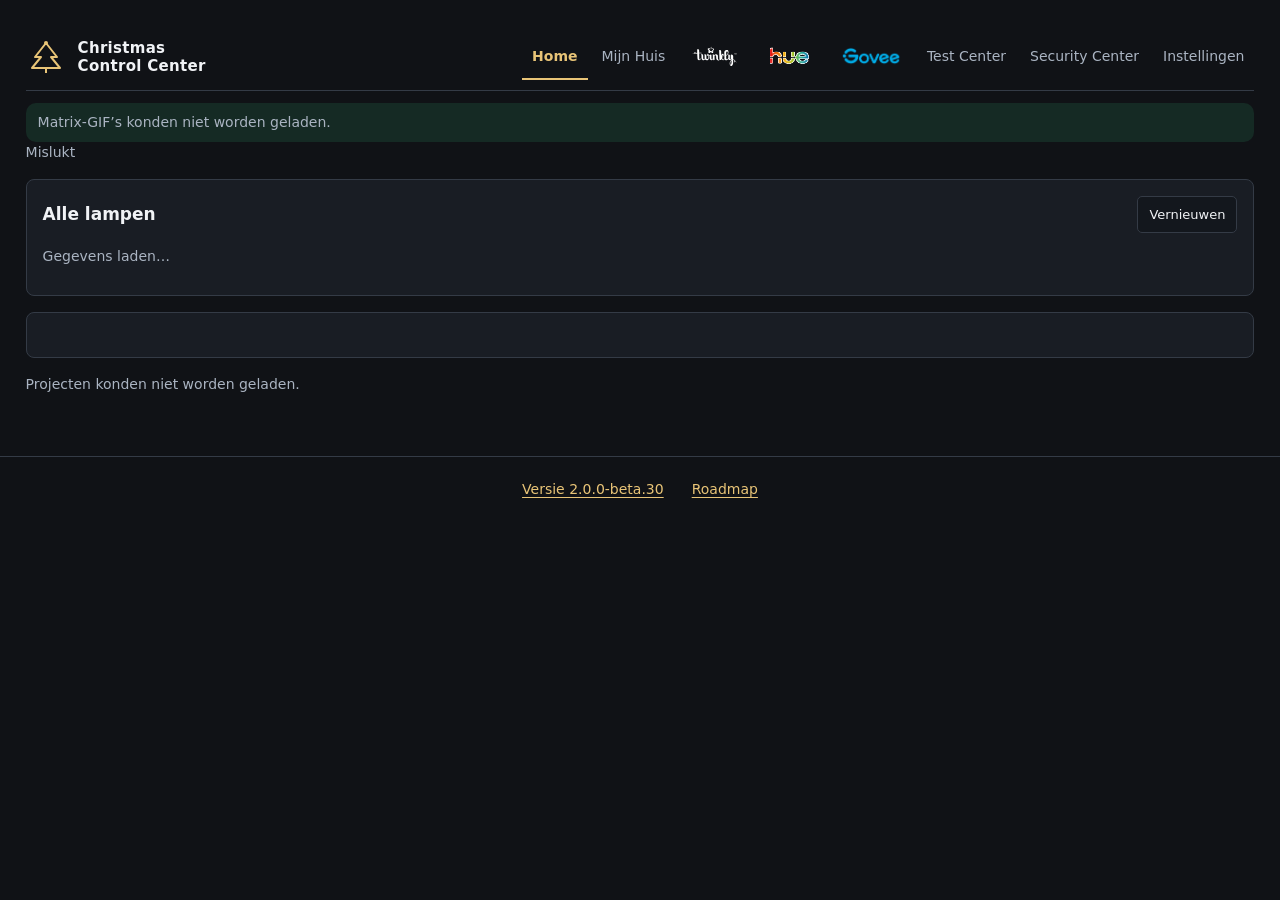
==== commit f7a88e6e: "Add the first three read-only Security Center modules" ====
--- a/twinkly_beta/index.html
+++ b/twinkly_beta/index.html
@@ -175,6 +175,7 @@
 </section></div>
 <section id="network-page" aria-labelledby="security-title" hidden>
 <h2 id="security-title"></h2>
+<div id="security-modules"></div>
 <div class="music-heading"><h3 id="network-title"></h3><button id="network-refresh" type="button"></button></div>
 <p id="network-help"></p><p id="network-status" role="status"></p>
 <div id="network-tools" class="network-tools" hidden>
@@ -2287,5 +2288,5 @@
 loadTvSources();
 loadGifLibrary().catch(() => {});
 loadMatrixGallery();
-</script><script src="lighting-tools.js"></script><script src="lighting.js"></script>
+</script><script src="lighting-tools.js"></script><script src="lighting.js"></script><script src="security-center.js"></script>
 </html>
--- a/twinkly_beta/lighting.css
+++ b/twinkly_beta/lighting.css
@@ -112,3 +112,67 @@
   .house-lamp-panel { grid-row: 1; }
   .house-lamp-list { grid-template-columns: repeat(2, minmax(0, 1fr)); max-height: 8rem; }
 }
+
+.house-effects { margin-top: 18px; }
+.house-effects .lighting-controls { align-items: end; flex-wrap: wrap; }
+.house-effects input[type=number] { width: 6rem; }
+.house-effect-report { margin-block: 8px; }
+.house-marker[data-order]::before {
+  content: attr(data-order); position: absolute; z-index: 3; top: -9px; right: -9px;
+  display: grid; place-items: center; min-width: 24px; min-height: 24px; padding-inline: 3px;
+  background: #272016; color: #fff2d7; border: 1px solid #f7cd84; border-radius: 20px;
+  font-size: 12px; font-weight: 700; pointer-events: none;
+}
+
+.house-marker[data-order]::before { box-shadow: 0 0 0 3px var(--gradient-preview, transparent); }
+.house-effects label[hidden] { display: none; }
+.house-canvas input[type=number] { width: 6rem; }
+
+.house-guide { margin-block: 0 1rem; padding: .75rem 1rem; border: 1px solid var(--studio-line); border-radius: 8px; }
+.house-guide summary { font-weight: 700; cursor: pointer; }
+.house-guide ol { padding-inline-start: 1.35rem; margin-block: .65rem; }
+.house-guide li + li { margin-block-start: .35rem; }
+.house-guide p { margin-block: .65rem 0; }
+
+.house-wall-picker { display: grid; gap: .5rem; margin-block: 1rem; }
+.house-wall-picker form { flex-wrap: wrap; align-items: end; }
+.house-wall-picker select,.house-wall-picker input { max-width: 100%; }
+.house-wall-picker p:empty { display: none; }
+
+.house-art-pixels > span,.house-art-group > span,.house-art-panel > span,
+.house-art-strip > span,.house-art-spot > span,.house-art-device > span { transform: none; }
+.house-art-pixels > span::after,.house-art-group > span::after,.house-art-panel > span::after,
+.house-art-strip > span::after,.house-art-spot > span::after,.house-art-device > span::after { content: none; }
+.house-art-pixels > span { width: 78%; height: 65%; border-radius: 8%; border: 1px solid currentColor;
+  background: radial-gradient(circle,#ffe6a5 25%,transparent 30%) 0 0 / 20% 25%,#26364a; }
+.house-art-strip > span { width: 82%; height: 20%; border-radius: 6px;
+  background: repeating-linear-gradient(90deg,#ffe6a5 0 12%,#435063 12% 19%); }
+.house-art-panel > span { width: 78%; height: 26%; border-radius: 15%; background: #ffe6a5; }
+.house-art-spot > span { width: 65%; height: 40%; border-radius: 50%; border: 2px solid #c5d0df; }
+.house-art-group > span { width: 52%; height: 40%; border-radius: 8%; background: #e8c981;
+  box-shadow: -.24em -.24em 0 #53657b,.24em .24em 0 #64798c; }
+.house-art-device > span { width: 55%; height: 45%; border-radius: 12%; background: #8da2b8; box-shadow: none; }
+
+.house-led-map { display: block; width: 100%; aspect-ratio: 1; pointer-events: none; }
+.house-led-map canvas { display: block; width: 100%; height: 100%; }
+.house-led-map[data-led-count="0"] { border: 1px dashed #bba783; border-radius: 6px; }
+.house-3d { margin-block: 1rem; }
+.house-3d[hidden] { display: none; }
+.house-3d > .lighting-controls { flex-wrap: wrap; }
+.house-3d-scene { position: relative; height: clamp(310px, 54vw, 510px); margin-block: 1rem;
+  overflow: hidden; display: grid; place-items: center; perspective: 850px;
+  background: radial-gradient(ellipse at center, #2f4559, #121b24 74%); border-radius: 12px;
+  touch-action: none; cursor: grab; }
+.house-3d-scene:active { cursor: grabbing; }
+.house-3d-world,.house-3d-room,.house-3d-wall { transform-style: preserve-3d; }
+.house-3d-world,.house-3d-room { position: relative; width: 260px; height: 160px; }
+.house-3d-room,.house-3d-wall,.house-3d-floor { position: absolute; inset: 0; }
+.house-3d-wall { border: 1px solid #a7bbcf; background: #26384a; backface-visibility: hidden; }
+.house-3d-wall img { display: block; width: 100%; height: 100%; object-fit: fill; pointer-events: none; }
+.house-3d-floor { top: auto; width: 260px; height: 260px;
+  transform-origin: 50% 100%; transform: translateZ(130px) rotateX(90deg);
+  background: #354b60; border: 1px solid #8ca2b9; }
+.house-3d-name { position: absolute; bottom: 4px; left: 6px; padding: 3px 6px;
+  color: #fff; background: #141c26dd; border-radius: 4px; transform: translateZ(2px); }
+.house-3d-light { position: absolute; transform: translate3d(-50%, -50%, 2px); aspect-ratio: 1; }
+.house-3d-light .house-lamp-art { transform: scale(.65); }
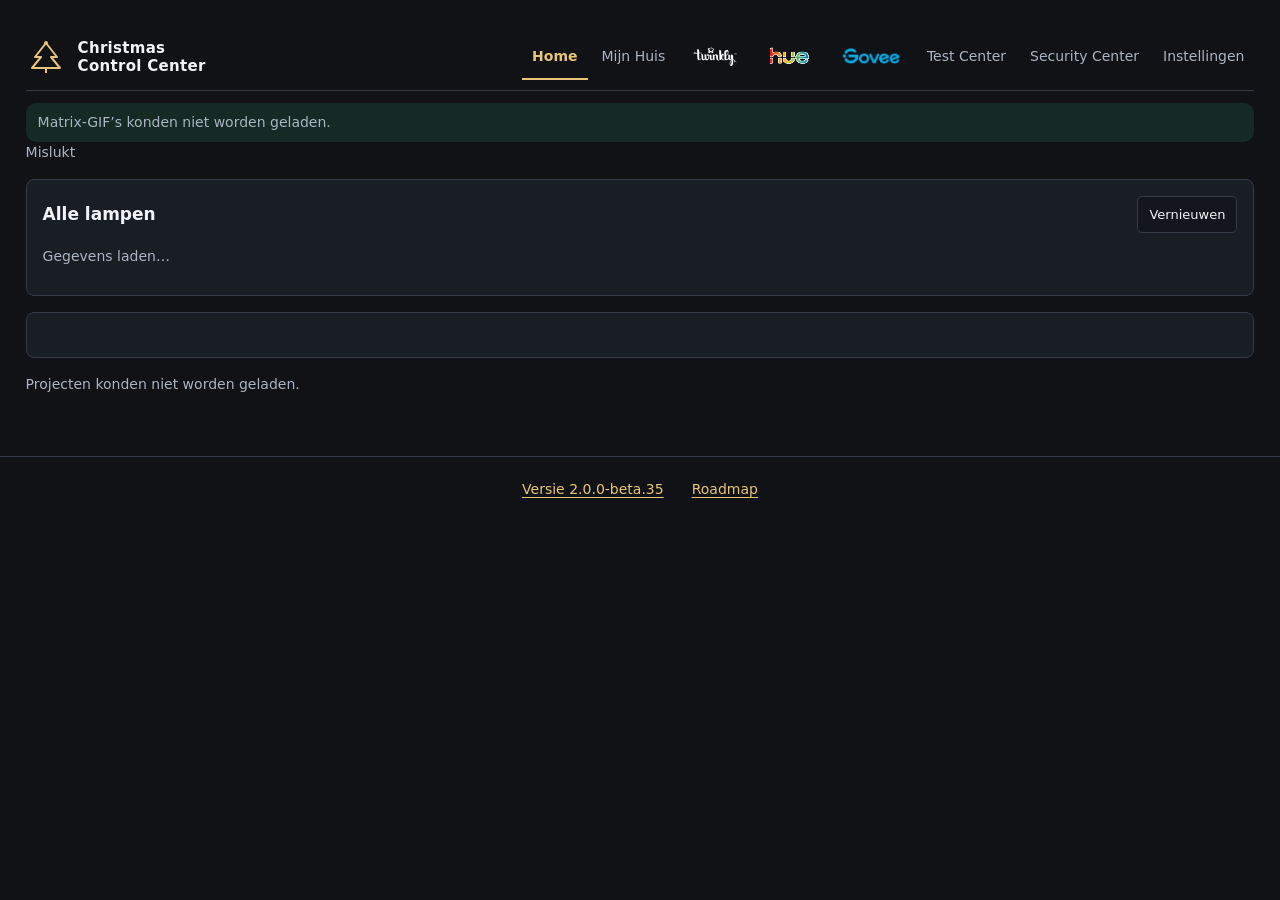
==== commit 6cf4eba2: "Add opt-in Govee scenes and model-specific segment controls" ====
--- a/twinkly_beta/index.html
+++ b/twinkly_beta/index.html
@@ -130,6 +130,7 @@
 <section id="lighting-panel" class="lighting-surface" hidden></section>
 <div id="lighting-tools" class="lighting-surface" hidden></div>
 <section id="house-page" class="lighting-surface" aria-labelledby="house-title" hidden></section>
+<section id="govee-cloud" class="lighting-surface" hidden></section>
 <section id="hue-collections" class="lighting-surface" aria-labelledby="hue-collections-title" hidden></section>
 <div id="control-page"><section id="twinkly-lighting" class="lighting-surface"></section>
 <section class="mixdesk"><div class="desk-brand"><span class="desk-lamp"></span><strong>CHRISTMAS / STUDIO</strong><span class="desk-model">LX · 01</span></div>
@@ -2288,5 +2289,5 @@
 loadTvSources();
 loadGifLibrary().catch(() => {});
 loadMatrixGallery();
-</script><script src="lighting-tools.js"></script><script src="lighting.js"></script><script src="security-center.js"></script>
+</script><script src="lighting-tools.js"></script><script src="lighting.js"></script><script src="security-center.js"></script><script src="govee-cloud.js"></script>
 </html>
--- a/twinkly_beta/lighting.css
+++ b/twinkly_beta/lighting.css
@@ -176,3 +176,17 @@
   color: #fff; background: #141c26dd; border-radius: 4px; transform: translateZ(2px); }
 .house-3d-light { position: absolute; transform: translate3d(-50%, -50%, 2px); aspect-ratio: 1; }
 .house-3d-light .house-lamp-art { transform: scale(.65); }
+.house-3d-placement { margin-block: .75rem; }
+.house-3d-placement .lighting-controls { flex-wrap: wrap; align-items: end; }
+.house-3d-placement p { margin-block: .35rem; }
+.house-3d-placement p:empty { display: none; }
+.house-3d-wall-empty { border-style: dashed; background: #26384a99; }
+
+.govee-cloud-content { display: grid; gap: .75rem; justify-items: start; }
+.govee-cloud-content > div { max-width: 100%; }
+.govee-cloud-content select { max-width: 100%; }
+.govee-cloud-content fieldset { margin: .7rem 0; min-width: 0; border: 1px solid var(--studio-line); }
+.govee-cloud-content .lighting-controls { flex-wrap: wrap; align-items: end; margin-top: .5rem; }
+.govee-cloud-content p:empty, #govee-cloud p[role=status]:empty { display: none; }
+.govee-segments { display: flex; gap: .35rem .8rem; flex-wrap: wrap; max-height: 10rem; overflow: auto; }
+.govee-segments label { display: inline-flex; flex-direction: row-reverse; gap: .3rem; align-items: center; }
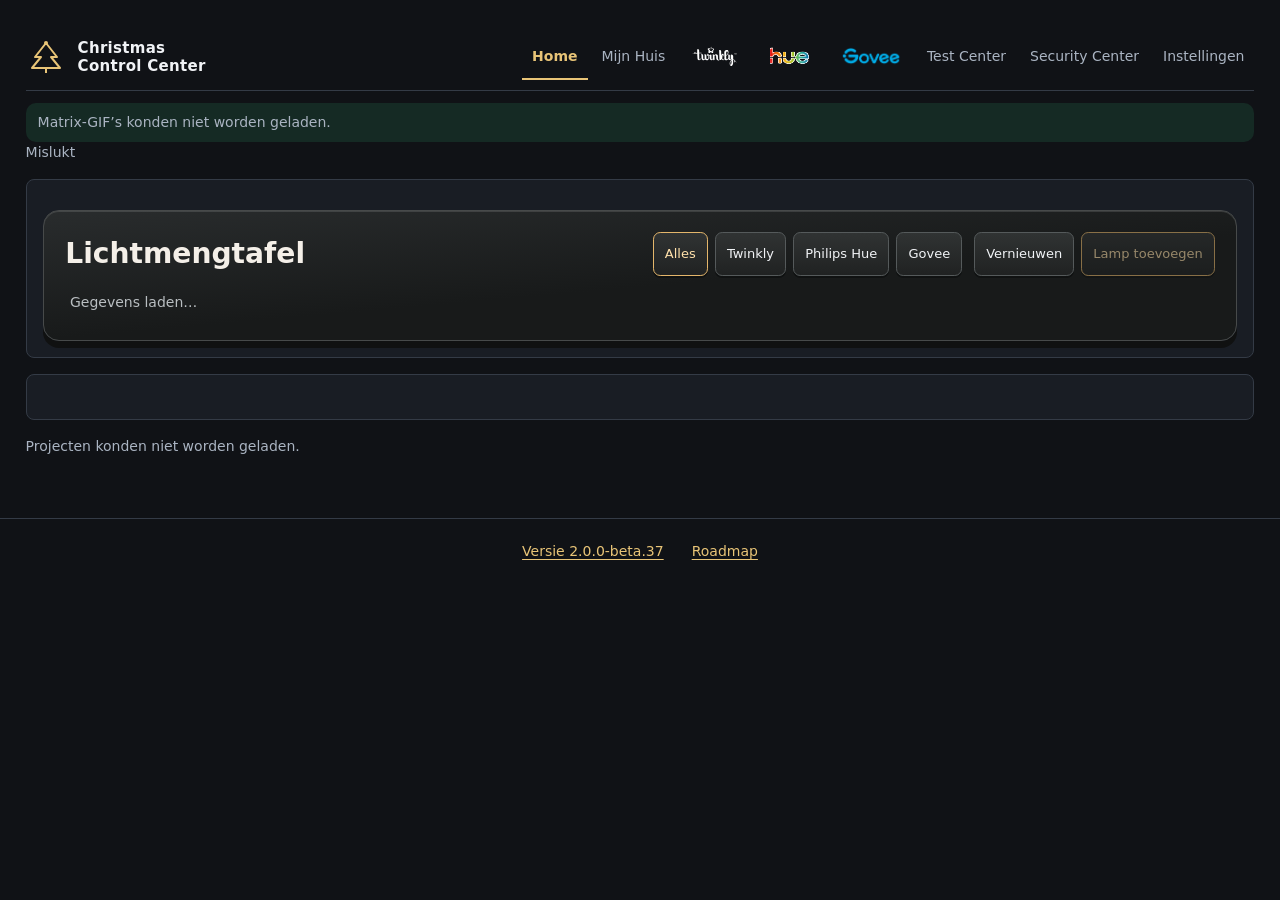
==== commit 26705e4c: "Publish DJ home mixer in Christmas Control Center beta 37" ====
--- a/twinkly_beta/index.html
+++ b/twinkly_beta/index.html
@@ -1254,6 +1254,7 @@
     }
     pads.append(pad);
   }
+  window.dispatchEvent(new Event("twinkly-studio-update"));
 }
 byId('scene-form').onsubmit = event => {
   event.preventDefault();
--- a/twinkly_beta/lighting.css
+++ b/twinkly_beta/lighting.css
@@ -190,3 +190,154 @@
 .govee-cloud-content p:empty, #govee-cloud p[role=status]:empty { display: none; }
 .govee-segments { display: flex; gap: .35rem .8rem; flex-wrap: wrap; max-height: 10rem; overflow: auto; }
 .govee-segments label { display: inline-flex; flex-direction: row-reverse; gap: .3rem; align-items: center; }
+
+/* Home lighting console */
+.home-mixer {
+  --mixer-gold:#e4b66b;
+  --mixer-text:#f4efe8;
+  --mixer-muted:#b9bec1;
+  padding:clamp(.65rem,2vw,1.35rem);
+  color:var(--mixer-text);
+  background:linear-gradient(175deg,#292c2d,#181a1a 55%);
+  border:1px solid #474a4a;
+  border-radius:1rem;
+  box-shadow:0 7px 0 #101111,inset 0 1px #ffffff20;
+}
+.mixer-header,.mixer-switches,.mixer-scenes > header {
+  display:flex;
+  align-items:center;
+  flex-wrap:wrap;
+  gap:.45rem;
+}
+.mixer-header { margin-bottom:1rem; gap:.75rem; }
+.mixer-header h2 { flex:1 0 11rem; margin:0; font-size:clamp(1.25rem,2.2vw,1.8rem); }
+.home-mixer button,.mixer-dialog button {
+  min-height:2.75rem;
+  min-width:0;
+  white-space:normal;
+  overflow-wrap:anywhere;
+}
+.home-mixer button {
+  background:linear-gradient(#303333,#202222);
+  border:1px solid #555a5b;
+  border-radius:.45rem;
+  box-shadow:0 2px 0 #101212;
+}
+.home-mixer button[aria-pressed=true],.home-mixer .mixer-add { border-color:var(--mixer-gold); color:#ffe1ab; }
+.home-mixer button:focus-visible,.mixer-dialog :focus-visible {
+  outline:2px solid #ffcf82;
+  outline-offset:3px;
+}
+.mixer-decks { display:grid; grid-template-columns:minmax(0,1fr) minmax(0,1.15fr) minmax(0,1fr); gap:.7rem; }
+.mixer-deck { min-width:0; padding:.75rem; border:1px solid #454949; border-radius:.7rem; background:#202222; }
+.mixer-targets { display:grid; align-content:start; gap:.4rem; max-height:23rem; overflow:auto; padding:.3rem; margin:.5rem -.3rem; }
+.mixer-target { display:flex; align-items:stretch; gap:.35rem; min-width:0; }
+.mixer-target > :first-child { text-align:left; flex:1; }
+.mixer-target small { display:block; margin-top:.15rem; color:var(--mixer-muted); }
+.mixer-targets p,.mixer-pads p,.mixer-empty { margin:.3rem; color:var(--mixer-muted); }
+.mixer-center { background:#272929; }
+.mixer-screen {
+  min-height:6.75rem;
+  padding:.85rem;
+  background:#111718;
+  border:1px solid #566463;
+  border-top-width:3px;
+  border-radius:.55rem;
+  box-shadow:inset 0 0 0 3px #0f1111;
+  overflow-wrap:anywhere;
+}
+.mixer-screen h3 { color:#f9d695; margin:0; font-size:clamp(1.15rem,2vw,1.5rem); }
+.mixer-screen p { color:#c1cac9; margin:.35rem 0 0; }
+.mixer-screen .mixer-active { color:#ffd38b; }
+.mixer-center .lighting-controls { margin-top:1rem; justify-content:center; align-items:flex-start; }
+.mixer-center .lighting-controls > button { align-self:center; }
+.mixer-center .lighting-controls > label { display:grid; flex:0 1 6.25rem; justify-items:center; text-align:center; }
+.mixer-fader input {
+  writing-mode:vertical-lr;
+  direction:rtl;
+  appearance:none;
+  height:8.25rem;
+  width:3.1rem;
+  margin:.3rem 0;
+  border-radius:0;
+  background:
+    repeating-linear-gradient(to bottom,#929a9a 0 1px,transparent 1px 12px) left center / 8px calc(100% - 12px) no-repeat,
+    repeating-linear-gradient(to bottom,#929a9a 0 1px,transparent 1px 12px) right center / 8px calc(100% - 12px) no-repeat;
+  cursor:pointer;
+}
+.mixer-fader input::-webkit-slider-runnable-track { width:6px; height:100%; border-radius:8px; background:#101212; }
+.mixer-fader input::-moz-range-track { width:6px; height:100%; border-radius:8px; background:#101212; }
+.mixer-fader input::-webkit-slider-thumb {
+  appearance:none;
+  margin-left:-10px;
+  width:26px;
+  height:16px;
+  border:1px solid #717978;
+  border-radius:4px;
+  background:linear-gradient(#626969 0 44%,#ffd696 44% 58%,#323737 58%);
+  box-shadow:0 2px 3px #000a;
+}
+.mixer-fader input::-moz-range-thumb {
+  width:26px;
+  height:16px;
+  border:1px solid #717978;
+  border-radius:4px;
+  background:linear-gradient(#626969 0 44%,#ffd696 44% 58%,#323737 58%);
+}
+.mixer-fader output { font-variant-numeric:tabular-nums; color:#ffe1ab; }
+.mixer-center .mixer-color input {
+  width:3.7rem;
+  height:3.7rem;
+  margin:.3rem 0;
+  padding:.42rem;
+  border:2px solid #777d7d;
+  border-radius:50%;
+  background:repeating-conic-gradient(#373939 0deg 10deg,#2a2c2c 10deg 18deg);
+  cursor:pointer;
+}
+.mixer-color input::-webkit-color-swatch-wrapper { padding:0; }
+.mixer-color input::-webkit-color-swatch { border:1px solid #0009; border-radius:50%; }
+.mixer-color input::-moz-color-swatch { border:1px solid #0009; border-radius:50%; }
+.mixer-scenes > header { justify-content:space-between; }
+.mixer-scenes h3,.mixer-scenes h4 { margin:0; }
+.mixer-pads { display:grid; grid-template-columns:repeat(2,minmax(0,1fr)); gap:.45rem; margin-top:.6rem; }
+.mixer-pad { display:flex; flex-direction:column; gap:.25rem; min-width:0; }
+.mixer-pad button:first-child,.mixer-pads-legacy button {
+  min-height:3rem;
+  border-bottom:3px solid var(--pad-accent,#e4b66b);
+}
+.mixer-pad button[aria-pressed=true] { box-shadow:inset 0 0 0 2px var(--pad-accent,#e4b66b); }
+.mixer-pads-legacy { border-top:1px solid #454949; padding-top:.65rem; }
+.mixer-pads-legacy h4,.mixer-pads p { grid-column:1 / -1; }
+.mixer-dialog {
+  color:#f4efe8;
+  background:#222524;
+  border:1px solid #66716b;
+  border-radius:.85rem;
+  width:min(36rem,calc(100% - 1.5rem));
+  max-height:85dvh;
+  padding:1rem;
+  overflow:auto;
+}
+.mixer-dialog::backdrop { background:#000a; }
+.mixer-dialog header { display:flex; align-items:center; justify-content:space-between; gap:.6rem; }
+.mixer-dialog h2 { margin:0; overflow-wrap:anywhere; }
+.mixer-dialog-message:empty { display:none; }
+.mixer-dialog .lighting-form[hidden],.mixer-dialog [hidden] { display:none; }
+.mixer-dialog form > label,.mixer-add-light label { display:grid; gap:.3rem; min-width:0; }
+.mixer-dialog input,.mixer-dialog select { min-width:0; max-width:100%; }
+.mixer-add-light { display:grid; gap:.7rem; margin-top:.7rem; }
+.mixer-add-light > div > button { margin:.4rem .4rem 0 0; }
+@media (max-width:900px) {
+  .mixer-decks { grid-template-columns:repeat(2,minmax(0,1fr)); }
+  .mixer-scenes { grid-column:1 / -1; }
+}
+@media (max-width:580px) {
+  .mixer-decks { grid-template-columns:minmax(0,1fr); }
+  .mixer-targets { max-height:12rem; }
+}
+
+.mixer-active:empty { display:none; }
+.mixer-group > label { display:grid; margin-top:.6rem; gap:.25rem; }
+.mixer-group > button { margin-top:.65rem; }
+.mixer-dialog .lighting-scene-form { align-items:end; }
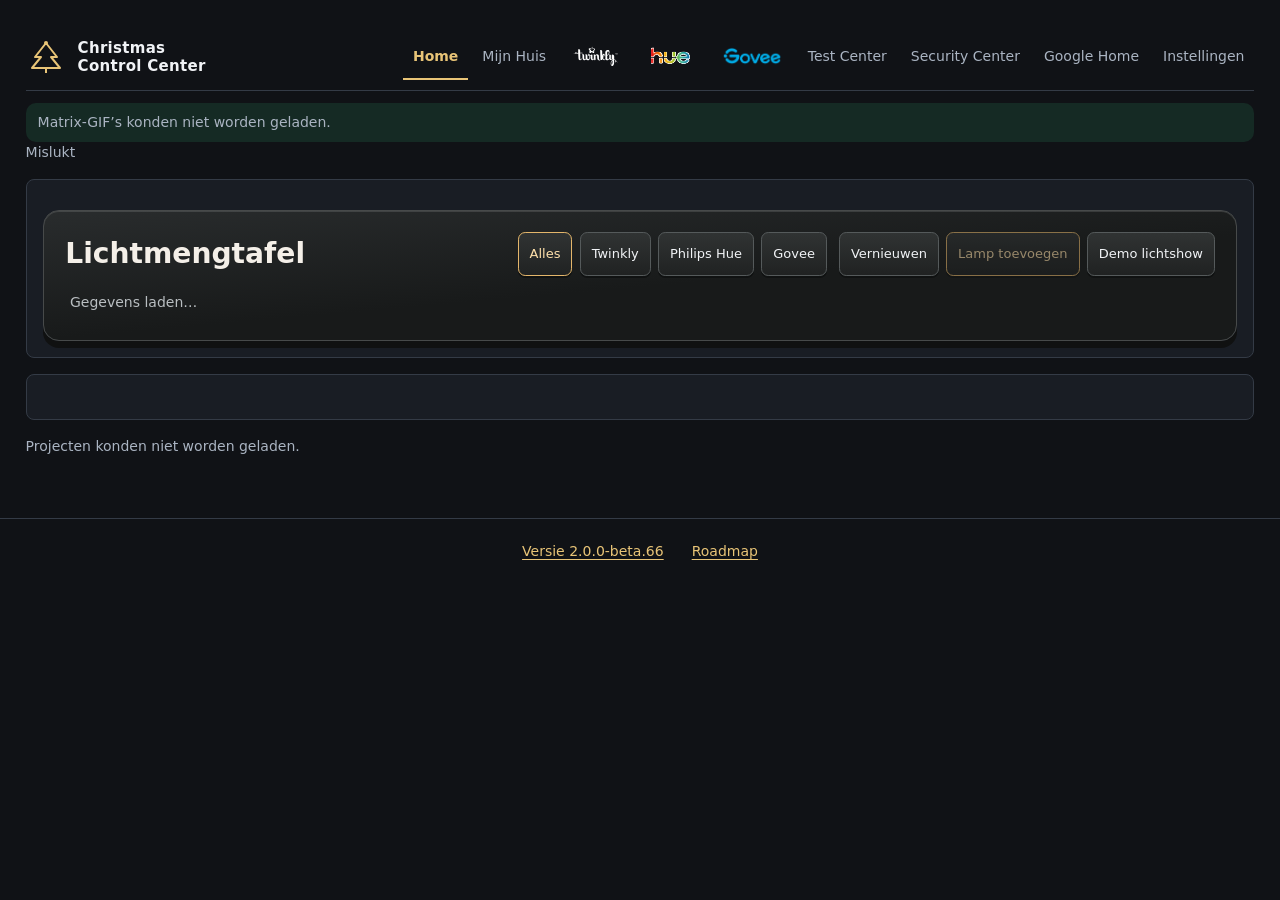
==== commit ea56dbca: "Add a Google Home guide and launch saved shows by voice" ====
--- a/twinkly_beta/index.html
+++ b/twinkly_beta/index.html
@@ -117,6 +117,7 @@
 <a id="nav-govee" href="#govee"><img class="brand-wordmark brand-wordmark-govee" src="govee-logo.png" alt="Govee"></a>
 <a id="nav-tests" href="#testcontrole"></a>
 <a id="nav-network" href="#security-center"></a>
+<a id="nav-google" href="#google-home">Google Home</a>
 <a id="nav-settings" href="#instellingen"></a>
 </nav></header>
 <svg width="0" height="0" aria-hidden="true" class="menu-logo-filters">
@@ -199,6 +200,7 @@
 </form>
 </dialog>
 <section id="tests-page" hidden><h2 id="tests-title"></h2><p id="tests-help"></p><label id="tests-target-label" for="tests-target"></label> <select id="tests-target"></select><div id="tests-content"></div><div class="gap"><h2 id="individual-tests-title"></h2><select id="individual-tests-target"></select><div id="individual-tests-list"></div></div></section>
+<section id="google-page" hidden></section>
 <div id="settings-page" hidden><div class="settings-grid">
 <section id="lighting-settings" class="lighting-surface"></section>
 <section><h2 id="settings-general"></h2><select id="language" aria-label="Language"><option value="nl">Nederlands</option><option value="en">English</option><option value="es">Español</option><option value="de">Deutsch</option></select></section>
@@ -1839,9 +1841,9 @@
 function showPage() {
   const projectPage = /^(#roadmap|#changelog|#release-[\w.-]+)$/.test(location.hash);
   const page = projectPage ? 'project' : isNetworkPage() ? 'network' :
-    {'#mijn-huis':'house','#instellingen':'settings','#testcontrole':'tests','#hue':'hue','#govee':'govee','#bediening':'control','#twinkly':'control'}[location.hash] || 'home';
+    {'#mijn-huis':'house','#google-home':'google','#instellingen':'settings','#testcontrole':'tests','#hue':'hue','#govee':'govee','#bediening':'control','#twinkly':'control'}[location.hash] || 'home';
   byId('project-page').hidden = page !== 'project';
-  for (const name of ['control','settings','network','tests']) {
+  for (const name of ['control','settings','network','tests','google']) {
     byId(name + '-page').hidden = page !== name;
     byId('nav-' + name).setAttribute('aria-current',page === name ? 'page' : 'false');
   }
@@ -2290,5 +2292,5 @@
 loadTvSources();
 loadGifLibrary().catch(() => {});
 loadMatrixGallery();
-</script><script src="lighting-tools.js"></script><script src="lighting.js"></script><script src="security-center.js"></script><script src="govee-cloud.js"></script>
+</script><script src="lighting-tools.js"></script><script src="lighting.js"></script><script src="security-center.js"></script><script src="govee-cloud.js"></script><script src="google-home.js"></script>
 </html>
--- a/twinkly_beta/lighting.css
+++ b/twinkly_beta/lighting.css
@@ -77,6 +77,9 @@
 .house-canvas > .lighting-controls { margin-top: 10px; }
 .lighting-spatial-stage { position: relative; width: fit-content; max-width: 100%; overflow: hidden;
   background: var(--studio-inset); border-radius: 8px; isolation: isolate; }
+.house-dimensions { flex-wrap: wrap; align-items: end; margin-block: 0 .75rem; }
+.house-blank-wall { width: 100%; cursor: crosshair; background: #26384a;
+  border: 1px dashed #a7bbcf; border-radius: 8px; box-sizing: border-box; }
 .house-room-photo { display: block; max-width: 100%; max-height: 72vh; cursor: crosshair; }
 .house-lamp-panel { background: var(--studio-inset); border-radius: 8px; padding: 12px; }
 .house-lamp-panel h3 { margin-block: 0 8px; }
@@ -99,14 +102,6 @@
   padding: 0; min-height: 0; border: 2px solid #ffffff86; background: #12182187; border-radius: 12%;
   cursor: grab; touch-action: none; }
 .house-marker-lamp:active { cursor: grabbing; }
-.house-marker .house-resize-handle { position: absolute; right: 0; bottom: 0; width: 32px; min-height: 0;
-  height: 32px; padding: 0; border: 2px solid #1c242e; border-radius: 50%; background: var(--studio-gold);
-  transform: translate(32%, 32%); touch-action: none; cursor: ew-resize; }
-.house-marker .house-resize-handle[hidden] { display: none; }
-.house-resize-handle::after { content: "↔"; font-weight: 700; color: #1c242e; }
-.house-marker.handle-left .house-resize-handle { right: auto; left: 0; transform: translate(-32%, 32%); }
-.house-marker.handle-top .house-resize-handle { bottom: auto; top: 0; transform: translate(32%, -32%); }
-.house-marker.handle-left.handle-top .house-resize-handle { transform: translate(-32%, -32%); }
 @media (max-width: 720px) {
   .house-editor { grid-template-columns: minmax(0, 1fr); }
   .house-lamp-panel { grid-row: 1; }
@@ -167,14 +162,27 @@
 .house-3d-world,.house-3d-room,.house-3d-wall { transform-style: preserve-3d; }
 .house-3d-world,.house-3d-room { position: relative; width: 260px; height: 160px; }
 .house-3d-room,.house-3d-wall,.house-3d-floor { position: absolute; inset: 0; }
-.house-3d-wall { border: 1px solid #a7bbcf; background: #26384a; backface-visibility: hidden; }
+.house-3d-wall { box-sizing: border-box; border: 1px solid #a7bbcf; background: #26384a; }
 .house-3d-wall img { display: block; width: 100%; height: 100%; object-fit: fill; pointer-events: none; }
-.house-3d-floor { top: auto; width: 260px; height: 260px;
-  transform-origin: 50% 100%; transform: translateZ(130px) rotateX(90deg);
-  background: #354b60; border: 1px solid #8ca2b9; }
+.house-3d-floor { box-sizing: border-box; transform: rotateX(90deg);
+  background: #354b60; border: 1px solid #8ca2b9; pointer-events: none; }
+.house-3d-wall.house-3d-cutaway { background: #26384a22; border-color: #748ca2aa; pointer-events: none; }
+.house-3d-cutaway > img, .house-3d-cutaway > .house-3d-name { opacity: .22; }
+.house-3d-pin { position: absolute; width: 0; height: 0; pointer-events: none; }
+.house-3d-lights { position: absolute; inset: 0; z-index: 1; pointer-events: none; }
+.house-3d-light > button { touch-action: none; pointer-events: auto; }
+.house-3d-light > .house-3d-lamp-button { display: block; padding: 0; width: 100%; height: 100%; min-width: 0; min-height: 0;
+  border: 1px solid transparent; background: transparent; cursor: move; }
+.house-3d-light:hover > .house-3d-lamp-button,
+.house-3d-light:focus-within > .house-3d-lamp-button { border-color: var(--studio-gold); }
+.house-3d-light > .house-3d-resize { position: absolute; right: -5px; bottom: -5px; width: 13px; height: 13px;
+  min-width: 0; min-height: 0; padding: 0; border: 1px solid #fff; border-radius: 2px; z-index: 1;
+  background: var(--studio-gold); cursor: nwse-resize; opacity: 0; }
+.house-3d-light:hover > .house-3d-resize, .house-3d-light:focus-within > .house-3d-resize { opacity: 1; }
+@media (pointer: coarse) { .house-3d-light > .house-3d-resize { opacity: 1; } }
 .house-3d-name { position: absolute; bottom: 4px; left: 6px; padding: 3px 6px;
   color: #fff; background: #141c26dd; border-radius: 4px; transform: translateZ(2px); }
-.house-3d-light { position: absolute; transform: translate3d(-50%, -50%, 2px); aspect-ratio: 1; }
+.house-3d-light { position: absolute; transform: translate(-50%, -50%); aspect-ratio: 1; }
 .house-3d-light .house-lamp-art { transform: scale(.65); }
 .house-3d-placement { margin-block: .75rem; }
 .house-3d-placement .lighting-controls { flex-wrap: wrap; align-items: end; }
@@ -341,3 +349,117 @@
 .mixer-group > label { display:grid; margin-top:.6rem; gap:.25rem; }
 .mixer-group > button { margin-top:.65rem; }
 .mixer-dialog .lighting-scene-form { align-items:end; }
+
+.govee-setup-guide { width: 100%; border: 1px solid var(--studio-line); border-radius: .8rem; padding: .85rem 1rem; }
+.govee-setup-guide summary { cursor: pointer; font-weight: 700; }
+.govee-setup-guide ol { margin: .8rem 0; padding-inline-start: 1.5rem; }
+.govee-setup-guide li + li { margin-top: .45rem; }
+.govee-setup-guide pre { white-space: pre-wrap; overflow-wrap: anywhere; }
+.govee-setup-figures { display: grid; grid-template-columns: minmax(0, 1fr); gap: .85rem; }
+.govee-setup-figures figure { margin: 0; min-width: 0; }
+.govee-setup-figures img { display: block; width: 100%; height: auto; border: 1px solid var(--studio-line); border-radius: .55rem; }
+.govee-setup-figures figcaption { margin-top: .4rem; font-size: .9rem; }
+@media (min-width: 850px) {
+  .govee-setup-figures { grid-template-columns: repeat(2, minmax(0, 1fr)); }
+  .govee-setup-figures figure:last-child { grid-column: 1 / -1; max-width: 32rem; }
+}
+
+.house-tree-editor { margin: .8rem 0; padding: .65rem .8rem; border: 1px solid var(--studio-line); border-radius: .7rem; }
+.house-tree-editor summary { cursor: pointer; font-weight: 700; }
+.house-tree-editor .lighting-controls { flex-wrap: wrap; align-items: end; margin-top: .65rem; }
+.house-tree-editor p:empty { display: none; }
+.house-3d-tree { position: absolute; left: 50%; bottom: 0; pointer-events: none;
+  transform-style: preserve-3d; transform-origin: 50% 100%; }
+.house-3d-tree[hidden] { display: none; }
+.house-3d-tree img { position: absolute; inset: 0; width: 100%; height: 100%; }
+
+.hue-product-photo { display: block; width: 100%; height: 100%; aspect-ratio: 1; object-fit: contain; }
+.house-marker .hue-product-photo, .house-3d-light .hue-product-photo { pointer-events: none; }
+.house-lamp-choice .hue-product-photo { height: 32px; }
+.lighting-brand-mark img.hue-product-photo { width: 100%; height: 100%; max-height: none; }
+.hue-product-settings label { display: grid; gap: .35rem; }
+.hue-product-settings input { width: 100%; min-width: 0; }
+.house-art-play > span { width: 80%; height: 24%; border-radius: 12px; transform: rotate(-16deg); background: #edf4ff; border: 2px solid #718093; }
+.house-art-go > span { width: 72%; height: 48%; border-radius: 45% 45% 50% 50%; transform: rotate(-12deg); background: linear-gradient(160deg,#fff9df 32%,#bbcce8); border: 2px solid #8495ab; }
+.house-art-play > span::after, .house-art-go > span::after { content: none; }
+
+.hue-product-settings { margin-top: .35rem; }
+.hue-product-settings summary { display: list-item; width: fit-content; max-width: 100%; cursor: pointer;
+  border: 1px solid var(--studio-gold); border-radius: .5rem; padding: .45rem .65rem; }
+.hue-product-settings summary:focus-visible { outline: 2px solid var(--studio-gold); outline-offset: 3px; }
+
+.house-floor-rooms { display: grid; grid-template-columns: repeat(auto-fit, minmax(min(100%, 280px), 1fr)); gap: 1rem; }
+.house-floor-rooms > article { min-width: 0; }
+.house-floor-rooms button[aria-pressed="true"] { border-color: var(--studio-gold); }
+.house-floor-canvas { position: relative; aspect-ratio: 1; overflow: hidden; margin-top: .5rem;
+  background: repeating-linear-gradient(0deg, transparent 0 19px, #ffffff0c 19px 20px),
+    repeating-linear-gradient(90deg, transparent 0 19px, #ffffff0c 19px 20px), #172330; }
+.house-floor-outline { position: absolute; left: 50%; top: 50%; transform: translate(-50%, -50%);
+  border: 1px dashed #91a7b9; background: #3e556845; pointer-events: none; }
+.house-floor-canvas .house-floor-wall { position: absolute; padding: 2px; min-width: 0;
+  white-space: nowrap; overflow: hidden; text-overflow: ellipsis; touch-action: none;
+  cursor: grab; border-radius: 3px; background: #354b60; }
+.house-floor-wall:active { cursor: grabbing; z-index: 1; }
+.house-floor-lamps article { padding: .5rem 0; }
+.house-floor-lamps h5 { margin: 0 0 .4rem; }
+
+.house-custom-width .house-led-map { height: 100%; aspect-ratio: auto; }
+.house-custom-width .hue-product-photo { object-fit: fill; }
+
+.mixer-demo-preview { display: grid; place-items: center; min-height: 9rem; margin-bottom: 1rem;
+  border-radius: .7rem; font-size: 4rem; color: var(--demo-color, #edcb81);
+  background: radial-gradient(ellipse, #313745, #11131b 72%); }
+.mixer-demo-preview.is-playing { text-shadow: 0 0 1.1em currentColor; transition: color .55s ease; }
+@media (prefers-reduced-motion: reduce) { .mixer-demo-preview.is-playing { transition: none; } }
+
+.house-3d-ceiling { background: #c1d4e552; border-color: #c1d4e5; }
+
+.house-room-map { overflow: auto; max-height: 470px; border: 1px solid var(--studio-line); border-radius: .5rem; }
+.house-room-map-grid { position: relative; min-width: 100%; background: repeating-linear-gradient(0deg, transparent 0 31px, #ffffff16 31px 32px), repeating-linear-gradient(90deg, #172330 0 31px, #ffffff16 31px 32px); }
+.house-room-map-grid .house-room-map-tile { position: absolute; transform: translate(-50%, -50%); touch-action: none; cursor: grab; background: #354c62; border: 2px solid #879eb5; border-radius: .3rem; overflow: hidden; }
+.house-room-map-tile:active, .house-room-map-tile:focus-visible { z-index: 1; }
+
+.house-lamp-choice { cursor: grab; touch-action: none; }
+.house-lamp-choice:active { cursor: grabbing; }
+.lighting-spatial-stage.house-drop-target { outline: 2px solid var(--studio-gold); }
+
+.house-marker-tools { position: absolute; top: 0; left: 50%; transform: translateX(-50%);
+  display: flex; gap: 3px; z-index: 2; }
+.house-marker-tools[hidden] { display: none; }
+.house-marker-tools button { padding: 0; width: 27px; height: 27px; min-height: 0; touch-action: none;
+  background: #182635; border: 1px solid #aa9061; }
+.house-marker-tools button:first-child { cursor: grab; }
+.house-marker-tools button:nth-child(2) { cursor: ew-resize; }
+
+.house-marker-tools { top: auto; bottom: calc(100% + 5px); }
+.house-marker:not(.handle-top) .house-marker-tools { top: calc(100% + 5px); bottom: auto; }
+
+.house-marker .house-edge-grip { position: absolute; z-index: 3; width: 15px; height: 15px;
+  min-height: 0; min-width: 0; padding: 0; border: 2px solid #182635; border-radius: 50%;
+  background: var(--studio-gold, #efc66e); touch-action: none; transform: translate(-50%, -50%); }
+.house-marker .house-edge-grip[hidden] { display: none; }
+.house-edge-grip[data-edge=nw], .house-edge-grip[data-edge=w], .house-edge-grip[data-edge=sw] { left: 0; }
+.house-edge-grip[data-edge=n], .house-edge-grip[data-edge=s] { left: 50%; }
+.house-edge-grip[data-edge=ne], .house-edge-grip[data-edge=e], .house-edge-grip[data-edge=se] { left: 100%; }
+.house-edge-grip[data-edge=nw], .house-edge-grip[data-edge=n], .house-edge-grip[data-edge=ne] { top: 0; }
+.house-edge-grip[data-edge=w], .house-edge-grip[data-edge=e] { top: 50%; cursor: ew-resize; }
+.house-edge-grip[data-edge=sw], .house-edge-grip[data-edge=s], .house-edge-grip[data-edge=se] { top: 100%; }
+.house-edge-grip[data-edge=n], .house-edge-grip[data-edge=s] { cursor: ns-resize; }
+.house-edge-grip[data-edge=nw], .house-edge-grip[data-edge=se] { cursor: nwse-resize; }
+.house-edge-grip[data-edge=ne], .house-edge-grip[data-edge=sw] { cursor: nesw-resize; }
+
+.hue-room-grid { grid-template-columns: minmax(0, 1fr); }
+.hue-room-section > h3 { margin: .4rem 0; }
+.hue-compact-grid { gap: .5rem; }
+.hue-compact-grid .lighting-card { padding: .65rem; }
+.hue-lamp-collection { margin-block: .25rem; }
+.hue-lamp-collection summary { cursor: pointer; }
+.mixer-brand-faders { display: grid; grid-template-columns: repeat(3,minmax(0,1fr)); gap: .45rem; margin-top: .65rem; }
+.mixer-brand-faders section { min-width: 0; padding: .5rem; background: #22282d; border-radius: .45rem; }
+.mixer-brand-faders h4 { margin: 0 0 .35rem; overflow-wrap: anywhere; }
+.mixer-brand-faders .mixer-fader, .mixer-brand-faders input { width: 100%; min-width: 0; }
+
+.house-marker-lamp { position: relative; overflow: hidden; }
+.house-marker-artwork { position: absolute; left: 50%; top: 0; width: var(--art-width, 100%); height: 100%;
+  transform: translateX(-50%) scaleX(var(--art-stretch, 1)); pointer-events: none; }
+.house-marker-artwork > * { display: block; width: 100%; height: 100%; object-fit: contain; }
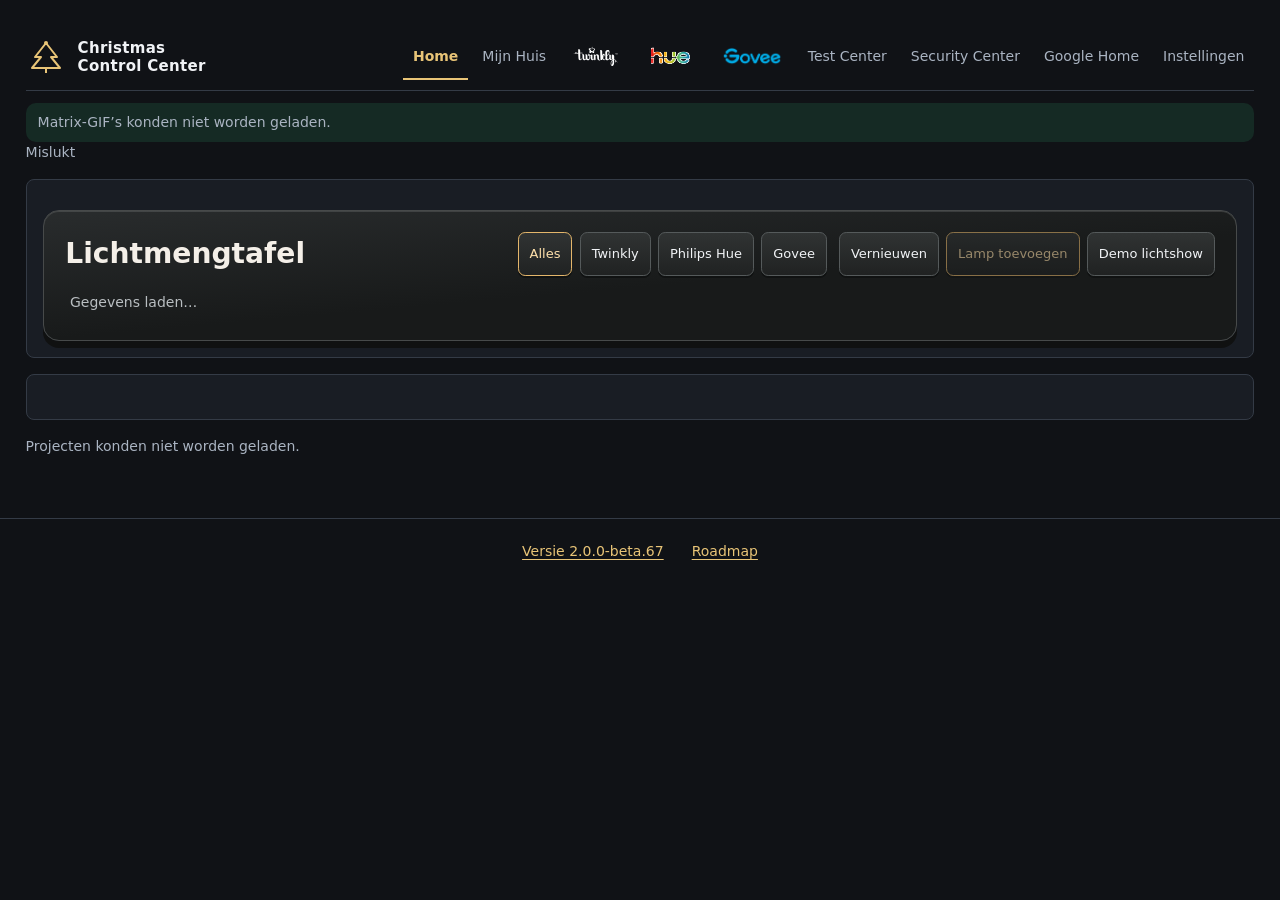
==== commit b1c95d6c: "Serve Google Home guide assets through add-on ingress" ====
--- a/twinkly_beta/index.html
+++ b/twinkly_beta/index.html
@@ -200,7 +200,7 @@
 </form>
 </dialog>
 <section id="tests-page" hidden><h2 id="tests-title"></h2><p id="tests-help"></p><label id="tests-target-label" for="tests-target"></label> <select id="tests-target"></select><div id="tests-content"></div><div class="gap"><h2 id="individual-tests-title"></h2><select id="individual-tests-target"></select><div id="individual-tests-list"></div></div></section>
-<section id="google-page" hidden></section>
+<section id="google-page" hidden><h2>Google Home</h2><p>De Google Home-handleiding wordt geladen. Vernieuw de pagina als dit bericht blijft staan.</p></section>
 <div id="settings-page" hidden><div class="settings-grid">
 <section id="lighting-settings" class="lighting-surface"></section>
 <section><h2 id="settings-general"></h2><select id="language" aria-label="Language"><option value="nl">Nederlands</option><option value="en">English</option><option value="es">Español</option><option value="de">Deutsch</option></select></section>
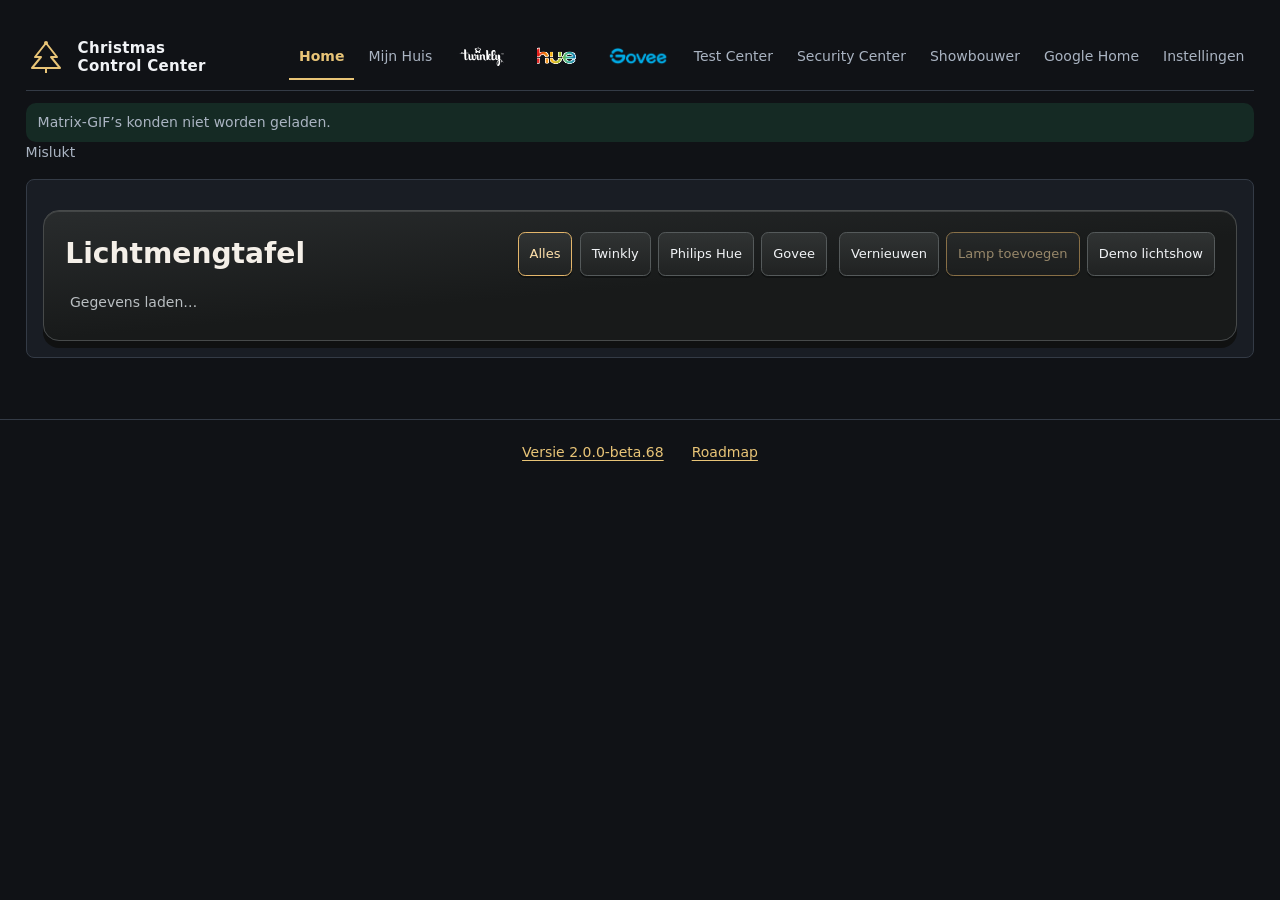
==== commit a0305e1a: "Add dedicated show builder with Music Assistant soundtrack" ====
--- a/twinkly_beta/index.html
+++ b/twinkly_beta/index.html
@@ -117,6 +117,7 @@
 <a id="nav-govee" href="#govee"><img class="brand-wordmark brand-wordmark-govee" src="govee-logo.png" alt="Govee"></a>
 <a id="nav-tests" href="#testcontrole"></a>
 <a id="nav-network" href="#security-center"></a>
+<a id="nav-shows" href="#showbouwer">Showbouwer</a>
 <a id="nav-google" href="#google-home">Google Home</a>
 <a id="nav-settings" href="#instellingen"></a>
 </nav></header>
@@ -1841,13 +1842,13 @@
 function showPage() {
   const projectPage = /^(#roadmap|#changelog|#release-[\w.-]+)$/.test(location.hash);
   const page = projectPage ? 'project' : isNetworkPage() ? 'network' :
-    {'#mijn-huis':'house','#google-home':'google','#instellingen':'settings','#testcontrole':'tests','#hue':'hue','#govee':'govee','#bediening':'control','#twinkly':'control'}[location.hash] || 'home';
+    {'#showbouwer':'shows','#mijn-huis':'house','#google-home':'google','#instellingen':'settings','#testcontrole':'tests','#hue':'hue','#govee':'govee','#bediening':'control','#twinkly':'control'}[location.hash] || 'home';
   byId('project-page').hidden = page !== 'project';
   for (const name of ['control','settings','network','tests','google']) {
     byId(name + '-page').hidden = page !== name;
     byId('nav-' + name).setAttribute('aria-current',page === name ? 'page' : 'false');
   }
-  for (const brand of ['home','hue','govee']) {
+  for (const brand of ['home','hue','govee','shows']) {
     byId('nav-' + brand).setAttribute('aria-current', page === brand ? 'page' : 'false');
   }
   byId('nav-tests').textContent = centerLabels[lang.value][0];
--- a/twinkly_beta/lighting.css
+++ b/twinkly_beta/lighting.css
@@ -463,3 +463,11 @@
 .house-marker-artwork { position: absolute; left: 50%; top: 0; width: var(--art-width, 100%); height: 100%;
   transform: translateX(-50%) scaleX(var(--art-stretch, 1)); pointer-events: none; }
 .house-marker-artwork > * { display: block; width: 100%; height: 100%; object-fit: contain; }
+
+.lighting-show-editor { display:grid; grid-template-columns:minmax(0,2fr) minmax(15rem,1fr); gap:1rem; align-items:start; }
+.lighting-show-library { display:grid; gap:.65rem; min-width:0; overflow-wrap:anywhere; }
+.lighting-show-music { min-inline-size:0; margin:.75rem 0; padding:.75rem; border:1px solid var(--line, #3c4550); border-radius:.5rem; }
+.lighting-show-music p { margin:.25rem 0 .75rem; }
+.lighting-show-music input { width:min(100%, 28rem); }
+.lighting-show-step { padding:.55rem; border:1px solid var(--line, #3c4550); border-radius:.4rem; }
+@media (max-width:800px) { .lighting-show-editor { grid-template-columns:1fr; } }
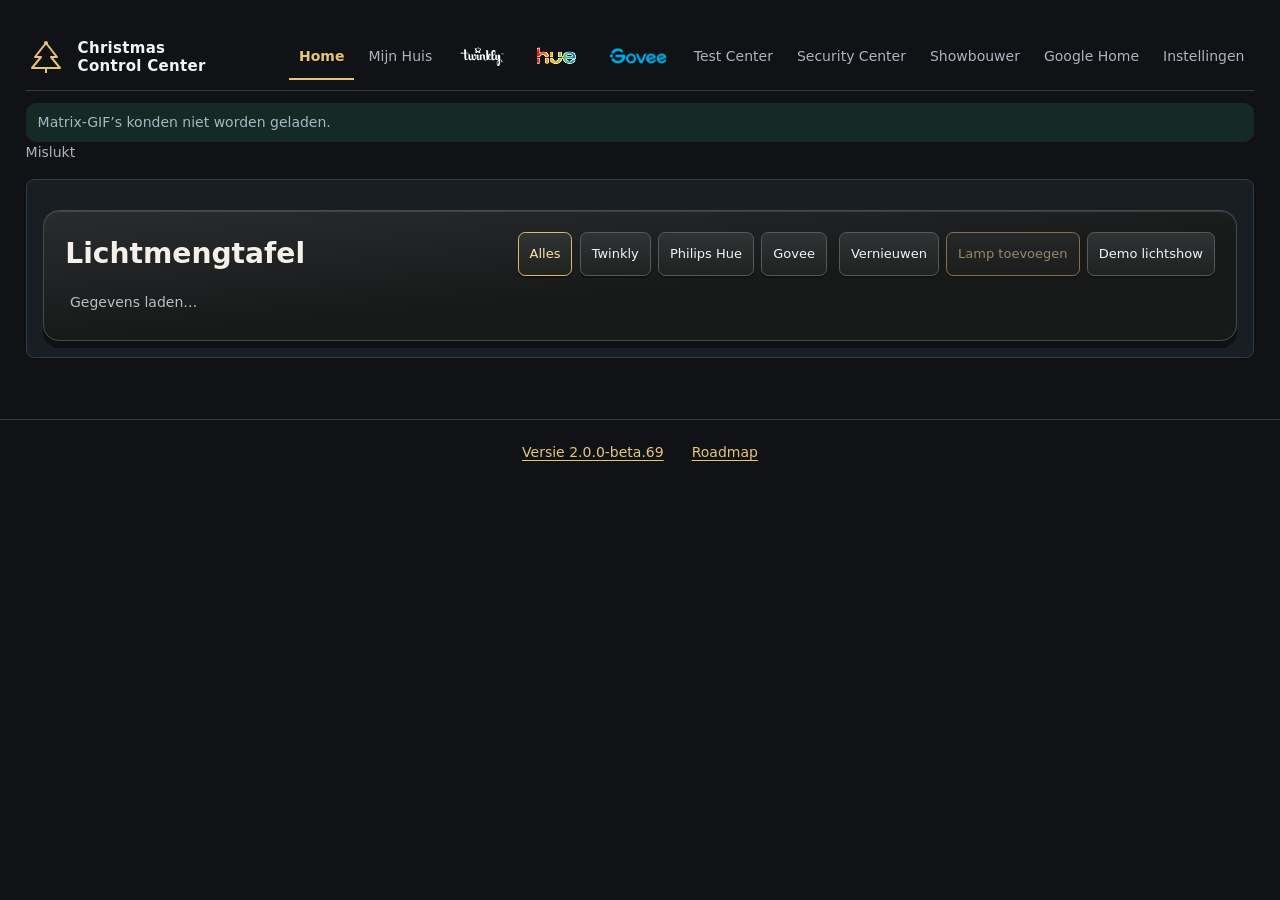
==== commit 4c5be3ac: "Make app responsive and verify Music Assistant players and playback" ====
--- a/twinkly_beta/index.html
+++ b/twinkly_beta/index.html
@@ -76,7 +76,7 @@
 /* STUDIO design system: deliberately flat, local and hardware-neutral */
 :root{color-scheme:dark;--studio-bg:#101216;--studio-panel:#191d24;--studio-inset:#13171d;--studio-line:#343b46;--studio-text:#f1f3f6;--studio-muted:#aab4c2;--studio-gold:#e8c477;--studio-live:#77d9b0}
 body{background:var(--studio-bg);color:var(--studio-text);font:14px/1.5 system-ui,sans-serif}
-main{padding:clamp(12px,2vw,28px);max-width:1800px}
+main{padding:clamp(10px,2vw,28px);max-width:none}
 .workspace-header{position:sticky;top:0;z-index:5;background:var(--studio-bg);padding:10px 0;border-bottom:1px solid var(--studio-line);align-items:center}
 .workspace-header .workspace-brand{flex-direction:row;gap:12px;align-items:center}
 .workspace-brand .twinkly-logo{width:110px;height:38px;background:var(--studio-gold)}
--- a/twinkly_beta/lighting.css
+++ b/twinkly_beta/lighting.css
@@ -471,3 +471,23 @@
 .lighting-show-music input { width:min(100%, 28rem); }
 .lighting-show-step { padding:.55rem; border:1px solid var(--line, #3c4550); border-radius:.4rem; }
 @media (max-width:800px) { .lighting-show-editor { grid-template-columns:1fr; } }
+
+main > *, .workspace-nav, .lighting-surface, .lighting-show-step > *, .track-screen > div {
+  min-inline-size: 0;
+}
+main :is(button, p, summary, dd, a) { overflow-wrap: anywhere; }
+main :is(fieldset, select, textarea, progress, svg) { max-inline-size: 100%; }
+main fieldset { min-inline-size: 0; }
+main pre { max-inline-size: 100%; overflow: auto; }
+#google-page figure { margin-inline: 0; }
+#google-page figure img { display: block; max-inline-size: 100%; block-size: auto; }
+.lighting-show-music input { width: 100%; }
+.lighting-show-step { display: flex; flex-wrap: wrap; }
+.lighting-show-step label { flex: 1 1 9rem; }
+.lighting-show-step select { width: 100%; }
+@media (max-width: 760px) {
+  main :is(section, article) { padding-inline: clamp(8px, 2.2vw, 16px); }
+  .workspace-nav a { justify-content: center; }
+  .track-tv { max-width: none; }
+  #network-page .network-tools { flex-wrap: wrap; }
+}
--- a/twinkly_beta/project.css
+++ b/twinkly_beta/project.css
@@ -15,7 +15,7 @@
   text-underline-offset: .2em;
 }
 #project-page {
-  width: min(100%, 64rem);
+  width: 100%;
   margin-inline: auto;
   padding: clamp(1rem, 4vw, 2rem);
 }
